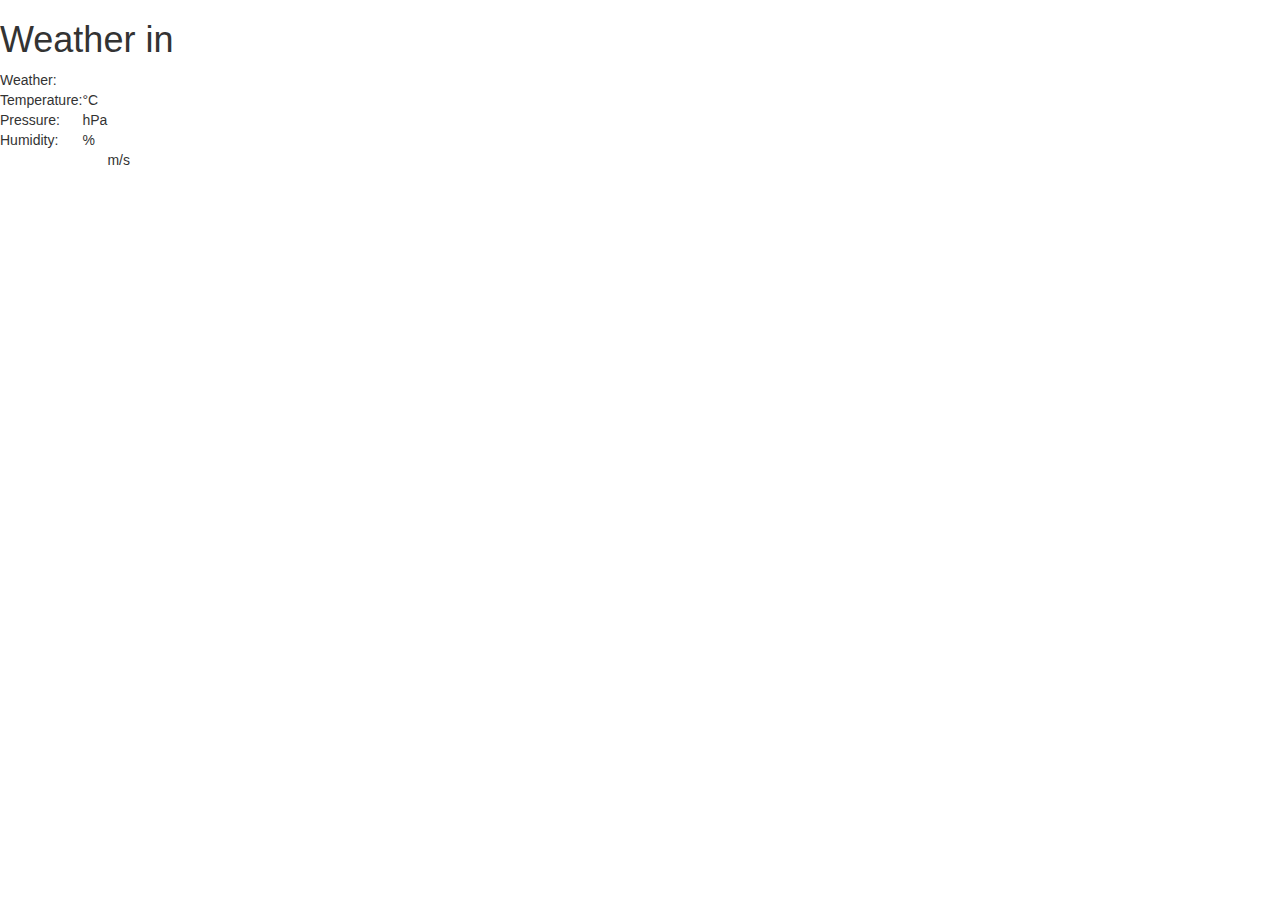
==== index.html @ 7e6baf2a "First commit" ====
<!DOCTYPE html>
<html>
<head>
  <meta charset="utf-8">
  <title>FCC: Local Weather App</title>
  <link href="css/weather-icons-wind.min.css" type="text/css" rel="stylesheet" />
  <link href="css/weather-icons.min.css" type="text/css" rel="stylesheet" />
  <link href="css/styles.css" type="text/css" rel="stylesheet" />
  <link rel="stylesheet" href="https://maxcdn.bootstrapcdn.com/bootstrap/3.3.7/css/bootstrap.min.css" integrity="sha384-BVYiiSIFeK1dGmJRAkycuHAHRg32OmUcww7on3RYdg4Va+PmSTsz/K68vbdEjh4u" crossorigin="anonymous">
</head>
<body>
  <div>
    <div>
      <i id="weatherIcon"></i>
    </div>
        <h1>Weather in <em id="city"></em></h1>
        <table>
            <tr>
                 <td>Weather:</td><td id="weatherID"></td>
            </tr>
            <tr>
                 <td>Temperature:</td><td id="temp"></td><td>&deg;C</td>
            </tr>
            <tr>
                 <td>Pressure:</td><td id="press"></td><td>hPa</td>
            </tr>
            <tr>
                 <td>Humidity:</td><td id="humid"></td><td>%</td>
            </tr>
            <tr>
                 <td><i id="windIcon"></i><td><td id="windSpeed"></td><td>m/s</td>
            </tr>
        </table>
</div>



<script src="main.js"></script>
</body>
</html>
---- css/weather-icons-wind.min.css ----
@font-face{font-family:weathericons;src:url(../font/weathericons-regular-webfont.eot);src:url(../font/weathericons-regular-webfont.eot?#iefix)format('embedded-opentype'),url(../font/weathericons-regular-webfont.woff2)format('woff2'),url(../font/weathericons-regular-webfont.woff)format('woff'),url(../font/weathericons-regular-webfont.ttf)format('truetype'),url(../font/weathericons-regular-webfont.svg#weather_iconsregular)format('svg');font-weight:400;font-style:normal}.wi{display:inline-block;font-family:weathericons;font-style:normal;font-weight:400;line-height:1;-webkit-font-smoothing:antialiased;-moz-osx-font-smoothing:grayscale}.wi-fw{text-align:center;width:1.4em}.wi-rotate-90{filter:progid:DXImageTransform.Microsoft.BasicImage(rotation=1);-webkit-transform:rotate(90deg);-ms-transform:rotate(90deg);transform:rotate(90deg)}.wi-rotate-180{filter:progid:DXImageTransform.Microsoft.BasicImage(rotation=2);-webkit-transform:rotate(180deg);-ms-transform:rotate(180deg);transform:rotate(180deg)}.wi-rotate-270{filter:progid:DXImageTransform.Microsoft.BasicImage(rotation=3);-webkit-transform:rotate(270deg);-ms-transform:rotate(270deg);transform:rotate(270deg)}.wi-flip-horizontal{filter:progid:DXImageTransform.Microsoft.BasicImage(rotation=0, mirror=1);-webkit-transform:scale(-1,1);-ms-transform:scale(-1,1);transform:scale(-1,1)}.wi-flip-vertical{filter:progid:DXImageTransform.Microsoft.BasicImage(rotation=2, mirror=1);-webkit-transform:scale(1,-1);-ms-transform:scale(1,-1);transform:scale(1,-1)}.wi-wind:before{content:"\f0b1"}.wi-wind.towards-0-deg{-webkit-transform:rotate(0);-moz-transform:rotate(0);-ms-transform:rotate(0);-o-transform:rotate(0);transform:rotate(0)}.wi-wind.towards-1-deg{-webkit-transform:rotate(1deg);-moz-transform:rotate(1deg);-ms-transform:rotate(1deg);-o-transform:rotate(1deg);transform:rotate(1deg)}.wi-wind.towards-2-deg{-webkit-transform:rotate(2deg);-moz-transform:rotate(2deg);-ms-transform:rotate(2deg);-o-transform:rotate(2deg);transform:rotate(2deg)}.wi-wind.towards-3-deg{-webkit-transform:rotate(3deg);-moz-transform:rotate(3deg);-ms-transform:rotate(3deg);-o-transform:rotate(3deg);transform:rotate(3deg)}.wi-wind.towards-4-deg{-webkit-transform:rotate(4deg);-moz-transform:rotate(4deg);-ms-transform:rotate(4deg);-o-transform:rotate(4deg);transform:rotate(4deg)}.wi-wind.towards-5-deg{-webkit-transform:rotate(5deg);-moz-transform:rotate(5deg);-ms-transform:rotate(5deg);-o-transform:rotate(5deg);transform:rotate(5deg)}.wi-wind.towards-6-deg{-webkit-transform:rotate(6deg);-moz-transform:rotate(6deg);-ms-transform:rotate(6deg);-o-transform:rotate(6deg);transform:rotate(6deg)}.wi-wind.towards-7-deg{-webkit-transform:rotate(7deg);-moz-transform:rotate(7deg);-ms-transform:rotate(7deg);-o-transform:rotate(7deg);transform:rotate(7deg)}.wi-wind.towards-8-deg{-webkit-transform:rotate(8deg);-moz-transform:rotate(8deg);-ms-transform:rotate(8deg);-o-transform:rotate(8deg);transform:rotate(8deg)}.wi-wind.towards-9-deg{-webkit-transform:rotate(9deg);-moz-transform:rotate(9deg);-ms-transform:rotate(9deg);-o-transform:rotate(9deg);transform:rotate(9deg)}.wi-wind.towards-10-deg{-webkit-transform:rotate(10deg);-moz-transform:rotate(10deg);-ms-transform:rotate(10deg);-o-transform:rotate(10deg);transform:rotate(10deg)}.wi-wind.towards-11-deg{-webkit-transform:rotate(11deg);-moz-transform:rotate(11deg);-ms-transform:rotate(11deg);-o-transform:rotate(11deg);transform:rotate(11deg)}.wi-wind.towards-12-deg{-webkit-transform:rotate(12deg);-moz-transform:rotate(12deg);-ms-transform:rotate(12deg);-o-transform:rotate(12deg);transform:rotate(12deg)}.wi-wind.towards-13-deg{-webkit-transform:rotate(13deg);-moz-transform:rotate(13deg);-ms-transform:rotate(13deg);-o-transform:rotate(13deg);transform:rotate(13deg)}.wi-wind.towards-14-deg{-webkit-transform:rotate(14deg);-moz-transform:rotate(14deg);-ms-transform:rotate(14deg);-o-transform:rotate(14deg);transform:rotate(14deg)}.wi-wind.towards-15-deg{-webkit-transform:rotate(15deg);-moz-transform:rotate(15deg);-ms-transform:rotate(15deg);-o-transform:rotate(15deg);transform:rotate(15deg)}.wi-wind.towards-16-deg{-webkit-transform:rotate(16deg);-moz-transform:rotate(16deg);-ms-transform:rotate(16deg);-o-transform:rotate(16deg);transform:rotate(16deg)}.wi-wind.towards-17-deg{-webkit-transform:rotate(17deg);-moz-transform:rotate(17deg);-ms-transform:rotate(17deg);-o-transform:rotate(17deg);transform:rotate(17deg)}.wi-wind.towards-18-deg{-webkit-transform:rotate(18deg);-moz-transform:rotate(18deg);-ms-transform:rotate(18deg);-o-transform:rotate(18deg);transform:rotate(18deg)}.wi-wind.towards-19-deg{-webkit-transform:rotate(19deg);-moz-transform:rotate(19deg);-ms-transform:rotate(19deg);-o-transform:rotate(19deg);transform:rotate(19deg)}.wi-wind.towards-20-deg{-webkit-transform:rotate(20deg);-moz-transform:rotate(20deg);-ms-transform:rotate(20deg);-o-transform:rotate(20deg);transform:rotate(20deg)}.wi-wind.towards-21-deg{-webkit-transform:rotate(21deg);-moz-transform:rotate(21deg);-ms-transform:rotate(21deg);-o-transform:rotate(21deg);transform:rotate(21deg)}.wi-wind.towards-22-deg{-webkit-transform:rotate(22deg);-moz-transform:rotate(22deg);-ms-transform:rotate(22deg);-o-transform:rotate(22deg);transform:rotate(22deg)}.wi-wind.towards-23-deg{-webkit-transform:rotate(23deg);-moz-transform:rotate(23deg);-ms-transform:rotate(23deg);-o-transform:rotate(23deg);transform:rotate(23deg)}.wi-wind.towards-24-deg{-webkit-transform:rotate(24deg);-moz-transform:rotate(24deg);-ms-transform:rotate(24deg);-o-transform:rotate(24deg);transform:rotate(24deg)}.wi-wind.towards-25-deg{-webkit-transform:rotate(25deg);-moz-transform:rotate(25deg);-ms-transform:rotate(25deg);-o-transform:rotate(25deg);transform:rotate(25deg)}.wi-wind.towards-26-deg{-webkit-transform:rotate(26deg);-moz-transform:rotate(26deg);-ms-transform:rotate(26deg);-o-transform:rotate(26deg);transform:rotate(26deg)}.wi-wind.towards-27-deg{-webkit-transform:rotate(27deg);-moz-transform:rotate(27deg);-ms-transform:rotate(27deg);-o-transform:rotate(27deg);transform:rotate(27deg)}.wi-wind.towards-28-deg{-webkit-transform:rotate(28deg);-moz-transform:rotate(28deg);-ms-transform:rotate(28deg);-o-transform:rotate(28deg);transform:rotate(28deg)}.wi-wind.towards-29-deg{-webkit-transform:rotate(29deg);-moz-transform:rotate(29deg);-ms-transform:rotate(29deg);-o-transform:rotate(29deg);transform:rotate(29deg)}.wi-wind.towards-30-deg{-webkit-transform:rotate(30deg);-moz-transform:rotate(30deg);-ms-transform:rotate(30deg);-o-transform:rotate(30deg);transform:rotate(30deg)}.wi-wind.towards-31-deg{-webkit-transform:rotate(31deg);-moz-transform:rotate(31deg);-ms-transform:rotate(31deg);-o-transform:rotate(31deg);transform:rotate(31deg)}.wi-wind.towards-32-deg{-webkit-transform:rotate(32deg);-moz-transform:rotate(32deg);-ms-transform:rotate(32deg);-o-transform:rotate(32deg);transform:rotate(32deg)}.wi-wind.towards-33-deg{-webkit-transform:rotate(33deg);-moz-transform:rotate(33deg);-ms-transform:rotate(33deg);-o-transform:rotate(33deg);transform:rotate(33deg)}.wi-wind.towards-34-deg{-webkit-transform:rotate(34deg);-moz-transform:rotate(34deg);-ms-transform:rotate(34deg);-o-transform:rotate(34deg);transform:rotate(34deg)}.wi-wind.towards-35-deg{-webkit-transform:rotate(35deg);-moz-transform:rotate(35deg);-ms-transform:rotate(35deg);-o-transform:rotate(35deg);transform:rotate(35deg)}.wi-wind.towards-36-deg{-webkit-transform:rotate(36deg);-moz-transform:rotate(36deg);-ms-transform:rotate(36deg);-o-transform:rotate(36deg);transform:rotate(36deg)}.wi-wind.towards-37-deg{-webkit-transform:rotate(37deg);-moz-transform:rotate(37deg);-ms-transform:rotate(37deg);-o-transform:rotate(37deg);transform:rotate(37deg)}.wi-wind.towards-38-deg{-webkit-transform:rotate(38deg);-moz-transform:rotate(38deg);-ms-transform:rotate(38deg);-o-transform:rotate(38deg);transform:rotate(38deg)}.wi-wind.towards-39-deg{-webkit-transform:rotate(39deg);-moz-transform:rotate(39deg);-ms-transform:rotate(39deg);-o-transform:rotate(39deg);transform:rotate(39deg)}.wi-wind.towards-40-deg{-webkit-transform:rotate(40deg);-moz-transform:rotate(40deg);-ms-transform:rotate(40deg);-o-transform:rotate(40deg);transform:rotate(40deg)}.wi-wind.towards-41-deg{-webkit-transform:rotate(41deg);-moz-transform:rotate(41deg);-ms-transform:rotate(41deg);-o-transform:rotate(41deg);transform:rotate(41deg)}.wi-wind.towards-42-deg{-webkit-transform:rotate(42deg);-moz-transform:rotate(42deg);-ms-transform:rotate(42deg);-o-transform:rotate(42deg);transform:rotate(42deg)}.wi-wind.towards-43-deg{-webkit-transform:rotate(43deg);-moz-transform:rotate(43deg);-ms-transform:rotate(43deg);-o-transform:rotate(43deg);transform:rotate(43deg)}.wi-wind.towards-44-deg{-webkit-transform:rotate(44deg);-moz-transform:rotate(44deg);-ms-transform:rotate(44deg);-o-transform:rotate(44deg);transform:rotate(44deg)}.wi-wind.towards-45-deg{-webkit-transform:rotate(45deg);-moz-transform:rotate(45deg);-ms-transform:rotate(45deg);-o-transform:rotate(45deg);transform:rotate(45deg)}.wi-wind.towards-46-deg{-webkit-transform:rotate(46deg);-moz-transform:rotate(46deg);-ms-transform:rotate(46deg);-o-transform:rotate(46deg);transform:rotate(46deg)}.wi-wind.towards-47-deg{-webkit-transform:rotate(47deg);-moz-transform:rotate(47deg);-ms-transform:rotate(47deg);-o-transform:rotate(47deg);transform:rotate(47deg)}.wi-wind.towards-48-deg{-webkit-transform:rotate(48deg);-moz-transform:rotate(48deg);-ms-transform:rotate(48deg);-o-transform:rotate(48deg);transform:rotate(48deg)}.wi-wind.towards-49-deg{-webkit-transform:rotate(49deg);-moz-transform:rotate(49deg);-ms-transform:rotate(49deg);-o-transform:rotate(49deg);transform:rotate(49deg)}.wi-wind.towards-50-deg{-webkit-transform:rotate(50deg);-moz-transform:rotate(50deg);-ms-transform:rotate(50deg);-o-transform:rotate(50deg);transform:rotate(50deg)}.wi-wind.towards-51-deg{-webkit-transform:rotate(51deg);-moz-transform:rotate(51deg);-ms-transform:rotate(51deg);-o-transform:rotate(51deg);transform:rotate(51deg)}.wi-wind.towards-52-deg{-webkit-transform:rotate(52deg);-moz-transform:rotate(52deg);-ms-transform:rotate(52deg);-o-transform:rotate(52deg);transform:rotate(52deg)}.wi-wind.towards-53-deg{-webkit-transform:rotate(53deg);-moz-transform:rotate(53deg);-ms-transform:rotate(53deg);-o-transform:rotate(53deg);transform:rotate(53deg)}.wi-wind.towards-54-deg{-webkit-transform:rotate(54deg);-moz-transform:rotate(54deg);-ms-transform:rotate(54deg);-o-transform:rotate(54deg);transform:rotate(54deg)}.wi-wind.towards-55-deg{-webkit-transform:rotate(55deg);-moz-transform:rotate(55deg);-ms-transform:rotate(55deg);-o-transform:rotate(55deg);transform:rotate(55deg)}.wi-wind.towards-56-deg{-webkit-transform:rotate(56deg);-moz-transform:rotate(56deg);-ms-transform:rotate(56deg);-o-transform:rotate(56deg);transform:rotate(56deg)}.wi-wind.towards-57-deg{-webkit-transform:rotate(57deg);-moz-transform:rotate(57deg);-ms-transform:rotate(57deg);-o-transform:rotate(57deg);transform:rotate(57deg)}.wi-wind.towards-58-deg{-webkit-transform:rotate(58deg);-moz-transform:rotate(58deg);-ms-transform:rotate(58deg);-o-transform:rotate(58deg);transform:rotate(58deg)}.wi-wind.towards-59-deg{-webkit-transform:rotate(59deg);-moz-transform:rotate(59deg);-ms-transform:rotate(59deg);-o-transform:rotate(59deg);transform:rotate(59deg)}.wi-wind.towards-60-deg{-webkit-transform:rotate(60deg);-moz-transform:rotate(60deg);-ms-transform:rotate(60deg);-o-transform:rotate(60deg);transform:rotate(60deg)}.wi-wind.towards-61-deg{-webkit-transform:rotate(61deg);-moz-transform:rotate(61deg);-ms-transform:rotate(61deg);-o-transform:rotate(61deg);transform:rotate(61deg)}.wi-wind.towards-62-deg{-webkit-transform:rotate(62deg);-moz-transform:rotate(62deg);-ms-transform:rotate(62deg);-o-transform:rotate(62deg);transform:rotate(62deg)}.wi-wind.towards-63-deg{-webkit-transform:rotate(63deg);-moz-transform:rotate(63deg);-ms-transform:rotate(63deg);-o-transform:rotate(63deg);transform:rotate(63deg)}.wi-wind.towards-64-deg{-webkit-transform:rotate(64deg);-moz-transform:rotate(64deg);-ms-transform:rotate(64deg);-o-transform:rotate(64deg);transform:rotate(64deg)}.wi-wind.towards-65-deg{-webkit-transform:rotate(65deg);-moz-transform:rotate(65deg);-ms-transform:rotate(65deg);-o-transform:rotate(65deg);transform:rotate(65deg)}.wi-wind.towards-66-deg{-webkit-transform:rotate(66deg);-moz-transform:rotate(66deg);-ms-transform:rotate(66deg);-o-transform:rotate(66deg);transform:rotate(66deg)}.wi-wind.towards-67-deg{-webkit-transform:rotate(67deg);-moz-transform:rotate(67deg);-ms-transform:rotate(67deg);-o-transform:rotate(67deg);transform:rotate(67deg)}.wi-wind.towards-68-deg{-webkit-transform:rotate(68deg);-moz-transform:rotate(68deg);-ms-transform:rotate(68deg);-o-transform:rotate(68deg);transform:rotate(68deg)}.wi-wind.towards-69-deg{-webkit-transform:rotate(69deg);-moz-transform:rotate(69deg);-ms-transform:rotate(69deg);-o-transform:rotate(69deg);transform:rotate(69deg)}.wi-wind.towards-70-deg{-webkit-transform:rotate(70deg);-moz-transform:rotate(70deg);-ms-transform:rotate(70deg);-o-transform:rotate(70deg);transform:rotate(70deg)}.wi-wind.towards-71-deg{-webkit-transform:rotate(71deg);-moz-transform:rotate(71deg);-ms-transform:rotate(71deg);-o-transform:rotate(71deg);transform:rotate(71deg)}.wi-wind.towards-72-deg{-webkit-transform:rotate(72deg);-moz-transform:rotate(72deg);-ms-transform:rotate(72deg);-o-transform:rotate(72deg);transform:rotate(72deg)}.wi-wind.towards-73-deg{-webkit-transform:rotate(73deg);-moz-transform:rotate(73deg);-ms-transform:rotate(73deg);-o-transform:rotate(73deg);transform:rotate(73deg)}.wi-wind.towards-74-deg{-webkit-transform:rotate(74deg);-moz-transform:rotate(74deg);-ms-transform:rotate(74deg);-o-transform:rotate(74deg);transform:rotate(74deg)}.wi-wind.towards-75-deg{-webkit-transform:rotate(75deg);-moz-transform:rotate(75deg);-ms-transform:rotate(75deg);-o-transform:rotate(75deg);transform:rotate(75deg)}.wi-wind.towards-76-deg{-webkit-transform:rotate(76deg);-moz-transform:rotate(76deg);-ms-transform:rotate(76deg);-o-transform:rotate(76deg);transform:rotate(76deg)}.wi-wind.towards-77-deg{-webkit-transform:rotate(77deg);-moz-transform:rotate(77deg);-ms-transform:rotate(77deg);-o-transform:rotate(77deg);transform:rotate(77deg)}.wi-wind.towards-78-deg{-webkit-transform:rotate(78deg);-moz-transform:rotate(78deg);-ms-transform:rotate(78deg);-o-transform:rotate(78deg);transform:rotate(78deg)}.wi-wind.towards-79-deg{-webkit-transform:rotate(79deg);-moz-transform:rotate(79deg);-ms-transform:rotate(79deg);-o-transform:rotate(79deg);transform:rotate(79deg)}.wi-wind.towards-80-deg{-webkit-transform:rotate(80deg);-moz-transform:rotate(80deg);-ms-transform:rotate(80deg);-o-transform:rotate(80deg);transform:rotate(80deg)}.wi-wind.towards-81-deg{-webkit-transform:rotate(81deg);-moz-transform:rotate(81deg);-ms-transform:rotate(81deg);-o-transform:rotate(81deg);transform:rotate(81deg)}.wi-wind.towards-82-deg{-webkit-transform:rotate(82deg);-moz-transform:rotate(82deg);-ms-transform:rotate(82deg);-o-transform:rotate(82deg);transform:rotate(82deg)}.wi-wind.towards-83-deg{-webkit-transform:rotate(83deg);-moz-transform:rotate(83deg);-ms-transform:rotate(83deg);-o-transform:rotate(83deg);transform:rotate(83deg)}.wi-wind.towards-84-deg{-webkit-transform:rotate(84deg);-moz-transform:rotate(84deg);-ms-transform:rotate(84deg);-o-transform:rotate(84deg);transform:rotate(84deg)}.wi-wind.towards-85-deg{-webkit-transform:rotate(85deg);-moz-transform:rotate(85deg);-ms-transform:rotate(85deg);-o-transform:rotate(85deg);transform:rotate(85deg)}.wi-wind.towards-86-deg{-webkit-transform:rotate(86deg);-moz-transform:rotate(86deg);-ms-transform:rotate(86deg);-o-transform:rotate(86deg);transform:rotate(86deg)}.wi-wind.towards-87-deg{-webkit-transform:rotate(87deg);-moz-transform:rotate(87deg);-ms-transform:rotate(87deg);-o-transform:rotate(87deg);transform:rotate(87deg)}.wi-wind.towards-88-deg{-webkit-transform:rotate(88deg);-moz-transform:rotate(88deg);-ms-transform:rotate(88deg);-o-transform:rotate(88deg);transform:rotate(88deg)}.wi-wind.towards-89-deg{-webkit-transform:rotate(89deg);-moz-transform:rotate(89deg);-ms-transform:rotate(89deg);-o-transform:rotate(89deg);transform:rotate(89deg)}.wi-wind.towards-90-deg{-webkit-transform:rotate(90deg);-moz-transform:rotate(90deg);-ms-transform:rotate(90deg);-o-transform:rotate(90deg);transform:rotate(90deg)}.wi-wind.towards-91-deg{-webkit-transform:rotate(91deg);-moz-transform:rotate(91deg);-ms-transform:rotate(91deg);-o-transform:rotate(91deg);transform:rotate(91deg)}.wi-wind.towards-92-deg{-webkit-transform:rotate(92deg);-moz-transform:rotate(92deg);-ms-transform:rotate(92deg);-o-transform:rotate(92deg);transform:rotate(92deg)}.wi-wind.towards-93-deg{-webkit-transform:rotate(93deg);-moz-transform:rotate(93deg);-ms-transform:rotate(93deg);-o-transform:rotate(93deg);transform:rotate(93deg)}.wi-wind.towards-94-deg{-webkit-transform:rotate(94deg);-moz-transform:rotate(94deg);-ms-transform:rotate(94deg);-o-transform:rotate(94deg);transform:rotate(94deg)}.wi-wind.towards-95-deg{-webkit-transform:rotate(95deg);-moz-transform:rotate(95deg);-ms-transform:rotate(95deg);-o-transform:rotate(95deg);transform:rotate(95deg)}.wi-wind.towards-96-deg{-webkit-transform:rotate(96deg);-moz-transform:rotate(96deg);-ms-transform:rotate(96deg);-o-transform:rotate(96deg);transform:rotate(96deg)}.wi-wind.towards-97-deg{-webkit-transform:rotate(97deg);-moz-transform:rotate(97deg);-ms-transform:rotate(97deg);-o-transform:rotate(97deg);transform:rotate(97deg)}.wi-wind.towards-98-deg{-webkit-transform:rotate(98deg);-moz-transform:rotate(98deg);-ms-transform:rotate(98deg);-o-transform:rotate(98deg);transform:rotate(98deg)}.wi-wind.towards-99-deg{-webkit-transform:rotate(99deg);-moz-transform:rotate(99deg);-ms-transform:rotate(99deg);-o-transform:rotate(99deg);transform:rotate(99deg)}.wi-wind.towards-100-deg{-webkit-transform:rotate(100deg);-moz-transform:rotate(100deg);-ms-transform:rotate(100deg);-o-transform:rotate(100deg);transform:rotate(100deg)}.wi-wind.towards-101-deg{-webkit-transform:rotate(101deg);-moz-transform:rotate(101deg);-ms-transform:rotate(101deg);-o-transform:rotate(101deg);transform:rotate(101deg)}.wi-wind.towards-102-deg{-webkit-transform:rotate(102deg);-moz-transform:rotate(102deg);-ms-transform:rotate(102deg);-o-transform:rotate(102deg);transform:rotate(102deg)}.wi-wind.towards-103-deg{-webkit-transform:rotate(103deg);-moz-transform:rotate(103deg);-ms-transform:rotate(103deg);-o-transform:rotate(103deg);transform:rotate(103deg)}.wi-wind.towards-104-deg{-webkit-transform:rotate(104deg);-moz-transform:rotate(104deg);-ms-transform:rotate(104deg);-o-transform:rotate(104deg);transform:rotate(104deg)}.wi-wind.towards-105-deg{-webkit-transform:rotate(105deg);-moz-transform:rotate(105deg);-ms-transform:rotate(105deg);-o-transform:rotate(105deg);transform:rotate(105deg)}.wi-wind.towards-106-deg{-webkit-transform:rotate(106deg);-moz-transform:rotate(106deg);-ms-transform:rotate(106deg);-o-transform:rotate(106deg);transform:rotate(106deg)}.wi-wind.towards-107-deg{-webkit-transform:rotate(107deg);-moz-transform:rotate(107deg);-ms-transform:rotate(107deg);-o-transform:rotate(107deg);transform:rotate(107deg)}.wi-wind.towards-108-deg{-webkit-transform:rotate(108deg);-moz-transform:rotate(108deg);-ms-transform:rotate(108deg);-o-transform:rotate(108deg);transform:rotate(108deg)}.wi-wind.towards-109-deg{-webkit-transform:rotate(109deg);-moz-transform:rotate(109deg);-ms-transform:rotate(109deg);-o-transform:rotate(109deg);transform:rotate(109deg)}.wi-wind.towards-110-deg{-webkit-transform:rotate(110deg);-moz-transform:rotate(110deg);-ms-transform:rotate(110deg);-o-transform:rotate(110deg);transform:rotate(110deg)}.wi-wind.towards-111-deg{-webkit-transform:rotate(111deg);-moz-transform:rotate(111deg);-ms-transform:rotate(111deg);-o-transform:rotate(111deg);transform:rotate(111deg)}.wi-wind.towards-112-deg{-webkit-transform:rotate(112deg);-moz-transform:rotate(112deg);-ms-transform:rotate(112deg);-o-transform:rotate(112deg);transform:rotate(112deg)}.wi-wind.towards-113-deg{-webkit-transform:rotate(113deg);-moz-transform:rotate(113deg);-ms-transform:rotate(113deg);-o-transform:rotate(113deg);transform:rotate(113deg)}.wi-wind.towards-114-deg{-webkit-transform:rotate(114deg);-moz-transform:rotate(114deg);-ms-transform:rotate(114deg);-o-transform:rotate(114deg);transform:rotate(114deg)}.wi-wind.towards-115-deg{-webkit-transform:rotate(115deg);-moz-transform:rotate(115deg);-ms-transform:rotate(115deg);-o-transform:rotate(115deg);transform:rotate(115deg)}.wi-wind.towards-116-deg{-webkit-transform:rotate(116deg);-moz-transform:rotate(116deg);-ms-transform:rotate(116deg);-o-transform:rotate(116deg);transform:rotate(116deg)}.wi-wind.towards-117-deg{-webkit-transform:rotate(117deg);-moz-transform:rotate(117deg);-ms-transform:rotate(117deg);-o-transform:rotate(117deg);transform:rotate(117deg)}.wi-wind.towards-118-deg{-webkit-transform:rotate(118deg);-moz-transform:rotate(118deg);-ms-transform:rotate(118deg);-o-transform:rotate(118deg);transform:rotate(118deg)}.wi-wind.towards-119-deg{-webkit-transform:rotate(119deg);-moz-transform:rotate(119deg);-ms-transform:rotate(119deg);-o-transform:rotate(119deg);transform:rotate(119deg)}.wi-wind.towards-120-deg{-webkit-transform:rotate(120deg);-moz-transform:rotate(120deg);-ms-transform:rotate(120deg);-o-transform:rotate(120deg);transform:rotate(120deg)}.wi-wind.towards-121-deg{-webkit-transform:rotate(121deg);-moz-transform:rotate(121deg);-ms-transform:rotate(121deg);-o-transform:rotate(121deg);transform:rotate(121deg)}.wi-wind.towards-122-deg{-webkit-transform:rotate(122deg);-moz-transform:rotate(122deg);-ms-transform:rotate(122deg);-o-transform:rotate(122deg);transform:rotate(122deg)}.wi-wind.towards-123-deg{-webkit-transform:rotate(123deg);-moz-transform:rotate(123deg);-ms-transform:rotate(123deg);-o-transform:rotate(123deg);transform:rotate(123deg)}.wi-wind.towards-124-deg{-webkit-transform:rotate(124deg);-moz-transform:rotate(124deg);-ms-transform:rotate(124deg);-o-transform:rotate(124deg);transform:rotate(124deg)}.wi-wind.towards-125-deg{-webkit-transform:rotate(125deg);-moz-transform:rotate(125deg);-ms-transform:rotate(125deg);-o-transform:rotate(125deg);transform:rotate(125deg)}.wi-wind.towards-126-deg{-webkit-transform:rotate(126deg);-moz-transform:rotate(126deg);-ms-transform:rotate(126deg);-o-transform:rotate(126deg);transform:rotate(126deg)}.wi-wind.towards-127-deg{-webkit-transform:rotate(127deg);-moz-transform:rotate(127deg);-ms-transform:rotate(127deg);-o-transform:rotate(127deg);transform:rotate(127deg)}.wi-wind.towards-128-deg{-webkit-transform:rotate(128deg);-moz-transform:rotate(128deg);-ms-transform:rotate(128deg);-o-transform:rotate(128deg);transform:rotate(128deg)}.wi-wind.towards-129-deg{-webkit-transform:rotate(129deg);-moz-transform:rotate(129deg);-ms-transform:rotate(129deg);-o-transform:rotate(129deg);transform:rotate(129deg)}.wi-wind.towards-130-deg{-webkit-transform:rotate(130deg);-moz-transform:rotate(130deg);-ms-transform:rotate(130deg);-o-transform:rotate(130deg);transform:rotate(130deg)}.wi-wind.towards-131-deg{-webkit-transform:rotate(131deg);-moz-transform:rotate(131deg);-ms-transform:rotate(131deg);-o-transform:rotate(131deg);transform:rotate(131deg)}.wi-wind.towards-132-deg{-webkit-transform:rotate(132deg);-moz-transform:rotate(132deg);-ms-transform:rotate(132deg);-o-transform:rotate(132deg);transform:rotate(132deg)}.wi-wind.towards-133-deg{-webkit-transform:rotate(133deg);-moz-transform:rotate(133deg);-ms-transform:rotate(133deg);-o-transform:rotate(133deg);transform:rotate(133deg)}.wi-wind.towards-134-deg{-webkit-transform:rotate(134deg);-moz-transform:rotate(134deg);-ms-transform:rotate(134deg);-o-transform:rotate(134deg);transform:rotate(134deg)}.wi-wind.towards-135-deg{-webkit-transform:rotate(135deg);-moz-transform:rotate(135deg);-ms-transform:rotate(135deg);-o-transform:rotate(135deg);transform:rotate(135deg)}.wi-wind.towards-136-deg{-webkit-transform:rotate(136deg);-moz-transform:rotate(136deg);-ms-transform:rotate(136deg);-o-transform:rotate(136deg);transform:rotate(136deg)}.wi-wind.towards-137-deg{-webkit-transform:rotate(137deg);-moz-transform:rotate(137deg);-ms-transform:rotate(137deg);-o-transform:rotate(137deg);transform:rotate(137deg)}.wi-wind.towards-138-deg{-webkit-transform:rotate(138deg);-moz-transform:rotate(138deg);-ms-transform:rotate(138deg);-o-transform:rotate(138deg);transform:rotate(138deg)}.wi-wind.towards-139-deg{-webkit-transform:rotate(139deg);-moz-transform:rotate(139deg);-ms-transform:rotate(139deg);-o-transform:rotate(139deg);transform:rotate(139deg)}.wi-wind.towards-140-deg{-webkit-transform:rotate(140deg);-moz-transform:rotate(140deg);-ms-transform:rotate(140deg);-o-transform:rotate(140deg);transform:rotate(140deg)}.wi-wind.towards-141-deg{-webkit-transform:rotate(141deg);-moz-transform:rotate(141deg);-ms-transform:rotate(141deg);-o-transform:rotate(141deg);transform:rotate(141deg)}.wi-wind.towards-142-deg{-webkit-transform:rotate(142deg);-moz-transform:rotate(142deg);-ms-transform:rotate(142deg);-o-transform:rotate(142deg);transform:rotate(142deg)}.wi-wind.towards-143-deg{-webkit-transform:rotate(143deg);-moz-transform:rotate(143deg);-ms-transform:rotate(143deg);-o-transform:rotate(143deg);transform:rotate(143deg)}.wi-wind.towards-144-deg{-webkit-transform:rotate(144deg);-moz-transform:rotate(144deg);-ms-transform:rotate(144deg);-o-transform:rotate(144deg);transform:rotate(144deg)}.wi-wind.towards-145-deg{-webkit-transform:rotate(145deg);-moz-transform:rotate(145deg);-ms-transform:rotate(145deg);-o-transform:rotate(145deg);transform:rotate(145deg)}.wi-wind.towards-146-deg{-webkit-transform:rotate(146deg);-moz-transform:rotate(146deg);-ms-transform:rotate(146deg);-o-transform:rotate(146deg);transform:rotate(146deg)}.wi-wind.towards-147-deg{-webkit-transform:rotate(147deg);-moz-transform:rotate(147deg);-ms-transform:rotate(147deg);-o-transform:rotate(147deg);transform:rotate(147deg)}.wi-wind.towards-148-deg{-webkit-transform:rotate(148deg);-moz-transform:rotate(148deg);-ms-transform:rotate(148deg);-o-transform:rotate(148deg);transform:rotate(148deg)}.wi-wind.towards-149-deg{-webkit-transform:rotate(149deg);-moz-transform:rotate(149deg);-ms-transform:rotate(149deg);-o-transform:rotate(149deg);transform:rotate(149deg)}.wi-wind.towards-150-deg{-webkit-transform:rotate(150deg);-moz-transform:rotate(150deg);-ms-transform:rotate(150deg);-o-transform:rotate(150deg);transform:rotate(150deg)}.wi-wind.towards-151-deg{-webkit-transform:rotate(151deg);-moz-transform:rotate(151deg);-ms-transform:rotate(151deg);-o-transform:rotate(151deg);transform:rotate(151deg)}.wi-wind.towards-152-deg{-webkit-transform:rotate(152deg);-moz-transform:rotate(152deg);-ms-transform:rotate(152deg);-o-transform:rotate(152deg);transform:rotate(152deg)}.wi-wind.towards-153-deg{-webkit-transform:rotate(153deg);-moz-transform:rotate(153deg);-ms-transform:rotate(153deg);-o-transform:rotate(153deg);transform:rotate(153deg)}.wi-wind.towards-154-deg{-webkit-transform:rotate(154deg);-moz-transform:rotate(154deg);-ms-transform:rotate(154deg);-o-transform:rotate(154deg);transform:rotate(154deg)}.wi-wind.towards-155-deg{-webkit-transform:rotate(155deg);-moz-transform:rotate(155deg);-ms-transform:rotate(155deg);-o-transform:rotate(155deg);transform:rotate(155deg)}.wi-wind.towards-156-deg{-webkit-transform:rotate(156deg);-moz-transform:rotate(156deg);-ms-transform:rotate(156deg);-o-transform:rotate(156deg);transform:rotate(156deg)}.wi-wind.towards-157-deg{-webkit-transform:rotate(157deg);-moz-transform:rotate(157deg);-ms-transform:rotate(157deg);-o-transform:rotate(157deg);transform:rotate(157deg)}.wi-wind.towards-158-deg{-webkit-transform:rotate(158deg);-moz-transform:rotate(158deg);-ms-transform:rotate(158deg);-o-transform:rotate(158deg);transform:rotate(158deg)}.wi-wind.towards-159-deg{-webkit-transform:rotate(159deg);-moz-transform:rotate(159deg);-ms-transform:rotate(159deg);-o-transform:rotate(159deg);transform:rotate(159deg)}.wi-wind.towards-160-deg{-webkit-transform:rotate(160deg);-moz-transform:rotate(160deg);-ms-transform:rotate(160deg);-o-transform:rotate(160deg);transform:rotate(160deg)}.wi-wind.towards-161-deg{-webkit-transform:rotate(161deg);-moz-transform:rotate(161deg);-ms-transform:rotate(161deg);-o-transform:rotate(161deg);transform:rotate(161deg)}.wi-wind.towards-162-deg{-webkit-transform:rotate(162deg);-moz-transform:rotate(162deg);-ms-transform:rotate(162deg);-o-transform:rotate(162deg);transform:rotate(162deg)}.wi-wind.towards-163-deg{-webkit-transform:rotate(163deg);-moz-transform:rotate(163deg);-ms-transform:rotate(163deg);-o-transform:rotate(163deg);transform:rotate(163deg)}.wi-wind.towards-164-deg{-webkit-transform:rotate(164deg);-moz-transform:rotate(164deg);-ms-transform:rotate(164deg);-o-transform:rotate(164deg);transform:rotate(164deg)}.wi-wind.towards-165-deg{-webkit-transform:rotate(165deg);-moz-transform:rotate(165deg);-ms-transform:rotate(165deg);-o-transform:rotate(165deg);transform:rotate(165deg)}.wi-wind.towards-166-deg{-webkit-transform:rotate(166deg);-moz-transform:rotate(166deg);-ms-transform:rotate(166deg);-o-transform:rotate(166deg);transform:rotate(166deg)}.wi-wind.towards-167-deg{-webkit-transform:rotate(167deg);-moz-transform:rotate(167deg);-ms-transform:rotate(167deg);-o-transform:rotate(167deg);transform:rotate(167deg)}.wi-wind.towards-168-deg{-webkit-transform:rotate(168deg);-moz-transform:rotate(168deg);-ms-transform:rotate(168deg);-o-transform:rotate(168deg);transform:rotate(168deg)}.wi-wind.towards-169-deg{-webkit-transform:rotate(169deg);-moz-transform:rotate(169deg);-ms-transform:rotate(169deg);-o-transform:rotate(169deg);transform:rotate(169deg)}.wi-wind.towards-170-deg{-webkit-transform:rotate(170deg);-moz-transform:rotate(170deg);-ms-transform:rotate(170deg);-o-transform:rotate(170deg);transform:rotate(170deg)}.wi-wind.towards-171-deg{-webkit-transform:rotate(171deg);-moz-transform:rotate(171deg);-ms-transform:rotate(171deg);-o-transform:rotate(171deg);transform:rotate(171deg)}.wi-wind.towards-172-deg{-webkit-transform:rotate(172deg);-moz-transform:rotate(172deg);-ms-transform:rotate(172deg);-o-transform:rotate(172deg);transform:rotate(172deg)}.wi-wind.towards-173-deg{-webkit-transform:rotate(173deg);-moz-transform:rotate(173deg);-ms-transform:rotate(173deg);-o-transform:rotate(173deg);transform:rotate(173deg)}.wi-wind.towards-174-deg{-webkit-transform:rotate(174deg);-moz-transform:rotate(174deg);-ms-transform:rotate(174deg);-o-transform:rotate(174deg);transform:rotate(174deg)}.wi-wind.towards-175-deg{-webkit-transform:rotate(175deg);-moz-transform:rotate(175deg);-ms-transform:rotate(175deg);-o-transform:rotate(175deg);transform:rotate(175deg)}.wi-wind.towards-176-deg{-webkit-transform:rotate(176deg);-moz-transform:rotate(176deg);-ms-transform:rotate(176deg);-o-transform:rotate(176deg);transform:rotate(176deg)}.wi-wind.towards-177-deg{-webkit-transform:rotate(177deg);-moz-transform:rotate(177deg);-ms-transform:rotate(177deg);-o-transform:rotate(177deg);transform:rotate(177deg)}.wi-wind.towards-178-deg{-webkit-transform:rotate(178deg);-moz-transform:rotate(178deg);-ms-transform:rotate(178deg);-o-transform:rotate(178deg);transform:rotate(178deg)}.wi-wind.towards-179-deg{-webkit-transform:rotate(179deg);-moz-transform:rotate(179deg);-ms-transform:rotate(179deg);-o-transform:rotate(179deg);transform:rotate(179deg)}.wi-wind.towards-180-deg{-webkit-transform:rotate(180deg);-moz-transform:rotate(180deg);-ms-transform:rotate(180deg);-o-transform:rotate(180deg);transform:rotate(180deg)}.wi-wind.towards-181-deg{-webkit-transform:rotate(181deg);-moz-transform:rotate(181deg);-ms-transform:rotate(181deg);-o-transform:rotate(181deg);transform:rotate(181deg)}.wi-wind.towards-182-deg{-webkit-transform:rotate(182deg);-moz-transform:rotate(182deg);-ms-transform:rotate(182deg);-o-transform:rotate(182deg);transform:rotate(182deg)}.wi-wind.towards-183-deg{-webkit-transform:rotate(183deg);-moz-transform:rotate(183deg);-ms-transform:rotate(183deg);-o-transform:rotate(183deg);transform:rotate(183deg)}.wi-wind.towards-184-deg{-webkit-transform:rotate(184deg);-moz-transform:rotate(184deg);-ms-transform:rotate(184deg);-o-transform:rotate(184deg);transform:rotate(184deg)}.wi-wind.towards-185-deg{-webkit-transform:rotate(185deg);-moz-transform:rotate(185deg);-ms-transform:rotate(185deg);-o-transform:rotate(185deg);transform:rotate(185deg)}.wi-wind.towards-186-deg{-webkit-transform:rotate(186deg);-moz-transform:rotate(186deg);-ms-transform:rotate(186deg);-o-transform:rotate(186deg);transform:rotate(186deg)}.wi-wind.towards-187-deg{-webkit-transform:rotate(187deg);-moz-transform:rotate(187deg);-ms-transform:rotate(187deg);-o-transform:rotate(187deg);transform:rotate(187deg)}.wi-wind.towards-188-deg{-webkit-transform:rotate(188deg);-moz-transform:rotate(188deg);-ms-transform:rotate(188deg);-o-transform:rotate(188deg);transform:rotate(188deg)}.wi-wind.towards-189-deg{-webkit-transform:rotate(189deg);-moz-transform:rotate(189deg);-ms-transform:rotate(189deg);-o-transform:rotate(189deg);transform:rotate(189deg)}.wi-wind.towards-190-deg{-webkit-transform:rotate(190deg);-moz-transform:rotate(190deg);-ms-transform:rotate(190deg);-o-transform:rotate(190deg);transform:rotate(190deg)}.wi-wind.towards-191-deg{-webkit-transform:rotate(191deg);-moz-transform:rotate(191deg);-ms-transform:rotate(191deg);-o-transform:rotate(191deg);transform:rotate(191deg)}.wi-wind.towards-192-deg{-webkit-transform:rotate(192deg);-moz-transform:rotate(192deg);-ms-transform:rotate(192deg);-o-transform:rotate(192deg);transform:rotate(192deg)}.wi-wind.towards-193-deg{-webkit-transform:rotate(193deg);-moz-transform:rotate(193deg);-ms-transform:rotate(193deg);-o-transform:rotate(193deg);transform:rotate(193deg)}.wi-wind.towards-194-deg{-webkit-transform:rotate(194deg);-moz-transform:rotate(194deg);-ms-transform:rotate(194deg);-o-transform:rotate(194deg);transform:rotate(194deg)}.wi-wind.towards-195-deg{-webkit-transform:rotate(195deg);-moz-transform:rotate(195deg);-ms-transform:rotate(195deg);-o-transform:rotate(195deg);transform:rotate(195deg)}.wi-wind.towards-196-deg{-webkit-transform:rotate(196deg);-moz-transform:rotate(196deg);-ms-transform:rotate(196deg);-o-transform:rotate(196deg);transform:rotate(196deg)}.wi-wind.towards-197-deg{-webkit-transform:rotate(197deg);-moz-transform:rotate(197deg);-ms-transform:rotate(197deg);-o-transform:rotate(197deg);transform:rotate(197deg)}.wi-wind.towards-198-deg{-webkit-transform:rotate(198deg);-moz-transform:rotate(198deg);-ms-transform:rotate(198deg);-o-transform:rotate(198deg);transform:rotate(198deg)}.wi-wind.towards-199-deg{-webkit-transform:rotate(199deg);-moz-transform:rotate(199deg);-ms-transform:rotate(199deg);-o-transform:rotate(199deg);transform:rotate(199deg)}.wi-wind.towards-200-deg{-webkit-transform:rotate(200deg);-moz-transform:rotate(200deg);-ms-transform:rotate(200deg);-o-transform:rotate(200deg);transform:rotate(200deg)}.wi-wind.towards-201-deg{-webkit-transform:rotate(201deg);-moz-transform:rotate(201deg);-ms-transform:rotate(201deg);-o-transform:rotate(201deg);transform:rotate(201deg)}.wi-wind.towards-202-deg{-webkit-transform:rotate(202deg);-moz-transform:rotate(202deg);-ms-transform:rotate(202deg);-o-transform:rotate(202deg);transform:rotate(202deg)}.wi-wind.towards-203-deg{-webkit-transform:rotate(203deg);-moz-transform:rotate(203deg);-ms-transform:rotate(203deg);-o-transform:rotate(203deg);transform:rotate(203deg)}.wi-wind.towards-204-deg{-webkit-transform:rotate(204deg);-moz-transform:rotate(204deg);-ms-transform:rotate(204deg);-o-transform:rotate(204deg);transform:rotate(204deg)}.wi-wind.towards-205-deg{-webkit-transform:rotate(205deg);-moz-transform:rotate(205deg);-ms-transform:rotate(205deg);-o-transform:rotate(205deg);transform:rotate(205deg)}.wi-wind.towards-206-deg{-webkit-transform:rotate(206deg);-moz-transform:rotate(206deg);-ms-transform:rotate(206deg);-o-transform:rotate(206deg);transform:rotate(206deg)}.wi-wind.towards-207-deg{-webkit-transform:rotate(207deg);-moz-transform:rotate(207deg);-ms-transform:rotate(207deg);-o-transform:rotate(207deg);transform:rotate(207deg)}.wi-wind.towards-208-deg{-webkit-transform:rotate(208deg);-moz-transform:rotate(208deg);-ms-transform:rotate(208deg);-o-transform:rotate(208deg);transform:rotate(208deg)}.wi-wind.towards-209-deg{-webkit-transform:rotate(209deg);-moz-transform:rotate(209deg);-ms-transform:rotate(209deg);-o-transform:rotate(209deg);transform:rotate(209deg)}.wi-wind.towards-210-deg{-webkit-transform:rotate(210deg);-moz-transform:rotate(210deg);-ms-transform:rotate(210deg);-o-transform:rotate(210deg);transform:rotate(210deg)}.wi-wind.towards-211-deg{-webkit-transform:rotate(211deg);-moz-transform:rotate(211deg);-ms-transform:rotate(211deg);-o-transform:rotate(211deg);transform:rotate(211deg)}.wi-wind.towards-212-deg{-webkit-transform:rotate(212deg);-moz-transform:rotate(212deg);-ms-transform:rotate(212deg);-o-transform:rotate(212deg);transform:rotate(212deg)}.wi-wind.towards-213-deg{-webkit-transform:rotate(213deg);-moz-transform:rotate(213deg);-ms-transform:rotate(213deg);-o-transform:rotate(213deg);transform:rotate(213deg)}.wi-wind.towards-214-deg{-webkit-transform:rotate(214deg);-moz-transform:rotate(214deg);-ms-transform:rotate(214deg);-o-transform:rotate(214deg);transform:rotate(214deg)}.wi-wind.towards-215-deg{-webkit-transform:rotate(215deg);-moz-transform:rotate(215deg);-ms-transform:rotate(215deg);-o-transform:rotate(215deg);transform:rotate(215deg)}.wi-wind.towards-216-deg{-webkit-transform:rotate(216deg);-moz-transform:rotate(216deg);-ms-transform:rotate(216deg);-o-transform:rotate(216deg);transform:rotate(216deg)}.wi-wind.towards-217-deg{-webkit-transform:rotate(217deg);-moz-transform:rotate(217deg);-ms-transform:rotate(217deg);-o-transform:rotate(217deg);transform:rotate(217deg)}.wi-wind.towards-218-deg{-webkit-transform:rotate(218deg);-moz-transform:rotate(218deg);-ms-transform:rotate(218deg);-o-transform:rotate(218deg);transform:rotate(218deg)}.wi-wind.towards-219-deg{-webkit-transform:rotate(219deg);-moz-transform:rotate(219deg);-ms-transform:rotate(219deg);-o-transform:rotate(219deg);transform:rotate(219deg)}.wi-wind.towards-220-deg{-webkit-transform:rotate(220deg);-moz-transform:rotate(220deg);-ms-transform:rotate(220deg);-o-transform:rotate(220deg);transform:rotate(220deg)}.wi-wind.towards-221-deg{-webkit-transform:rotate(221deg);-moz-transform:rotate(221deg);-ms-transform:rotate(221deg);-o-transform:rotate(221deg);transform:rotate(221deg)}.wi-wind.towards-222-deg{-webkit-transform:rotate(222deg);-moz-transform:rotate(222deg);-ms-transform:rotate(222deg);-o-transform:rotate(222deg);transform:rotate(222deg)}.wi-wind.towards-223-deg{-webkit-transform:rotate(223deg);-moz-transform:rotate(223deg);-ms-transform:rotate(223deg);-o-transform:rotate(223deg);transform:rotate(223deg)}.wi-wind.towards-224-deg{-webkit-transform:rotate(224deg);-moz-transform:rotate(224deg);-ms-transform:rotate(224deg);-o-transform:rotate(224deg);transform:rotate(224deg)}.wi-wind.towards-225-deg{-webkit-transform:rotate(225deg);-moz-transform:rotate(225deg);-ms-transform:rotate(225deg);-o-transform:rotate(225deg);transform:rotate(225deg)}.wi-wind.towards-226-deg{-webkit-transform:rotate(226deg);-moz-transform:rotate(226deg);-ms-transform:rotate(226deg);-o-transform:rotate(226deg);transform:rotate(226deg)}.wi-wind.towards-227-deg{-webkit-transform:rotate(227deg);-moz-transform:rotate(227deg);-ms-transform:rotate(227deg);-o-transform:rotate(227deg);transform:rotate(227deg)}.wi-wind.towards-228-deg{-webkit-transform:rotate(228deg);-moz-transform:rotate(228deg);-ms-transform:rotate(228deg);-o-transform:rotate(228deg);transform:rotate(228deg)}.wi-wind.towards-229-deg{-webkit-transform:rotate(229deg);-moz-transform:rotate(229deg);-ms-transform:rotate(229deg);-o-transform:rotate(229deg);transform:rotate(229deg)}.wi-wind.towards-230-deg{-webkit-transform:rotate(230deg);-moz-transform:rotate(230deg);-ms-transform:rotate(230deg);-o-transform:rotate(230deg);transform:rotate(230deg)}.wi-wind.towards-231-deg{-webkit-transform:rotate(231deg);-moz-transform:rotate(231deg);-ms-transform:rotate(231deg);-o-transform:rotate(231deg);transform:rotate(231deg)}.wi-wind.towards-232-deg{-webkit-transform:rotate(232deg);-moz-transform:rotate(232deg);-ms-transform:rotate(232deg);-o-transform:rotate(232deg);transform:rotate(232deg)}.wi-wind.towards-233-deg{-webkit-transform:rotate(233deg);-moz-transform:rotate(233deg);-ms-transform:rotate(233deg);-o-transform:rotate(233deg);transform:rotate(233deg)}.wi-wind.towards-234-deg{-webkit-transform:rotate(234deg);-moz-transform:rotate(234deg);-ms-transform:rotate(234deg);-o-transform:rotate(234deg);transform:rotate(234deg)}.wi-wind.towards-235-deg{-webkit-transform:rotate(235deg);-moz-transform:rotate(235deg);-ms-transform:rotate(235deg);-o-transform:rotate(235deg);transform:rotate(235deg)}.wi-wind.towards-236-deg{-webkit-transform:rotate(236deg);-moz-transform:rotate(236deg);-ms-transform:rotate(236deg);-o-transform:rotate(236deg);transform:rotate(236deg)}.wi-wind.towards-237-deg{-webkit-transform:rotate(237deg);-moz-transform:rotate(237deg);-ms-transform:rotate(237deg);-o-transform:rotate(237deg);transform:rotate(237deg)}.wi-wind.towards-238-deg{-webkit-transform:rotate(238deg);-moz-transform:rotate(238deg);-ms-transform:rotate(238deg);-o-transform:rotate(238deg);transform:rotate(238deg)}.wi-wind.towards-239-deg{-webkit-transform:rotate(239deg);-moz-transform:rotate(239deg);-ms-transform:rotate(239deg);-o-transform:rotate(239deg);transform:rotate(239deg)}.wi-wind.towards-240-deg{-webkit-transform:rotate(240deg);-moz-transform:rotate(240deg);-ms-transform:rotate(240deg);-o-transform:rotate(240deg);transform:rotate(240deg)}.wi-wind.towards-241-deg{-webkit-transform:rotate(241deg);-moz-transform:rotate(241deg);-ms-transform:rotate(241deg);-o-transform:rotate(241deg);transform:rotate(241deg)}.wi-wind.towards-242-deg{-webkit-transform:rotate(242deg);-moz-transform:rotate(242deg);-ms-transform:rotate(242deg);-o-transform:rotate(242deg);transform:rotate(242deg)}.wi-wind.towards-243-deg{-webkit-transform:rotate(243deg);-moz-transform:rotate(243deg);-ms-transform:rotate(243deg);-o-transform:rotate(243deg);transform:rotate(243deg)}.wi-wind.towards-244-deg{-webkit-transform:rotate(244deg);-moz-transform:rotate(244deg);-ms-transform:rotate(244deg);-o-transform:rotate(244deg);transform:rotate(244deg)}.wi-wind.towards-245-deg{-webkit-transform:rotate(245deg);-moz-transform:rotate(245deg);-ms-transform:rotate(245deg);-o-transform:rotate(245deg);transform:rotate(245deg)}.wi-wind.towards-246-deg{-webkit-transform:rotate(246deg);-moz-transform:rotate(246deg);-ms-transform:rotate(246deg);-o-transform:rotate(246deg);transform:rotate(246deg)}.wi-wind.towards-247-deg{-webkit-transform:rotate(247deg);-moz-transform:rotate(247deg);-ms-transform:rotate(247deg);-o-transform:rotate(247deg);transform:rotate(247deg)}.wi-wind.towards-248-deg{-webkit-transform:rotate(248deg);-moz-transform:rotate(248deg);-ms-transform:rotate(248deg);-o-transform:rotate(248deg);transform:rotate(248deg)}.wi-wind.towards-249-deg{-webkit-transform:rotate(249deg);-moz-transform:rotate(249deg);-ms-transform:rotate(249deg);-o-transform:rotate(249deg);transform:rotate(249deg)}.wi-wind.towards-250-deg{-webkit-transform:rotate(250deg);-moz-transform:rotate(250deg);-ms-transform:rotate(250deg);-o-transform:rotate(250deg);transform:rotate(250deg)}.wi-wind.towards-251-deg{-webkit-transform:rotate(251deg);-moz-transform:rotate(251deg);-ms-transform:rotate(251deg);-o-transform:rotate(251deg);transform:rotate(251deg)}.wi-wind.towards-252-deg{-webkit-transform:rotate(252deg);-moz-transform:rotate(252deg);-ms-transform:rotate(252deg);-o-transform:rotate(252deg);transform:rotate(252deg)}.wi-wind.towards-253-deg{-webkit-transform:rotate(253deg);-moz-transform:rotate(253deg);-ms-transform:rotate(253deg);-o-transform:rotate(253deg);transform:rotate(253deg)}.wi-wind.towards-254-deg{-webkit-transform:rotate(254deg);-moz-transform:rotate(254deg);-ms-transform:rotate(254deg);-o-transform:rotate(254deg);transform:rotate(254deg)}.wi-wind.towards-255-deg{-webkit-transform:rotate(255deg);-moz-transform:rotate(255deg);-ms-transform:rotate(255deg);-o-transform:rotate(255deg);transform:rotate(255deg)}.wi-wind.towards-256-deg{-webkit-transform:rotate(256deg);-moz-transform:rotate(256deg);-ms-transform:rotate(256deg);-o-transform:rotate(256deg);transform:rotate(256deg)}.wi-wind.towards-257-deg{-webkit-transform:rotate(257deg);-moz-transform:rotate(257deg);-ms-transform:rotate(257deg);-o-transform:rotate(257deg);transform:rotate(257deg)}.wi-wind.towards-258-deg{-webkit-transform:rotate(258deg);-moz-transform:rotate(258deg);-ms-transform:rotate(258deg);-o-transform:rotate(258deg);transform:rotate(258deg)}.wi-wind.towards-259-deg{-webkit-transform:rotate(259deg);-moz-transform:rotate(259deg);-ms-transform:rotate(259deg);-o-transform:rotate(259deg);transform:rotate(259deg)}.wi-wind.towards-260-deg{-webkit-transform:rotate(260deg);-moz-transform:rotate(260deg);-ms-transform:rotate(260deg);-o-transform:rotate(260deg);transform:rotate(260deg)}.wi-wind.towards-261-deg{-webkit-transform:rotate(261deg);-moz-transform:rotate(261deg);-ms-transform:rotate(261deg);-o-transform:rotate(261deg);transform:rotate(261deg)}.wi-wind.towards-262-deg{-webkit-transform:rotate(262deg);-moz-transform:rotate(262deg);-ms-transform:rotate(262deg);-o-transform:rotate(262deg);transform:rotate(262deg)}.wi-wind.towards-263-deg{-webkit-transform:rotate(263deg);-moz-transform:rotate(263deg);-ms-transform:rotate(263deg);-o-transform:rotate(263deg);transform:rotate(263deg)}.wi-wind.towards-264-deg{-webkit-transform:rotate(264deg);-moz-transform:rotate(264deg);-ms-transform:rotate(264deg);-o-transform:rotate(264deg);transform:rotate(264deg)}.wi-wind.towards-265-deg{-webkit-transform:rotate(265deg);-moz-transform:rotate(265deg);-ms-transform:rotate(265deg);-o-transform:rotate(265deg);transform:rotate(265deg)}.wi-wind.towards-266-deg{-webkit-transform:rotate(266deg);-moz-transform:rotate(266deg);-ms-transform:rotate(266deg);-o-transform:rotate(266deg);transform:rotate(266deg)}.wi-wind.towards-267-deg{-webkit-transform:rotate(267deg);-moz-transform:rotate(267deg);-ms-transform:rotate(267deg);-o-transform:rotate(267deg);transform:rotate(267deg)}.wi-wind.towards-268-deg{-webkit-transform:rotate(268deg);-moz-transform:rotate(268deg);-ms-transform:rotate(268deg);-o-transform:rotate(268deg);transform:rotate(268deg)}.wi-wind.towards-269-deg{-webkit-transform:rotate(269deg);-moz-transform:rotate(269deg);-ms-transform:rotate(269deg);-o-transform:rotate(269deg);transform:rotate(269deg)}.wi-wind.towards-270-deg{-webkit-transform:rotate(270deg);-moz-transform:rotate(270deg);-ms-transform:rotate(270deg);-o-transform:rotate(270deg);transform:rotate(270deg)}.wi-wind.towards-271-deg{-webkit-transform:rotate(271deg);-moz-transform:rotate(271deg);-ms-transform:rotate(271deg);-o-transform:rotate(271deg);transform:rotate(271deg)}.wi-wind.towards-272-deg{-webkit-transform:rotate(272deg);-moz-transform:rotate(272deg);-ms-transform:rotate(272deg);-o-transform:rotate(272deg);transform:rotate(272deg)}.wi-wind.towards-273-deg{-webkit-transform:rotate(273deg);-moz-transform:rotate(273deg);-ms-transform:rotate(273deg);-o-transform:rotate(273deg);transform:rotate(273deg)}.wi-wind.towards-274-deg{-webkit-transform:rotate(274deg);-moz-transform:rotate(274deg);-ms-transform:rotate(274deg);-o-transform:rotate(274deg);transform:rotate(274deg)}.wi-wind.towards-275-deg{-webkit-transform:rotate(275deg);-moz-transform:rotate(275deg);-ms-transform:rotate(275deg);-o-transform:rotate(275deg);transform:rotate(275deg)}.wi-wind.towards-276-deg{-webkit-transform:rotate(276deg);-moz-transform:rotate(276deg);-ms-transform:rotate(276deg);-o-transform:rotate(276deg);transform:rotate(276deg)}.wi-wind.towards-277-deg{-webkit-transform:rotate(277deg);-moz-transform:rotate(277deg);-ms-transform:rotate(277deg);-o-transform:rotate(277deg);transform:rotate(277deg)}.wi-wind.towards-278-deg{-webkit-transform:rotate(278deg);-moz-transform:rotate(278deg);-ms-transform:rotate(278deg);-o-transform:rotate(278deg);transform:rotate(278deg)}.wi-wind.towards-279-deg{-webkit-transform:rotate(279deg);-moz-transform:rotate(279deg);-ms-transform:rotate(279deg);-o-transform:rotate(279deg);transform:rotate(279deg)}.wi-wind.towards-280-deg{-webkit-transform:rotate(280deg);-moz-transform:rotate(280deg);-ms-transform:rotate(280deg);-o-transform:rotate(280deg);transform:rotate(280deg)}.wi-wind.towards-281-deg{-webkit-transform:rotate(281deg);-moz-transform:rotate(281deg);-ms-transform:rotate(281deg);-o-transform:rotate(281deg);transform:rotate(281deg)}.wi-wind.towards-282-deg{-webkit-transform:rotate(282deg);-moz-transform:rotate(282deg);-ms-transform:rotate(282deg);-o-transform:rotate(282deg);transform:rotate(282deg)}.wi-wind.towards-283-deg{-webkit-transform:rotate(283deg);-moz-transform:rotate(283deg);-ms-transform:rotate(283deg);-o-transform:rotate(283deg);transform:rotate(283deg)}.wi-wind.towards-284-deg{-webkit-transform:rotate(284deg);-moz-transform:rotate(284deg);-ms-transform:rotate(284deg);-o-transform:rotate(284deg);transform:rotate(284deg)}.wi-wind.towards-285-deg{-webkit-transform:rotate(285deg);-moz-transform:rotate(285deg);-ms-transform:rotate(285deg);-o-transform:rotate(285deg);transform:rotate(285deg)}.wi-wind.towards-286-deg{-webkit-transform:rotate(286deg);-moz-transform:rotate(286deg);-ms-transform:rotate(286deg);-o-transform:rotate(286deg);transform:rotate(286deg)}.wi-wind.towards-287-deg{-webkit-transform:rotate(287deg);-moz-transform:rotate(287deg);-ms-transform:rotate(287deg);-o-transform:rotate(287deg);transform:rotate(287deg)}.wi-wind.towards-288-deg{-webkit-transform:rotate(288deg);-moz-transform:rotate(288deg);-ms-transform:rotate(288deg);-o-transform:rotate(288deg);transform:rotate(288deg)}.wi-wind.towards-289-deg{-webkit-transform:rotate(289deg);-moz-transform:rotate(289deg);-ms-transform:rotate(289deg);-o-transform:rotate(289deg);transform:rotate(289deg)}.wi-wind.towards-290-deg{-webkit-transform:rotate(290deg);-moz-transform:rotate(290deg);-ms-transform:rotate(290deg);-o-transform:rotate(290deg);transform:rotate(290deg)}.wi-wind.towards-291-deg{-webkit-transform:rotate(291deg);-moz-transform:rotate(291deg);-ms-transform:rotate(291deg);-o-transform:rotate(291deg);transform:rotate(291deg)}.wi-wind.towards-292-deg{-webkit-transform:rotate(292deg);-moz-transform:rotate(292deg);-ms-transform:rotate(292deg);-o-transform:rotate(292deg);transform:rotate(292deg)}.wi-wind.towards-293-deg{-webkit-transform:rotate(293deg);-moz-transform:rotate(293deg);-ms-transform:rotate(293deg);-o-transform:rotate(293deg);transform:rotate(293deg)}.wi-wind.towards-294-deg{-webkit-transform:rotate(294deg);-moz-transform:rotate(294deg);-ms-transform:rotate(294deg);-o-transform:rotate(294deg);transform:rotate(294deg)}.wi-wind.towards-295-deg{-webkit-transform:rotate(295deg);-moz-transform:rotate(295deg);-ms-transform:rotate(295deg);-o-transform:rotate(295deg);transform:rotate(295deg)}.wi-wind.towards-296-deg{-webkit-transform:rotate(296deg);-moz-transform:rotate(296deg);-ms-transform:rotate(296deg);-o-transform:rotate(296deg);transform:rotate(296deg)}.wi-wind.towards-297-deg{-webkit-transform:rotate(297deg);-moz-transform:rotate(297deg);-ms-transform:rotate(297deg);-o-transform:rotate(297deg);transform:rotate(297deg)}.wi-wind.towards-298-deg{-webkit-transform:rotate(298deg);-moz-transform:rotate(298deg);-ms-transform:rotate(298deg);-o-transform:rotate(298deg);transform:rotate(298deg)}.wi-wind.towards-299-deg{-webkit-transform:rotate(299deg);-moz-transform:rotate(299deg);-ms-transform:rotate(299deg);-o-transform:rotate(299deg);transform:rotate(299deg)}.wi-wind.towards-300-deg{-webkit-transform:rotate(300deg);-moz-transform:rotate(300deg);-ms-transform:rotate(300deg);-o-transform:rotate(300deg);transform:rotate(300deg)}.wi-wind.towards-301-deg{-webkit-transform:rotate(301deg);-moz-transform:rotate(301deg);-ms-transform:rotate(301deg);-o-transform:rotate(301deg);transform:rotate(301deg)}.wi-wind.towards-302-deg{-webkit-transform:rotate(302deg);-moz-transform:rotate(302deg);-ms-transform:rotate(302deg);-o-transform:rotate(302deg);transform:rotate(302deg)}.wi-wind.towards-303-deg{-webkit-transform:rotate(303deg);-moz-transform:rotate(303deg);-ms-transform:rotate(303deg);-o-transform:rotate(303deg);transform:rotate(303deg)}.wi-wind.towards-304-deg{-webkit-transform:rotate(304deg);-moz-transform:rotate(304deg);-ms-transform:rotate(304deg);-o-transform:rotate(304deg);transform:rotate(304deg)}.wi-wind.towards-305-deg{-webkit-transform:rotate(305deg);-moz-transform:rotate(305deg);-ms-transform:rotate(305deg);-o-transform:rotate(305deg);transform:rotate(305deg)}.wi-wind.towards-306-deg{-webkit-transform:rotate(306deg);-moz-transform:rotate(306deg);-ms-transform:rotate(306deg);-o-transform:rotate(306deg);transform:rotate(306deg)}.wi-wind.towards-307-deg{-webkit-transform:rotate(307deg);-moz-transform:rotate(307deg);-ms-transform:rotate(307deg);-o-transform:rotate(307deg);transform:rotate(307deg)}.wi-wind.towards-308-deg{-webkit-transform:rotate(308deg);-moz-transform:rotate(308deg);-ms-transform:rotate(308deg);-o-transform:rotate(308deg);transform:rotate(308deg)}.wi-wind.towards-309-deg{-webkit-transform:rotate(309deg);-moz-transform:rotate(309deg);-ms-transform:rotate(309deg);-o-transform:rotate(309deg);transform:rotate(309deg)}.wi-wind.towards-310-deg{-webkit-transform:rotate(310deg);-moz-transform:rotate(310deg);-ms-transform:rotate(310deg);-o-transform:rotate(310deg);transform:rotate(310deg)}.wi-wind.towards-311-deg{-webkit-transform:rotate(311deg);-moz-transform:rotate(311deg);-ms-transform:rotate(311deg);-o-transform:rotate(311deg);transform:rotate(311deg)}.wi-wind.towards-312-deg{-webkit-transform:rotate(312deg);-moz-transform:rotate(312deg);-ms-transform:rotate(312deg);-o-transform:rotate(312deg);transform:rotate(312deg)}.wi-wind.towards-313-deg{-webkit-transform:rotate(313deg);-moz-transform:rotate(313deg);-ms-transform:rotate(313deg);-o-transform:rotate(313deg);transform:rotate(313deg)}.wi-wind.towards-314-deg{-webkit-transform:rotate(314deg);-moz-transform:rotate(314deg);-ms-transform:rotate(314deg);-o-transform:rotate(314deg);transform:rotate(314deg)}.wi-wind.towards-315-deg{-webkit-transform:rotate(315deg);-moz-transform:rotate(315deg);-ms-transform:rotate(315deg);-o-transform:rotate(315deg);transform:rotate(315deg)}.wi-wind.towards-316-deg{-webkit-transform:rotate(316deg);-moz-transform:rotate(316deg);-ms-transform:rotate(316deg);-o-transform:rotate(316deg);transform:rotate(316deg)}.wi-wind.towards-317-deg{-webkit-transform:rotate(317deg);-moz-transform:rotate(317deg);-ms-transform:rotate(317deg);-o-transform:rotate(317deg);transform:rotate(317deg)}.wi-wind.towards-318-deg{-webkit-transform:rotate(318deg);-moz-transform:rotate(318deg);-ms-transform:rotate(318deg);-o-transform:rotate(318deg);transform:rotate(318deg)}.wi-wind.towards-319-deg{-webkit-transform:rotate(319deg);-moz-transform:rotate(319deg);-ms-transform:rotate(319deg);-o-transform:rotate(319deg);transform:rotate(319deg)}.wi-wind.towards-320-deg{-webkit-transform:rotate(320deg);-moz-transform:rotate(320deg);-ms-transform:rotate(320deg);-o-transform:rotate(320deg);transform:rotate(320deg)}.wi-wind.towards-321-deg{-webkit-transform:rotate(321deg);-moz-transform:rotate(321deg);-ms-transform:rotate(321deg);-o-transform:rotate(321deg);transform:rotate(321deg)}.wi-wind.towards-322-deg{-webkit-transform:rotate(322deg);-moz-transform:rotate(322deg);-ms-transform:rotate(322deg);-o-transform:rotate(322deg);transform:rotate(322deg)}.wi-wind.towards-323-deg{-webkit-transform:rotate(323deg);-moz-transform:rotate(323deg);-ms-transform:rotate(323deg);-o-transform:rotate(323deg);transform:rotate(323deg)}.wi-wind.towards-324-deg{-webkit-transform:rotate(324deg);-moz-transform:rotate(324deg);-ms-transform:rotate(324deg);-o-transform:rotate(324deg);transform:rotate(324deg)}.wi-wind.towards-325-deg{-webkit-transform:rotate(325deg);-moz-transform:rotate(325deg);-ms-transform:rotate(325deg);-o-transform:rotate(325deg);transform:rotate(325deg)}.wi-wind.towards-326-deg{-webkit-transform:rotate(326deg);-moz-transform:rotate(326deg);-ms-transform:rotate(326deg);-o-transform:rotate(326deg);transform:rotate(326deg)}.wi-wind.towards-327-deg{-webkit-transform:rotate(327deg);-moz-transform:rotate(327deg);-ms-transform:rotate(327deg);-o-transform:rotate(327deg);transform:rotate(327deg)}.wi-wind.towards-328-deg{-webkit-transform:rotate(328deg);-moz-transform:rotate(328deg);-ms-transform:rotate(328deg);-o-transform:rotate(328deg);transform:rotate(328deg)}.wi-wind.towards-329-deg{-webkit-transform:rotate(329deg);-moz-transform:rotate(329deg);-ms-transform:rotate(329deg);-o-transform:rotate(329deg);transform:rotate(329deg)}.wi-wind.towards-330-deg{-webkit-transform:rotate(330deg);-moz-transform:rotate(330deg);-ms-transform:rotate(330deg);-o-transform:rotate(330deg);transform:rotate(330deg)}.wi-wind.towards-331-deg{-webkit-transform:rotate(331deg);-moz-transform:rotate(331deg);-ms-transform:rotate(331deg);-o-transform:rotate(331deg);transform:rotate(331deg)}.wi-wind.towards-332-deg{-webkit-transform:rotate(332deg);-moz-transform:rotate(332deg);-ms-transform:rotate(332deg);-o-transform:rotate(332deg);transform:rotate(332deg)}.wi-wind.towards-333-deg{-webkit-transform:rotate(333deg);-moz-transform:rotate(333deg);-ms-transform:rotate(333deg);-o-transform:rotate(333deg);transform:rotate(333deg)}.wi-wind.towards-334-deg{-webkit-transform:rotate(334deg);-moz-transform:rotate(334deg);-ms-transform:rotate(334deg);-o-transform:rotate(334deg);transform:rotate(334deg)}.wi-wind.towards-335-deg{-webkit-transform:rotate(335deg);-moz-transform:rotate(335deg);-ms-transform:rotate(335deg);-o-transform:rotate(335deg);transform:rotate(335deg)}.wi-wind.towards-336-deg{-webkit-transform:rotate(336deg);-moz-transform:rotate(336deg);-ms-transform:rotate(336deg);-o-transform:rotate(336deg);transform:rotate(336deg)}.wi-wind.towards-337-deg{-webkit-transform:rotate(337deg);-moz-transform:rotate(337deg);-ms-transform:rotate(337deg);-o-transform:rotate(337deg);transform:rotate(337deg)}.wi-wind.towards-338-deg{-webkit-transform:rotate(338deg);-moz-transform:rotate(338deg);-ms-transform:rotate(338deg);-o-transform:rotate(338deg);transform:rotate(338deg)}.wi-wind.towards-339-deg{-webkit-transform:rotate(339deg);-moz-transform:rotate(339deg);-ms-transform:rotate(339deg);-o-transform:rotate(339deg);transform:rotate(339deg)}.wi-wind.towards-340-deg{-webkit-transform:rotate(340deg);-moz-transform:rotate(340deg);-ms-transform:rotate(340deg);-o-transform:rotate(340deg);transform:rotate(340deg)}.wi-wind.towards-341-deg{-webkit-transform:rotate(341deg);-moz-transform:rotate(341deg);-ms-transform:rotate(341deg);-o-transform:rotate(341deg);transform:rotate(341deg)}.wi-wind.towards-342-deg{-webkit-transform:rotate(342deg);-moz-transform:rotate(342deg);-ms-transform:rotate(342deg);-o-transform:rotate(342deg);transform:rotate(342deg)}.wi-wind.towards-343-deg{-webkit-transform:rotate(343deg);-moz-transform:rotate(343deg);-ms-transform:rotate(343deg);-o-transform:rotate(343deg);transform:rotate(343deg)}.wi-wind.towards-344-deg{-webkit-transform:rotate(344deg);-moz-transform:rotate(344deg);-ms-transform:rotate(344deg);-o-transform:rotate(344deg);transform:rotate(344deg)}.wi-wind.towards-345-deg{-webkit-transform:rotate(345deg);-moz-transform:rotate(345deg);-ms-transform:rotate(345deg);-o-transform:rotate(345deg);transform:rotate(345deg)}.wi-wind.towards-346-deg{-webkit-transform:rotate(346deg);-moz-transform:rotate(346deg);-ms-transform:rotate(346deg);-o-transform:rotate(346deg);transform:rotate(346deg)}.wi-wind.towards-347-deg{-webkit-transform:rotate(347deg);-moz-transform:rotate(347deg);-ms-transform:rotate(347deg);-o-transform:rotate(347deg);transform:rotate(347deg)}.wi-wind.towards-348-deg{-webkit-transform:rotate(348deg);-moz-transform:rotate(348deg);-ms-transform:rotate(348deg);-o-transform:rotate(348deg);transform:rotate(348deg)}.wi-wind.towards-349-deg{-webkit-transform:rotate(349deg);-moz-transform:rotate(349deg);-ms-transform:rotate(349deg);-o-transform:rotate(349deg);transform:rotate(349deg)}.wi-wind.towards-350-deg{-webkit-transform:rotate(350deg);-moz-transform:rotate(350deg);-ms-transform:rotate(350deg);-o-transform:rotate(350deg);transform:rotate(350deg)}.wi-wind.towards-351-deg{-webkit-transform:rotate(351deg);-moz-transform:rotate(351deg);-ms-transform:rotate(351deg);-o-transform:rotate(351deg);transform:rotate(351deg)}.wi-wind.towards-352-deg{-webkit-transform:rotate(352deg);-moz-transform:rotate(352deg);-ms-transform:rotate(352deg);-o-transform:rotate(352deg);transform:rotate(352deg)}.wi-wind.towards-353-deg{-webkit-transform:rotate(353deg);-moz-transform:rotate(353deg);-ms-transform:rotate(353deg);-o-transform:rotate(353deg);transform:rotate(353deg)}.wi-wind.towards-354-deg{-webkit-transform:rotate(354deg);-moz-transform:rotate(354deg);-ms-transform:rotate(354deg);-o-transform:rotate(354deg);transform:rotate(354deg)}.wi-wind.towards-355-deg{-webkit-transform:rotate(355deg);-moz-transform:rotate(355deg);-ms-transform:rotate(355deg);-o-transform:rotate(355deg);transform:rotate(355deg)}.wi-wind.towards-356-deg{-webkit-transform:rotate(356deg);-moz-transform:rotate(356deg);-ms-transform:rotate(356deg);-o-transform:rotate(356deg);transform:rotate(356deg)}.wi-wind.towards-357-deg{-webkit-transform:rotate(357deg);-moz-transform:rotate(357deg);-ms-transform:rotate(357deg);-o-transform:rotate(357deg);transform:rotate(357deg)}.wi-wind.towards-358-deg{-webkit-transform:rotate(358deg);-moz-transform:rotate(358deg);-ms-transform:rotate(358deg);-o-transform:rotate(358deg);transform:rotate(358deg)}.wi-wind.towards-359-deg{-webkit-transform:rotate(359deg);-moz-transform:rotate(359deg);-ms-transform:rotate(359deg);-o-transform:rotate(359deg);transform:rotate(359deg)}.wi-wind.towards-360-deg{-webkit-transform:rotate(0);-moz-transform:rotate(0);-ms-transform:rotate(0);-o-transform:rotate(0);transform:rotate(0)}.wi-wind.from-0-deg{-webkit-transform:rotate(180deg);-moz-transform:rotate(180deg);-ms-transform:rotate(180deg);-o-transform:rotate(180deg);transform:rotate(180deg)}.wi-wind.from-1-deg{-webkit-transform:rotate(181deg);-moz-transform:rotate(181deg);-ms-transform:rotate(181deg);-o-transform:rotate(181deg);transform:rotate(181deg)}.wi-wind.from-2-deg{-webkit-transform:rotate(182deg);-moz-transform:rotate(182deg);-ms-transform:rotate(182deg);-o-transform:rotate(182deg);transform:rotate(182deg)}.wi-wind.from-3-deg{-webkit-transform:rotate(183deg);-moz-transform:rotate(183deg);-ms-transform:rotate(183deg);-o-transform:rotate(183deg);transform:rotate(183deg)}.wi-wind.from-4-deg{-webkit-transform:rotate(184deg);-moz-transform:rotate(184deg);-ms-transform:rotate(184deg);-o-transform:rotate(184deg);transform:rotate(184deg)}.wi-wind.from-5-deg{-webkit-transform:rotate(185deg);-moz-transform:rotate(185deg);-ms-transform:rotate(185deg);-o-transform:rotate(185deg);transform:rotate(185deg)}.wi-wind.from-6-deg{-webkit-transform:rotate(186deg);-moz-transform:rotate(186deg);-ms-transform:rotate(186deg);-o-transform:rotate(186deg);transform:rotate(186deg)}.wi-wind.from-7-deg{-webkit-transform:rotate(187deg);-moz-transform:rotate(187deg);-ms-transform:rotate(187deg);-o-transform:rotate(187deg);transform:rotate(187deg)}.wi-wind.from-8-deg{-webkit-transform:rotate(188deg);-moz-transform:rotate(188deg);-ms-transform:rotate(188deg);-o-transform:rotate(188deg);transform:rotate(188deg)}.wi-wind.from-9-deg{-webkit-transform:rotate(189deg);-moz-transform:rotate(189deg);-ms-transform:rotate(189deg);-o-transform:rotate(189deg);transform:rotate(189deg)}.wi-wind.from-10-deg{-webkit-transform:rotate(190deg);-moz-transform:rotate(190deg);-ms-transform:rotate(190deg);-o-transform:rotate(190deg);transform:rotate(190deg)}.wi-wind.from-11-deg{-webkit-transform:rotate(191deg);-moz-transform:rotate(191deg);-ms-transform:rotate(191deg);-o-transform:rotate(191deg);transform:rotate(191deg)}.wi-wind.from-12-deg{-webkit-transform:rotate(192deg);-moz-transform:rotate(192deg);-ms-transform:rotate(192deg);-o-transform:rotate(192deg);transform:rotate(192deg)}.wi-wind.from-13-deg{-webkit-transform:rotate(193deg);-moz-transform:rotate(193deg);-ms-transform:rotate(193deg);-o-transform:rotate(193deg);transform:rotate(193deg)}.wi-wind.from-14-deg{-webkit-transform:rotate(194deg);-moz-transform:rotate(194deg);-ms-transform:rotate(194deg);-o-transform:rotate(194deg);transform:rotate(194deg)}.wi-wind.from-15-deg{-webkit-transform:rotate(195deg);-moz-transform:rotate(195deg);-ms-transform:rotate(195deg);-o-transform:rotate(195deg);transform:rotate(195deg)}.wi-wind.from-16-deg{-webkit-transform:rotate(196deg);-moz-transform:rotate(196deg);-ms-transform:rotate(196deg);-o-transform:rotate(196deg);transform:rotate(196deg)}.wi-wind.from-17-deg{-webkit-transform:rotate(197deg);-moz-transform:rotate(197deg);-ms-transform:rotate(197deg);-o-transform:rotate(197deg);transform:rotate(197deg)}.wi-wind.from-18-deg{-webkit-transform:rotate(198deg);-moz-transform:rotate(198deg);-ms-transform:rotate(198deg);-o-transform:rotate(198deg);transform:rotate(198deg)}.wi-wind.from-19-deg{-webkit-transform:rotate(199deg);-moz-transform:rotate(199deg);-ms-transform:rotate(199deg);-o-transform:rotate(199deg);transform:rotate(199deg)}.wi-wind.from-20-deg{-webkit-transform:rotate(200deg);-moz-transform:rotate(200deg);-ms-transform:rotate(200deg);-o-transform:rotate(200deg);transform:rotate(200deg)}.wi-wind.from-21-deg{-webkit-transform:rotate(201deg);-moz-transform:rotate(201deg);-ms-transform:rotate(201deg);-o-transform:rotate(201deg);transform:rotate(201deg)}.wi-wind.from-22-deg{-webkit-transform:rotate(202deg);-moz-transform:rotate(202deg);-ms-transform:rotate(202deg);-o-transform:rotate(202deg);transform:rotate(202deg)}.wi-wind.from-23-deg{-webkit-transform:rotate(203deg);-moz-transform:rotate(203deg);-ms-transform:rotate(203deg);-o-transform:rotate(203deg);transform:rotate(203deg)}.wi-wind.from-24-deg{-webkit-transform:rotate(204deg);-moz-transform:rotate(204deg);-ms-transform:rotate(204deg);-o-transform:rotate(204deg);transform:rotate(204deg)}.wi-wind.from-25-deg{-webkit-transform:rotate(205deg);-moz-transform:rotate(205deg);-ms-transform:rotate(205deg);-o-transform:rotate(205deg);transform:rotate(205deg)}.wi-wind.from-26-deg{-webkit-transform:rotate(206deg);-moz-transform:rotate(206deg);-ms-transform:rotate(206deg);-o-transform:rotate(206deg);transform:rotate(206deg)}.wi-wind.from-27-deg{-webkit-transform:rotate(207deg);-moz-transform:rotate(207deg);-ms-transform:rotate(207deg);-o-transform:rotate(207deg);transform:rotate(207deg)}.wi-wind.from-28-deg{-webkit-transform:rotate(208deg);-moz-transform:rotate(208deg);-ms-transform:rotate(208deg);-o-transform:rotate(208deg);transform:rotate(208deg)}.wi-wind.from-29-deg{-webkit-transform:rotate(209deg);-moz-transform:rotate(209deg);-ms-transform:rotate(209deg);-o-transform:rotate(209deg);transform:rotate(209deg)}.wi-wind.from-30-deg{-webkit-transform:rotate(210deg);-moz-transform:rotate(210deg);-ms-transform:rotate(210deg);-o-transform:rotate(210deg);transform:rotate(210deg)}.wi-wind.from-31-deg{-webkit-transform:rotate(211deg);-moz-transform:rotate(211deg);-ms-transform:rotate(211deg);-o-transform:rotate(211deg);transform:rotate(211deg)}.wi-wind.from-32-deg{-webkit-transform:rotate(212deg);-moz-transform:rotate(212deg);-ms-transform:rotate(212deg);-o-transform:rotate(212deg);transform:rotate(212deg)}.wi-wind.from-33-deg{-webkit-transform:rotate(213deg);-moz-transform:rotate(213deg);-ms-transform:rotate(213deg);-o-transform:rotate(213deg);transform:rotate(213deg)}.wi-wind.from-34-deg{-webkit-transform:rotate(214deg);-moz-transform:rotate(214deg);-ms-transform:rotate(214deg);-o-transform:rotate(214deg);transform:rotate(214deg)}.wi-wind.from-35-deg{-webkit-transform:rotate(215deg);-moz-transform:rotate(215deg);-ms-transform:rotate(215deg);-o-transform:rotate(215deg);transform:rotate(215deg)}.wi-wind.from-36-deg{-webkit-transform:rotate(216deg);-moz-transform:rotate(216deg);-ms-transform:rotate(216deg);-o-transform:rotate(216deg);transform:rotate(216deg)}.wi-wind.from-37-deg{-webkit-transform:rotate(217deg);-moz-transform:rotate(217deg);-ms-transform:rotate(217deg);-o-transform:rotate(217deg);transform:rotate(217deg)}.wi-wind.from-38-deg{-webkit-transform:rotate(218deg);-moz-transform:rotate(218deg);-ms-transform:rotate(218deg);-o-transform:rotate(218deg);transform:rotate(218deg)}.wi-wind.from-39-deg{-webkit-transform:rotate(219deg);-moz-transform:rotate(219deg);-ms-transform:rotate(219deg);-o-transform:rotate(219deg);transform:rotate(219deg)}.wi-wind.from-40-deg{-webkit-transform:rotate(220deg);-moz-transform:rotate(220deg);-ms-transform:rotate(220deg);-o-transform:rotate(220deg);transform:rotate(220deg)}.wi-wind.from-41-deg{-webkit-transform:rotate(221deg);-moz-transform:rotate(221deg);-ms-transform:rotate(221deg);-o-transform:rotate(221deg);transform:rotate(221deg)}.wi-wind.from-42-deg{-webkit-transform:rotate(222deg);-moz-transform:rotate(222deg);-ms-transform:rotate(222deg);-o-transform:rotate(222deg);transform:rotate(222deg)}.wi-wind.from-43-deg{-webkit-transform:rotate(223deg);-moz-transform:rotate(223deg);-ms-transform:rotate(223deg);-o-transform:rotate(223deg);transform:rotate(223deg)}.wi-wind.from-44-deg{-webkit-transform:rotate(224deg);-moz-transform:rotate(224deg);-ms-transform:rotate(224deg);-o-transform:rotate(224deg);transform:rotate(224deg)}.wi-wind.from-45-deg{-webkit-transform:rotate(225deg);-moz-transform:rotate(225deg);-ms-transform:rotate(225deg);-o-transform:rotate(225deg);transform:rotate(225deg)}.wi-wind.from-46-deg{-webkit-transform:rotate(226deg);-moz-transform:rotate(226deg);-ms-transform:rotate(226deg);-o-transform:rotate(226deg);transform:rotate(226deg)}.wi-wind.from-47-deg{-webkit-transform:rotate(227deg);-moz-transform:rotate(227deg);-ms-transform:rotate(227deg);-o-transform:rotate(227deg);transform:rotate(227deg)}.wi-wind.from-48-deg{-webkit-transform:rotate(228deg);-moz-transform:rotate(228deg);-ms-transform:rotate(228deg);-o-transform:rotate(228deg);transform:rotate(228deg)}.wi-wind.from-49-deg{-webkit-transform:rotate(229deg);-moz-transform:rotate(229deg);-ms-transform:rotate(229deg);-o-transform:rotate(229deg);transform:rotate(229deg)}.wi-wind.from-50-deg{-webkit-transform:rotate(230deg);-moz-transform:rotate(230deg);-ms-transform:rotate(230deg);-o-transform:rotate(230deg);transform:rotate(230deg)}.wi-wind.from-51-deg{-webkit-transform:rotate(231deg);-moz-transform:rotate(231deg);-ms-transform:rotate(231deg);-o-transform:rotate(231deg);transform:rotate(231deg)}.wi-wind.from-52-deg{-webkit-transform:rotate(232deg);-moz-transform:rotate(232deg);-ms-transform:rotate(232deg);-o-transform:rotate(232deg);transform:rotate(232deg)}.wi-wind.from-53-deg{-webkit-transform:rotate(233deg);-moz-transform:rotate(233deg);-ms-transform:rotate(233deg);-o-transform:rotate(233deg);transform:rotate(233deg)}.wi-wind.from-54-deg{-webkit-transform:rotate(234deg);-moz-transform:rotate(234deg);-ms-transform:rotate(234deg);-o-transform:rotate(234deg);transform:rotate(234deg)}.wi-wind.from-55-deg{-webkit-transform:rotate(235deg);-moz-transform:rotate(235deg);-ms-transform:rotate(235deg);-o-transform:rotate(235deg);transform:rotate(235deg)}.wi-wind.from-56-deg{-webkit-transform:rotate(236deg);-moz-transform:rotate(236deg);-ms-transform:rotate(236deg);-o-transform:rotate(236deg);transform:rotate(236deg)}.wi-wind.from-57-deg{-webkit-transform:rotate(237deg);-moz-transform:rotate(237deg);-ms-transform:rotate(237deg);-o-transform:rotate(237deg);transform:rotate(237deg)}.wi-wind.from-58-deg{-webkit-transform:rotate(238deg);-moz-transform:rotate(238deg);-ms-transform:rotate(238deg);-o-transform:rotate(238deg);transform:rotate(238deg)}.wi-wind.from-59-deg{-webkit-transform:rotate(239deg);-moz-transform:rotate(239deg);-ms-transform:rotate(239deg);-o-transform:rotate(239deg);transform:rotate(239deg)}.wi-wind.from-60-deg{-webkit-transform:rotate(240deg);-moz-transform:rotate(240deg);-ms-transform:rotate(240deg);-o-transform:rotate(240deg);transform:rotate(240deg)}.wi-wind.from-61-deg{-webkit-transform:rotate(241deg);-moz-transform:rotate(241deg);-ms-transform:rotate(241deg);-o-transform:rotate(241deg);transform:rotate(241deg)}.wi-wind.from-62-deg{-webkit-transform:rotate(242deg);-moz-transform:rotate(242deg);-ms-transform:rotate(242deg);-o-transform:rotate(242deg);transform:rotate(242deg)}.wi-wind.from-63-deg{-webkit-transform:rotate(243deg);-moz-transform:rotate(243deg);-ms-transform:rotate(243deg);-o-transform:rotate(243deg);transform:rotate(243deg)}.wi-wind.from-64-deg{-webkit-transform:rotate(244deg);-moz-transform:rotate(244deg);-ms-transform:rotate(244deg);-o-transform:rotate(244deg);transform:rotate(244deg)}.wi-wind.from-65-deg{-webkit-transform:rotate(245deg);-moz-transform:rotate(245deg);-ms-transform:rotate(245deg);-o-transform:rotate(245deg);transform:rotate(245deg)}.wi-wind.from-66-deg{-webkit-transform:rotate(246deg);-moz-transform:rotate(246deg);-ms-transform:rotate(246deg);-o-transform:rotate(246deg);transform:rotate(246deg)}.wi-wind.from-67-deg{-webkit-transform:rotate(247deg);-moz-transform:rotate(247deg);-ms-transform:rotate(247deg);-o-transform:rotate(247deg);transform:rotate(247deg)}.wi-wind.from-68-deg{-webkit-transform:rotate(248deg);-moz-transform:rotate(248deg);-ms-transform:rotate(248deg);-o-transform:rotate(248deg);transform:rotate(248deg)}.wi-wind.from-69-deg{-webkit-transform:rotate(249deg);-moz-transform:rotate(249deg);-ms-transform:rotate(249deg);-o-transform:rotate(249deg);transform:rotate(249deg)}.wi-wind.from-70-deg{-webkit-transform:rotate(250deg);-moz-transform:rotate(250deg);-ms-transform:rotate(250deg);-o-transform:rotate(250deg);transform:rotate(250deg)}.wi-wind.from-71-deg{-webkit-transform:rotate(251deg);-moz-transform:rotate(251deg);-ms-transform:rotate(251deg);-o-transform:rotate(251deg);transform:rotate(251deg)}.wi-wind.from-72-deg{-webkit-transform:rotate(252deg);-moz-transform:rotate(252deg);-ms-transform:rotate(252deg);-o-transform:rotate(252deg);transform:rotate(252deg)}.wi-wind.from-73-deg{-webkit-transform:rotate(253deg);-moz-transform:rotate(253deg);-ms-transform:rotate(253deg);-o-transform:rotate(253deg);transform:rotate(253deg)}.wi-wind.from-74-deg{-webkit-transform:rotate(254deg);-moz-transform:rotate(254deg);-ms-transform:rotate(254deg);-o-transform:rotate(254deg);transform:rotate(254deg)}.wi-wind.from-75-deg{-webkit-transform:rotate(255deg);-moz-transform:rotate(255deg);-ms-transform:rotate(255deg);-o-transform:rotate(255deg);transform:rotate(255deg)}.wi-wind.from-76-deg{-webkit-transform:rotate(256deg);-moz-transform:rotate(256deg);-ms-transform:rotate(256deg);-o-transform:rotate(256deg);transform:rotate(256deg)}.wi-wind.from-77-deg{-webkit-transform:rotate(257deg);-moz-transform:rotate(257deg);-ms-transform:rotate(257deg);-o-transform:rotate(257deg);transform:rotate(257deg)}.wi-wind.from-78-deg{-webkit-transform:rotate(258deg);-moz-transform:rotate(258deg);-ms-transform:rotate(258deg);-o-transform:rotate(258deg);transform:rotate(258deg)}.wi-wind.from-79-deg{-webkit-transform:rotate(259deg);-moz-transform:rotate(259deg);-ms-transform:rotate(259deg);-o-transform:rotate(259deg);transform:rotate(259deg)}.wi-wind.from-80-deg{-webkit-transform:rotate(260deg);-moz-transform:rotate(260deg);-ms-transform:rotate(260deg);-o-transform:rotate(260deg);transform:rotate(260deg)}.wi-wind.from-81-deg{-webkit-transform:rotate(261deg);-moz-transform:rotate(261deg);-ms-transform:rotate(261deg);-o-transform:rotate(261deg);transform:rotate(261deg)}.wi-wind.from-82-deg{-webkit-transform:rotate(262deg);-moz-transform:rotate(262deg);-ms-transform:rotate(262deg);-o-transform:rotate(262deg);transform:rotate(262deg)}.wi-wind.from-83-deg{-webkit-transform:rotate(263deg);-moz-transform:rotate(263deg);-ms-transform:rotate(263deg);-o-transform:rotate(263deg);transform:rotate(263deg)}.wi-wind.from-84-deg{-webkit-transform:rotate(264deg);-moz-transform:rotate(264deg);-ms-transform:rotate(264deg);-o-transform:rotate(264deg);transform:rotate(264deg)}.wi-wind.from-85-deg{-webkit-transform:rotate(265deg);-moz-transform:rotate(265deg);-ms-transform:rotate(265deg);-o-transform:rotate(265deg);transform:rotate(265deg)}.wi-wind.from-86-deg{-webkit-transform:rotate(266deg);-moz-transform:rotate(266deg);-ms-transform:rotate(266deg);-o-transform:rotate(266deg);transform:rotate(266deg)}.wi-wind.from-87-deg{-webkit-transform:rotate(267deg);-moz-transform:rotate(267deg);-ms-transform:rotate(267deg);-o-transform:rotate(267deg);transform:rotate(267deg)}.wi-wind.from-88-deg{-webkit-transform:rotate(268deg);-moz-transform:rotate(268deg);-ms-transform:rotate(268deg);-o-transform:rotate(268deg);transform:rotate(268deg)}.wi-wind.from-89-deg{-webkit-transform:rotate(269deg);-moz-transform:rotate(269deg);-ms-transform:rotate(269deg);-o-transform:rotate(269deg);transform:rotate(269deg)}.wi-wind.from-90-deg{-webkit-transform:rotate(270deg);-moz-transform:rotate(270deg);-ms-transform:rotate(270deg);-o-transform:rotate(270deg);transform:rotate(270deg)}.wi-wind.from-91-deg{-webkit-transform:rotate(271deg);-moz-transform:rotate(271deg);-ms-transform:rotate(271deg);-o-transform:rotate(271deg);transform:rotate(271deg)}.wi-wind.from-92-deg{-webkit-transform:rotate(272deg);-moz-transform:rotate(272deg);-ms-transform:rotate(272deg);-o-transform:rotate(272deg);transform:rotate(272deg)}.wi-wind.from-93-deg{-webkit-transform:rotate(273deg);-moz-transform:rotate(273deg);-ms-transform:rotate(273deg);-o-transform:rotate(273deg);transform:rotate(273deg)}.wi-wind.from-94-deg{-webkit-transform:rotate(274deg);-moz-transform:rotate(274deg);-ms-transform:rotate(274deg);-o-transform:rotate(274deg);transform:rotate(274deg)}.wi-wind.from-95-deg{-webkit-transform:rotate(275deg);-moz-transform:rotate(275deg);-ms-transform:rotate(275deg);-o-transform:rotate(275deg);transform:rotate(275deg)}.wi-wind.from-96-deg{-webkit-transform:rotate(276deg);-moz-transform:rotate(276deg);-ms-transform:rotate(276deg);-o-transform:rotate(276deg);transform:rotate(276deg)}.wi-wind.from-97-deg{-webkit-transform:rotate(277deg);-moz-transform:rotate(277deg);-ms-transform:rotate(277deg);-o-transform:rotate(277deg);transform:rotate(277deg)}.wi-wind.from-98-deg{-webkit-transform:rotate(278deg);-moz-transform:rotate(278deg);-ms-transform:rotate(278deg);-o-transform:rotate(278deg);transform:rotate(278deg)}.wi-wind.from-99-deg{-webkit-transform:rotate(279deg);-moz-transform:rotate(279deg);-ms-transform:rotate(279deg);-o-transform:rotate(279deg);transform:rotate(279deg)}.wi-wind.from-100-deg{-webkit-transform:rotate(280deg);-moz-transform:rotate(280deg);-ms-transform:rotate(280deg);-o-transform:rotate(280deg);transform:rotate(280deg)}.wi-wind.from-101-deg{-webkit-transform:rotate(281deg);-moz-transform:rotate(281deg);-ms-transform:rotate(281deg);-o-transform:rotate(281deg);transform:rotate(281deg)}.wi-wind.from-102-deg{-webkit-transform:rotate(282deg);-moz-transform:rotate(282deg);-ms-transform:rotate(282deg);-o-transform:rotate(282deg);transform:rotate(282deg)}.wi-wind.from-103-deg{-webkit-transform:rotate(283deg);-moz-transform:rotate(283deg);-ms-transform:rotate(283deg);-o-transform:rotate(283deg);transform:rotate(283deg)}.wi-wind.from-104-deg{-webkit-transform:rotate(284deg);-moz-transform:rotate(284deg);-ms-transform:rotate(284deg);-o-transform:rotate(284deg);transform:rotate(284deg)}.wi-wind.from-105-deg{-webkit-transform:rotate(285deg);-moz-transform:rotate(285deg);-ms-transform:rotate(285deg);-o-transform:rotate(285deg);transform:rotate(285deg)}.wi-wind.from-106-deg{-webkit-transform:rotate(286deg);-moz-transform:rotate(286deg);-ms-transform:rotate(286deg);-o-transform:rotate(286deg);transform:rotate(286deg)}.wi-wind.from-107-deg{-webkit-transform:rotate(287deg);-moz-transform:rotate(287deg);-ms-transform:rotate(287deg);-o-transform:rotate(287deg);transform:rotate(287deg)}.wi-wind.from-108-deg{-webkit-transform:rotate(288deg);-moz-transform:rotate(288deg);-ms-transform:rotate(288deg);-o-transform:rotate(288deg);transform:rotate(288deg)}.wi-wind.from-109-deg{-webkit-transform:rotate(289deg);-moz-transform:rotate(289deg);-ms-transform:rotate(289deg);-o-transform:rotate(289deg);transform:rotate(289deg)}.wi-wind.from-110-deg{-webkit-transform:rotate(290deg);-moz-transform:rotate(290deg);-ms-transform:rotate(290deg);-o-transform:rotate(290deg);transform:rotate(290deg)}.wi-wind.from-111-deg{-webkit-transform:rotate(291deg);-moz-transform:rotate(291deg);-ms-transform:rotate(291deg);-o-transform:rotate(291deg);transform:rotate(291deg)}.wi-wind.from-112-deg{-webkit-transform:rotate(292deg);-moz-transform:rotate(292deg);-ms-transform:rotate(292deg);-o-transform:rotate(292deg);transform:rotate(292deg)}.wi-wind.from-113-deg{-webkit-transform:rotate(293deg);-moz-transform:rotate(293deg);-ms-transform:rotate(293deg);-o-transform:rotate(293deg);transform:rotate(293deg)}.wi-wind.from-114-deg{-webkit-transform:rotate(294deg);-moz-transform:rotate(294deg);-ms-transform:rotate(294deg);-o-transform:rotate(294deg);transform:rotate(294deg)}.wi-wind.from-115-deg{-webkit-transform:rotate(295deg);-moz-transform:rotate(295deg);-ms-transform:rotate(295deg);-o-transform:rotate(295deg);transform:rotate(295deg)}.wi-wind.from-116-deg{-webkit-transform:rotate(296deg);-moz-transform:rotate(296deg);-ms-transform:rotate(296deg);-o-transform:rotate(296deg);transform:rotate(296deg)}.wi-wind.from-117-deg{-webkit-transform:rotate(297deg);-moz-transform:rotate(297deg);-ms-transform:rotate(297deg);-o-transform:rotate(297deg);transform:rotate(297deg)}.wi-wind.from-118-deg{-webkit-transform:rotate(298deg);-moz-transform:rotate(298deg);-ms-transform:rotate(298deg);-o-transform:rotate(298deg);transform:rotate(298deg)}.wi-wind.from-119-deg{-webkit-transform:rotate(299deg);-moz-transform:rotate(299deg);-ms-transform:rotate(299deg);-o-transform:rotate(299deg);transform:rotate(299deg)}.wi-wind.from-120-deg{-webkit-transform:rotate(300deg);-moz-transform:rotate(300deg);-ms-transform:rotate(300deg);-o-transform:rotate(300deg);transform:rotate(300deg)}.wi-wind.from-121-deg{-webkit-transform:rotate(301deg);-moz-transform:rotate(301deg);-ms-transform:rotate(301deg);-o-transform:rotate(301deg);transform:rotate(301deg)}.wi-wind.from-122-deg{-webkit-transform:rotate(302deg);-moz-transform:rotate(302deg);-ms-transform:rotate(302deg);-o-transform:rotate(302deg);transform:rotate(302deg)}.wi-wind.from-123-deg{-webkit-transform:rotate(303deg);-moz-transform:rotate(303deg);-ms-transform:rotate(303deg);-o-transform:rotate(303deg);transform:rotate(303deg)}.wi-wind.from-124-deg{-webkit-transform:rotate(304deg);-moz-transform:rotate(304deg);-ms-transform:rotate(304deg);-o-transform:rotate(304deg);transform:rotate(304deg)}.wi-wind.from-125-deg{-webkit-transform:rotate(305deg);-moz-transform:rotate(305deg);-ms-transform:rotate(305deg);-o-transform:rotate(305deg);transform:rotate(305deg)}.wi-wind.from-126-deg{-webkit-transform:rotate(306deg);-moz-transform:rotate(306deg);-ms-transform:rotate(306deg);-o-transform:rotate(306deg);transform:rotate(306deg)}.wi-wind.from-127-deg{-webkit-transform:rotate(307deg);-moz-transform:rotate(307deg);-ms-transform:rotate(307deg);-o-transform:rotate(307deg);transform:rotate(307deg)}.wi-wind.from-128-deg{-webkit-transform:rotate(308deg);-moz-transform:rotate(308deg);-ms-transform:rotate(308deg);-o-transform:rotate(308deg);transform:rotate(308deg)}.wi-wind.from-129-deg{-webkit-transform:rotate(309deg);-moz-transform:rotate(309deg);-ms-transform:rotate(309deg);-o-transform:rotate(309deg);transform:rotate(309deg)}.wi-wind.from-130-deg{-webkit-transform:rotate(310deg);-moz-transform:rotate(310deg);-ms-transform:rotate(310deg);-o-transform:rotate(310deg);transform:rotate(310deg)}.wi-wind.from-131-deg{-webkit-transform:rotate(311deg);-moz-transform:rotate(311deg);-ms-transform:rotate(311deg);-o-transform:rotate(311deg);transform:rotate(311deg)}.wi-wind.from-132-deg{-webkit-transform:rotate(312deg);-moz-transform:rotate(312deg);-ms-transform:rotate(312deg);-o-transform:rotate(312deg);transform:rotate(312deg)}.wi-wind.from-133-deg{-webkit-transform:rotate(313deg);-moz-transform:rotate(313deg);-ms-transform:rotate(313deg);-o-transform:rotate(313deg);transform:rotate(313deg)}.wi-wind.from-134-deg{-webkit-transform:rotate(314deg);-moz-transform:rotate(314deg);-ms-transform:rotate(314deg);-o-transform:rotate(314deg);transform:rotate(314deg)}.wi-wind.from-135-deg{-webkit-transform:rotate(315deg);-moz-transform:rotate(315deg);-ms-transform:rotate(315deg);-o-transform:rotate(315deg);transform:rotate(315deg)}.wi-wind.from-136-deg{-webkit-transform:rotate(316deg);-moz-transform:rotate(316deg);-ms-transform:rotate(316deg);-o-transform:rotate(316deg);transform:rotate(316deg)}.wi-wind.from-137-deg{-webkit-transform:rotate(317deg);-moz-transform:rotate(317deg);-ms-transform:rotate(317deg);-o-transform:rotate(317deg);transform:rotate(317deg)}.wi-wind.from-138-deg{-webkit-transform:rotate(318deg);-moz-transform:rotate(318deg);-ms-transform:rotate(318deg);-o-transform:rotate(318deg);transform:rotate(318deg)}.wi-wind.from-139-deg{-webkit-transform:rotate(319deg);-moz-transform:rotate(319deg);-ms-transform:rotate(319deg);-o-transform:rotate(319deg);transform:rotate(319deg)}.wi-wind.from-140-deg{-webkit-transform:rotate(320deg);-moz-transform:rotate(320deg);-ms-transform:rotate(320deg);-o-transform:rotate(320deg);transform:rotate(320deg)}.wi-wind.from-141-deg{-webkit-transform:rotate(321deg);-moz-transform:rotate(321deg);-ms-transform:rotate(321deg);-o-transform:rotate(321deg);transform:rotate(321deg)}.wi-wind.from-142-deg{-webkit-transform:rotate(322deg);-moz-transform:rotate(322deg);-ms-transform:rotate(322deg);-o-transform:rotate(322deg);transform:rotate(322deg)}.wi-wind.from-143-deg{-webkit-transform:rotate(323deg);-moz-transform:rotate(323deg);-ms-transform:rotate(323deg);-o-transform:rotate(323deg);transform:rotate(323deg)}.wi-wind.from-144-deg{-webkit-transform:rotate(324deg);-moz-transform:rotate(324deg);-ms-transform:rotate(324deg);-o-transform:rotate(324deg);transform:rotate(324deg)}.wi-wind.from-145-deg{-webkit-transform:rotate(325deg);-moz-transform:rotate(325deg);-ms-transform:rotate(325deg);-o-transform:rotate(325deg);transform:rotate(325deg)}.wi-wind.from-146-deg{-webkit-transform:rotate(326deg);-moz-transform:rotate(326deg);-ms-transform:rotate(326deg);-o-transform:rotate(326deg);transform:rotate(326deg)}.wi-wind.from-147-deg{-webkit-transform:rotate(327deg);-moz-transform:rotate(327deg);-ms-transform:rotate(327deg);-o-transform:rotate(327deg);transform:rotate(327deg)}.wi-wind.from-148-deg{-webkit-transform:rotate(328deg);-moz-transform:rotate(328deg);-ms-transform:rotate(328deg);-o-transform:rotate(328deg);transform:rotate(328deg)}.wi-wind.from-149-deg{-webkit-transform:rotate(329deg);-moz-transform:rotate(329deg);-ms-transform:rotate(329deg);-o-transform:rotate(329deg);transform:rotate(329deg)}.wi-wind.from-150-deg{-webkit-transform:rotate(330deg);-moz-transform:rotate(330deg);-ms-transform:rotate(330deg);-o-transform:rotate(330deg);transform:rotate(330deg)}.wi-wind.from-151-deg{-webkit-transform:rotate(331deg);-moz-transform:rotate(331deg);-ms-transform:rotate(331deg);-o-transform:rotate(331deg);transform:rotate(331deg)}.wi-wind.from-152-deg{-webkit-transform:rotate(332deg);-moz-transform:rotate(332deg);-ms-transform:rotate(332deg);-o-transform:rotate(332deg);transform:rotate(332deg)}.wi-wind.from-153-deg{-webkit-transform:rotate(333deg);-moz-transform:rotate(333deg);-ms-transform:rotate(333deg);-o-transform:rotate(333deg);transform:rotate(333deg)}.wi-wind.from-154-deg{-webkit-transform:rotate(334deg);-moz-transform:rotate(334deg);-ms-transform:rotate(334deg);-o-transform:rotate(334deg);transform:rotate(334deg)}.wi-wind.from-155-deg{-webkit-transform:rotate(335deg);-moz-transform:rotate(335deg);-ms-transform:rotate(335deg);-o-transform:rotate(335deg);transform:rotate(335deg)}.wi-wind.from-156-deg{-webkit-transform:rotate(336deg);-moz-transform:rotate(336deg);-ms-transform:rotate(336deg);-o-transform:rotate(336deg);transform:rotate(336deg)}.wi-wind.from-157-deg{-webkit-transform:rotate(337deg);-moz-transform:rotate(337deg);-ms-transform:rotate(337deg);-o-transform:rotate(337deg);transform:rotate(337deg)}.wi-wind.from-158-deg{-webkit-transform:rotate(338deg);-moz-transform:rotate(338deg);-ms-transform:rotate(338deg);-o-transform:rotate(338deg);transform:rotate(338deg)}.wi-wind.from-159-deg{-webkit-transform:rotate(339deg);-moz-transform:rotate(339deg);-ms-transform:rotate(339deg);-o-transform:rotate(339deg);transform:rotate(339deg)}.wi-wind.from-160-deg{-webkit-transform:rotate(340deg);-moz-transform:rotate(340deg);-ms-transform:rotate(340deg);-o-transform:rotate(340deg);transform:rotate(340deg)}.wi-wind.from-161-deg{-webkit-transform:rotate(341deg);-moz-transform:rotate(341deg);-ms-transform:rotate(341deg);-o-transform:rotate(341deg);transform:rotate(341deg)}.wi-wind.from-162-deg{-webkit-transform:rotate(342deg);-moz-transform:rotate(342deg);-ms-transform:rotate(342deg);-o-transform:rotate(342deg);transform:rotate(342deg)}.wi-wind.from-163-deg{-webkit-transform:rotate(343deg);-moz-transform:rotate(343deg);-ms-transform:rotate(343deg);-o-transform:rotate(343deg);transform:rotate(343deg)}.wi-wind.from-164-deg{-webkit-transform:rotate(344deg);-moz-transform:rotate(344deg);-ms-transform:rotate(344deg);-o-transform:rotate(344deg);transform:rotate(344deg)}.wi-wind.from-165-deg{-webkit-transform:rotate(345deg);-moz-transform:rotate(345deg);-ms-transform:rotate(345deg);-o-transform:rotate(345deg);transform:rotate(345deg)}.wi-wind.from-166-deg{-webkit-transform:rotate(346deg);-moz-transform:rotate(346deg);-ms-transform:rotate(346deg);-o-transform:rotate(346deg);transform:rotate(346deg)}.wi-wind.from-167-deg{-webkit-transform:rotate(347deg);-moz-transform:rotate(347deg);-ms-transform:rotate(347deg);-o-transform:rotate(347deg);transform:rotate(347deg)}.wi-wind.from-168-deg{-webkit-transform:rotate(348deg);-moz-transform:rotate(348deg);-ms-transform:rotate(348deg);-o-transform:rotate(348deg);transform:rotate(348deg)}.wi-wind.from-169-deg{-webkit-transform:rotate(349deg);-moz-transform:rotate(349deg);-ms-transform:rotate(349deg);-o-transform:rotate(349deg);transform:rotate(349deg)}.wi-wind.from-170-deg{-webkit-transform:rotate(350deg);-moz-transform:rotate(350deg);-ms-transform:rotate(350deg);-o-transform:rotate(350deg);transform:rotate(350deg)}.wi-wind.from-171-deg{-webkit-transform:rotate(351deg);-moz-transform:rotate(351deg);-ms-transform:rotate(351deg);-o-transform:rotate(351deg);transform:rotate(351deg)}.wi-wind.from-172-deg{-webkit-transform:rotate(352deg);-moz-transform:rotate(352deg);-ms-transform:rotate(352deg);-o-transform:rotate(352deg);transform:rotate(352deg)}.wi-wind.from-173-deg{-webkit-transform:rotate(353deg);-moz-transform:rotate(353deg);-ms-transform:rotate(353deg);-o-transform:rotate(353deg);transform:rotate(353deg)}.wi-wind.from-174-deg{-webkit-transform:rotate(354deg);-moz-transform:rotate(354deg);-ms-transform:rotate(354deg);-o-transform:rotate(354deg);transform:rotate(354deg)}.wi-wind.from-175-deg{-webkit-transform:rotate(355deg);-moz-transform:rotate(355deg);-ms-transform:rotate(355deg);-o-transform:rotate(355deg);transform:rotate(355deg)}.wi-wind.from-176-deg{-webkit-transform:rotate(356deg);-moz-transform:rotate(356deg);-ms-transform:rotate(356deg);-o-transform:rotate(356deg);transform:rotate(356deg)}.wi-wind.from-177-deg{-webkit-transform:rotate(357deg);-moz-transform:rotate(357deg);-ms-transform:rotate(357deg);-o-transform:rotate(357deg);transform:rotate(357deg)}.wi-wind.from-178-deg{-webkit-transform:rotate(358deg);-moz-transform:rotate(358deg);-ms-transform:rotate(358deg);-o-transform:rotate(358deg);transform:rotate(358deg)}.wi-wind.from-179-deg{-webkit-transform:rotate(359deg);-moz-transform:rotate(359deg);-ms-transform:rotate(359deg);-o-transform:rotate(359deg);transform:rotate(359deg)}.wi-wind.from-180-deg{-webkit-transform:rotate(0);-moz-transform:rotate(0);-ms-transform:rotate(0);-o-transform:rotate(0);transform:rotate(0)}.wi-wind.from-181-deg{-webkit-transform:rotate(1deg);-moz-transform:rotate(1deg);-ms-transform:rotate(1deg);-o-transform:rotate(1deg);transform:rotate(1deg)}.wi-wind.from-182-deg{-webkit-transform:rotate(2deg);-moz-transform:rotate(2deg);-ms-transform:rotate(2deg);-o-transform:rotate(2deg);transform:rotate(2deg)}.wi-wind.from-183-deg{-webkit-transform:rotate(3deg);-moz-transform:rotate(3deg);-ms-transform:rotate(3deg);-o-transform:rotate(3deg);transform:rotate(3deg)}.wi-wind.from-184-deg{-webkit-transform:rotate(4deg);-moz-transform:rotate(4deg);-ms-transform:rotate(4deg);-o-transform:rotate(4deg);transform:rotate(4deg)}.wi-wind.from-185-deg{-webkit-transform:rotate(5deg);-moz-transform:rotate(5deg);-ms-transform:rotate(5deg);-o-transform:rotate(5deg);transform:rotate(5deg)}.wi-wind.from-186-deg{-webkit-transform:rotate(6deg);-moz-transform:rotate(6deg);-ms-transform:rotate(6deg);-o-transform:rotate(6deg);transform:rotate(6deg)}.wi-wind.from-187-deg{-webkit-transform:rotate(7deg);-moz-transform:rotate(7deg);-ms-transform:rotate(7deg);-o-transform:rotate(7deg);transform:rotate(7deg)}.wi-wind.from-188-deg{-webkit-transform:rotate(8deg);-moz-transform:rotate(8deg);-ms-transform:rotate(8deg);-o-transform:rotate(8deg);transform:rotate(8deg)}.wi-wind.from-189-deg{-webkit-transform:rotate(9deg);-moz-transform:rotate(9deg);-ms-transform:rotate(9deg);-o-transform:rotate(9deg);transform:rotate(9deg)}.wi-wind.from-190-deg{-webkit-transform:rotate(10deg);-moz-transform:rotate(10deg);-ms-transform:rotate(10deg);-o-transform:rotate(10deg);transform:rotate(10deg)}.wi-wind.from-191-deg{-webkit-transform:rotate(11deg);-moz-transform:rotate(11deg);-ms-transform:rotate(11deg);-o-transform:rotate(11deg);transform:rotate(11deg)}.wi-wind.from-192-deg{-webkit-transform:rotate(12deg);-moz-transform:rotate(12deg);-ms-transform:rotate(12deg);-o-transform:rotate(12deg);transform:rotate(12deg)}.wi-wind.from-193-deg{-webkit-transform:rotate(13deg);-moz-transform:rotate(13deg);-ms-transform:rotate(13deg);-o-transform:rotate(13deg);transform:rotate(13deg)}.wi-wind.from-194-deg{-webkit-transform:rotate(14deg);-moz-transform:rotate(14deg);-ms-transform:rotate(14deg);-o-transform:rotate(14deg);transform:rotate(14deg)}.wi-wind.from-195-deg{-webkit-transform:rotate(15deg);-moz-transform:rotate(15deg);-ms-transform:rotate(15deg);-o-transform:rotate(15deg);transform:rotate(15deg)}.wi-wind.from-196-deg{-webkit-transform:rotate(16deg);-moz-transform:rotate(16deg);-ms-transform:rotate(16deg);-o-transform:rotate(16deg);transform:rotate(16deg)}.wi-wind.from-197-deg{-webkit-transform:rotate(17deg);-moz-transform:rotate(17deg);-ms-transform:rotate(17deg);-o-transform:rotate(17deg);transform:rotate(17deg)}.wi-wind.from-198-deg{-webkit-transform:rotate(18deg);-moz-transform:rotate(18deg);-ms-transform:rotate(18deg);-o-transform:rotate(18deg);transform:rotate(18deg)}.wi-wind.from-199-deg{-webkit-transform:rotate(19deg);-moz-transform:rotate(19deg);-ms-transform:rotate(19deg);-o-transform:rotate(19deg);transform:rotate(19deg)}.wi-wind.from-200-deg{-webkit-transform:rotate(20deg);-moz-transform:rotate(20deg);-ms-transform:rotate(20deg);-o-transform:rotate(20deg);transform:rotate(20deg)}.wi-wind.from-201-deg{-webkit-transform:rotate(21deg);-moz-transform:rotate(21deg);-ms-transform:rotate(21deg);-o-transform:rotate(21deg);transform:rotate(21deg)}.wi-wind.from-202-deg{-webkit-transform:rotate(22deg);-moz-transform:rotate(22deg);-ms-transform:rotate(22deg);-o-transform:rotate(22deg);transform:rotate(22deg)}.wi-wind.from-203-deg{-webkit-transform:rotate(23deg);-moz-transform:rotate(23deg);-ms-transform:rotate(23deg);-o-transform:rotate(23deg);transform:rotate(23deg)}.wi-wind.from-204-deg{-webkit-transform:rotate(24deg);-moz-transform:rotate(24deg);-ms-transform:rotate(24deg);-o-transform:rotate(24deg);transform:rotate(24deg)}.wi-wind.from-205-deg{-webkit-transform:rotate(25deg);-moz-transform:rotate(25deg);-ms-transform:rotate(25deg);-o-transform:rotate(25deg);transform:rotate(25deg)}.wi-wind.from-206-deg{-webkit-transform:rotate(26deg);-moz-transform:rotate(26deg);-ms-transform:rotate(26deg);-o-transform:rotate(26deg);transform:rotate(26deg)}.wi-wind.from-207-deg{-webkit-transform:rotate(27deg);-moz-transform:rotate(27deg);-ms-transform:rotate(27deg);-o-transform:rotate(27deg);transform:rotate(27deg)}.wi-wind.from-208-deg{-webkit-transform:rotate(28deg);-moz-transform:rotate(28deg);-ms-transform:rotate(28deg);-o-transform:rotate(28deg);transform:rotate(28deg)}.wi-wind.from-209-deg{-webkit-transform:rotate(29deg);-moz-transform:rotate(29deg);-ms-transform:rotate(29deg);-o-transform:rotate(29deg);transform:rotate(29deg)}.wi-wind.from-210-deg{-webkit-transform:rotate(30deg);-moz-transform:rotate(30deg);-ms-transform:rotate(30deg);-o-transform:rotate(30deg);transform:rotate(30deg)}.wi-wind.from-211-deg{-webkit-transform:rotate(31deg);-moz-transform:rotate(31deg);-ms-transform:rotate(31deg);-o-transform:rotate(31deg);transform:rotate(31deg)}.wi-wind.from-212-deg{-webkit-transform:rotate(32deg);-moz-transform:rotate(32deg);-ms-transform:rotate(32deg);-o-transform:rotate(32deg);transform:rotate(32deg)}.wi-wind.from-213-deg{-webkit-transform:rotate(33deg);-moz-transform:rotate(33deg);-ms-transform:rotate(33deg);-o-transform:rotate(33deg);transform:rotate(33deg)}.wi-wind.from-214-deg{-webkit-transform:rotate(34deg);-moz-transform:rotate(34deg);-ms-transform:rotate(34deg);-o-transform:rotate(34deg);transform:rotate(34deg)}.wi-wind.from-215-deg{-webkit-transform:rotate(35deg);-moz-transform:rotate(35deg);-ms-transform:rotate(35deg);-o-transform:rotate(35deg);transform:rotate(35deg)}.wi-wind.from-216-deg{-webkit-transform:rotate(36deg);-moz-transform:rotate(36deg);-ms-transform:rotate(36deg);-o-transform:rotate(36deg);transform:rotate(36deg)}.wi-wind.from-217-deg{-webkit-transform:rotate(37deg);-moz-transform:rotate(37deg);-ms-transform:rotate(37deg);-o-transform:rotate(37deg);transform:rotate(37deg)}.wi-wind.from-218-deg{-webkit-transform:rotate(38deg);-moz-transform:rotate(38deg);-ms-transform:rotate(38deg);-o-transform:rotate(38deg);transform:rotate(38deg)}.wi-wind.from-219-deg{-webkit-transform:rotate(39deg);-moz-transform:rotate(39deg);-ms-transform:rotate(39deg);-o-transform:rotate(39deg);transform:rotate(39deg)}.wi-wind.from-220-deg{-webkit-transform:rotate(40deg);-moz-transform:rotate(40deg);-ms-transform:rotate(40deg);-o-transform:rotate(40deg);transform:rotate(40deg)}.wi-wind.from-221-deg{-webkit-transform:rotate(41deg);-moz-transform:rotate(41deg);-ms-transform:rotate(41deg);-o-transform:rotate(41deg);transform:rotate(41deg)}.wi-wind.from-222-deg{-webkit-transform:rotate(42deg);-moz-transform:rotate(42deg);-ms-transform:rotate(42deg);-o-transform:rotate(42deg);transform:rotate(42deg)}.wi-wind.from-223-deg{-webkit-transform:rotate(43deg);-moz-transform:rotate(43deg);-ms-transform:rotate(43deg);-o-transform:rotate(43deg);transform:rotate(43deg)}.wi-wind.from-224-deg{-webkit-transform:rotate(44deg);-moz-transform:rotate(44deg);-ms-transform:rotate(44deg);-o-transform:rotate(44deg);transform:rotate(44deg)}.wi-wind.from-225-deg{-webkit-transform:rotate(45deg);-moz-transform:rotate(45deg);-ms-transform:rotate(45deg);-o-transform:rotate(45deg);transform:rotate(45deg)}.wi-wind.from-226-deg{-webkit-transform:rotate(46deg);-moz-transform:rotate(46deg);-ms-transform:rotate(46deg);-o-transform:rotate(46deg);transform:rotate(46deg)}.wi-wind.from-227-deg{-webkit-transform:rotate(47deg);-moz-transform:rotate(47deg);-ms-transform:rotate(47deg);-o-transform:rotate(47deg);transform:rotate(47deg)}.wi-wind.from-228-deg{-webkit-transform:rotate(48deg);-moz-transform:rotate(48deg);-ms-transform:rotate(48deg);-o-transform:rotate(48deg);transform:rotate(48deg)}.wi-wind.from-229-deg{-webkit-transform:rotate(49deg);-moz-transform:rotate(49deg);-ms-transform:rotate(49deg);-o-transform:rotate(49deg);transform:rotate(49deg)}.wi-wind.from-230-deg{-webkit-transform:rotate(50deg);-moz-transform:rotate(50deg);-ms-transform:rotate(50deg);-o-transform:rotate(50deg);transform:rotate(50deg)}.wi-wind.from-231-deg{-webkit-transform:rotate(51deg);-moz-transform:rotate(51deg);-ms-transform:rotate(51deg);-o-transform:rotate(51deg);transform:rotate(51deg)}.wi-wind.from-232-deg{-webkit-transform:rotate(52deg);-moz-transform:rotate(52deg);-ms-transform:rotate(52deg);-o-transform:rotate(52deg);transform:rotate(52deg)}.wi-wind.from-233-deg{-webkit-transform:rotate(53deg);-moz-transform:rotate(53deg);-ms-transform:rotate(53deg);-o-transform:rotate(53deg);transform:rotate(53deg)}.wi-wind.from-234-deg{-webkit-transform:rotate(54deg);-moz-transform:rotate(54deg);-ms-transform:rotate(54deg);-o-transform:rotate(54deg);transform:rotate(54deg)}.wi-wind.from-235-deg{-webkit-transform:rotate(55deg);-moz-transform:rotate(55deg);-ms-transform:rotate(55deg);-o-transform:rotate(55deg);transform:rotate(55deg)}.wi-wind.from-236-deg{-webkit-transform:rotate(56deg);-moz-transform:rotate(56deg);-ms-transform:rotate(56deg);-o-transform:rotate(56deg);transform:rotate(56deg)}.wi-wind.from-237-deg{-webkit-transform:rotate(57deg);-moz-transform:rotate(57deg);-ms-transform:rotate(57deg);-o-transform:rotate(57deg);transform:rotate(57deg)}.wi-wind.from-238-deg{-webkit-transform:rotate(58deg);-moz-transform:rotate(58deg);-ms-transform:rotate(58deg);-o-transform:rotate(58deg);transform:rotate(58deg)}.wi-wind.from-239-deg{-webkit-transform:rotate(59deg);-moz-transform:rotate(59deg);-ms-transform:rotate(59deg);-o-transform:rotate(59deg);transform:rotate(59deg)}.wi-wind.from-240-deg{-webkit-transform:rotate(60deg);-moz-transform:rotate(60deg);-ms-transform:rotate(60deg);-o-transform:rotate(60deg);transform:rotate(60deg)}.wi-wind.from-241-deg{-webkit-transform:rotate(61deg);-moz-transform:rotate(61deg);-ms-transform:rotate(61deg);-o-transform:rotate(61deg);transform:rotate(61deg)}.wi-wind.from-242-deg{-webkit-transform:rotate(62deg);-moz-transform:rotate(62deg);-ms-transform:rotate(62deg);-o-transform:rotate(62deg);transform:rotate(62deg)}.wi-wind.from-243-deg{-webkit-transform:rotate(63deg);-moz-transform:rotate(63deg);-ms-transform:rotate(63deg);-o-transform:rotate(63deg);transform:rotate(63deg)}.wi-wind.from-244-deg{-webkit-transform:rotate(64deg);-moz-transform:rotate(64deg);-ms-transform:rotate(64deg);-o-transform:rotate(64deg);transform:rotate(64deg)}.wi-wind.from-245-deg{-webkit-transform:rotate(65deg);-moz-transform:rotate(65deg);-ms-transform:rotate(65deg);-o-transform:rotate(65deg);transform:rotate(65deg)}.wi-wind.from-246-deg{-webkit-transform:rotate(66deg);-moz-transform:rotate(66deg);-ms-transform:rotate(66deg);-o-transform:rotate(66deg);transform:rotate(66deg)}.wi-wind.from-247-deg{-webkit-transform:rotate(67deg);-moz-transform:rotate(67deg);-ms-transform:rotate(67deg);-o-transform:rotate(67deg);transform:rotate(67deg)}.wi-wind.from-248-deg{-webkit-transform:rotate(68deg);-moz-transform:rotate(68deg);-ms-transform:rotate(68deg);-o-transform:rotate(68deg);transform:rotate(68deg)}.wi-wind.from-249-deg{-webkit-transform:rotate(69deg);-moz-transform:rotate(69deg);-ms-transform:rotate(69deg);-o-transform:rotate(69deg);transform:rotate(69deg)}.wi-wind.from-250-deg{-webkit-transform:rotate(70deg);-moz-transform:rotate(70deg);-ms-transform:rotate(70deg);-o-transform:rotate(70deg);transform:rotate(70deg)}.wi-wind.from-251-deg{-webkit-transform:rotate(71deg);-moz-transform:rotate(71deg);-ms-transform:rotate(71deg);-o-transform:rotate(71deg);transform:rotate(71deg)}.wi-wind.from-252-deg{-webkit-transform:rotate(72deg);-moz-transform:rotate(72deg);-ms-transform:rotate(72deg);-o-transform:rotate(72deg);transform:rotate(72deg)}.wi-wind.from-253-deg{-webkit-transform:rotate(73deg);-moz-transform:rotate(73deg);-ms-transform:rotate(73deg);-o-transform:rotate(73deg);transform:rotate(73deg)}.wi-wind.from-254-deg{-webkit-transform:rotate(74deg);-moz-transform:rotate(74deg);-ms-transform:rotate(74deg);-o-transform:rotate(74deg);transform:rotate(74deg)}.wi-wind.from-255-deg{-webkit-transform:rotate(75deg);-moz-transform:rotate(75deg);-ms-transform:rotate(75deg);-o-transform:rotate(75deg);transform:rotate(75deg)}.wi-wind.from-256-deg{-webkit-transform:rotate(76deg);-moz-transform:rotate(76deg);-ms-transform:rotate(76deg);-o-transform:rotate(76deg);transform:rotate(76deg)}.wi-wind.from-257-deg{-webkit-transform:rotate(77deg);-moz-transform:rotate(77deg);-ms-transform:rotate(77deg);-o-transform:rotate(77deg);transform:rotate(77deg)}.wi-wind.from-258-deg{-webkit-transform:rotate(78deg);-moz-transform:rotate(78deg);-ms-transform:rotate(78deg);-o-transform:rotate(78deg);transform:rotate(78deg)}.wi-wind.from-259-deg{-webkit-transform:rotate(79deg);-moz-transform:rotate(79deg);-ms-transform:rotate(79deg);-o-transform:rotate(79deg);transform:rotate(79deg)}.wi-wind.from-260-deg{-webkit-transform:rotate(80deg);-moz-transform:rotate(80deg);-ms-transform:rotate(80deg);-o-transform:rotate(80deg);transform:rotate(80deg)}.wi-wind.from-261-deg{-webkit-transform:rotate(81deg);-moz-transform:rotate(81deg);-ms-transform:rotate(81deg);-o-transform:rotate(81deg);transform:rotate(81deg)}.wi-wind.from-262-deg{-webkit-transform:rotate(82deg);-moz-transform:rotate(82deg);-ms-transform:rotate(82deg);-o-transform:rotate(82deg);transform:rotate(82deg)}.wi-wind.from-263-deg{-webkit-transform:rotate(83deg);-moz-transform:rotate(83deg);-ms-transform:rotate(83deg);-o-transform:rotate(83deg);transform:rotate(83deg)}.wi-wind.from-264-deg{-webkit-transform:rotate(84deg);-moz-transform:rotate(84deg);-ms-transform:rotate(84deg);-o-transform:rotate(84deg);transform:rotate(84deg)}.wi-wind.from-265-deg{-webkit-transform:rotate(85deg);-moz-transform:rotate(85deg);-ms-transform:rotate(85deg);-o-transform:rotate(85deg);transform:rotate(85deg)}.wi-wind.from-266-deg{-webkit-transform:rotate(86deg);-moz-transform:rotate(86deg);-ms-transform:rotate(86deg);-o-transform:rotate(86deg);transform:rotate(86deg)}.wi-wind.from-267-deg{-webkit-transform:rotate(87deg);-moz-transform:rotate(87deg);-ms-transform:rotate(87deg);-o-transform:rotate(87deg);transform:rotate(87deg)}.wi-wind.from-268-deg{-webkit-transform:rotate(88deg);-moz-transform:rotate(88deg);-ms-transform:rotate(88deg);-o-transform:rotate(88deg);transform:rotate(88deg)}.wi-wind.from-269-deg{-webkit-transform:rotate(89deg);-moz-transform:rotate(89deg);-ms-transform:rotate(89deg);-o-transform:rotate(89deg);transform:rotate(89deg)}.wi-wind.from-270-deg{-webkit-transform:rotate(90deg);-moz-transform:rotate(90deg);-ms-transform:rotate(90deg);-o-transform:rotate(90deg);transform:rotate(90deg)}.wi-wind.from-271-deg{-webkit-transform:rotate(91deg);-moz-transform:rotate(91deg);-ms-transform:rotate(91deg);-o-transform:rotate(91deg);transform:rotate(91deg)}.wi-wind.from-272-deg{-webkit-transform:rotate(92deg);-moz-transform:rotate(92deg);-ms-transform:rotate(92deg);-o-transform:rotate(92deg);transform:rotate(92deg)}.wi-wind.from-273-deg{-webkit-transform:rotate(93deg);-moz-transform:rotate(93deg);-ms-transform:rotate(93deg);-o-transform:rotate(93deg);transform:rotate(93deg)}.wi-wind.from-274-deg{-webkit-transform:rotate(94deg);-moz-transform:rotate(94deg);-ms-transform:rotate(94deg);-o-transform:rotate(94deg);transform:rotate(94deg)}.wi-wind.from-275-deg{-webkit-transform:rotate(95deg);-moz-transform:rotate(95deg);-ms-transform:rotate(95deg);-o-transform:rotate(95deg);transform:rotate(95deg)}.wi-wind.from-276-deg{-webkit-transform:rotate(96deg);-moz-transform:rotate(96deg);-ms-transform:rotate(96deg);-o-transform:rotate(96deg);transform:rotate(96deg)}.wi-wind.from-277-deg{-webkit-transform:rotate(97deg);-moz-transform:rotate(97deg);-ms-transform:rotate(97deg);-o-transform:rotate(97deg);transform:rotate(97deg)}.wi-wind.from-278-deg{-webkit-transform:rotate(98deg);-moz-transform:rotate(98deg);-ms-transform:rotate(98deg);-o-transform:rotate(98deg);transform:rotate(98deg)}.wi-wind.from-279-deg{-webkit-transform:rotate(99deg);-moz-transform:rotate(99deg);-ms-transform:rotate(99deg);-o-transform:rotate(99deg);transform:rotate(99deg)}.wi-wind.from-280-deg{-webkit-transform:rotate(100deg);-moz-transform:rotate(100deg);-ms-transform:rotate(100deg);-o-transform:rotate(100deg);transform:rotate(100deg)}.wi-wind.from-281-deg{-webkit-transform:rotate(101deg);-moz-transform:rotate(101deg);-ms-transform:rotate(101deg);-o-transform:rotate(101deg);transform:rotate(101deg)}.wi-wind.from-282-deg{-webkit-transform:rotate(102deg);-moz-transform:rotate(102deg);-ms-transform:rotate(102deg);-o-transform:rotate(102deg);transform:rotate(102deg)}.wi-wind.from-283-deg{-webkit-transform:rotate(103deg);-moz-transform:rotate(103deg);-ms-transform:rotate(103deg);-o-transform:rotate(103deg);transform:rotate(103deg)}.wi-wind.from-284-deg{-webkit-transform:rotate(104deg);-moz-transform:rotate(104deg);-ms-transform:rotate(104deg);-o-transform:rotate(104deg);transform:rotate(104deg)}.wi-wind.from-285-deg{-webkit-transform:rotate(105deg);-moz-transform:rotate(105deg);-ms-transform:rotate(105deg);-o-transform:rotate(105deg);transform:rotate(105deg)}.wi-wind.from-286-deg{-webkit-transform:rotate(106deg);-moz-transform:rotate(106deg);-ms-transform:rotate(106deg);-o-transform:rotate(106deg);transform:rotate(106deg)}.wi-wind.from-287-deg{-webkit-transform:rotate(107deg);-moz-transform:rotate(107deg);-ms-transform:rotate(107deg);-o-transform:rotate(107deg);transform:rotate(107deg)}.wi-wind.from-288-deg{-webkit-transform:rotate(108deg);-moz-transform:rotate(108deg);-ms-transform:rotate(108deg);-o-transform:rotate(108deg);transform:rotate(108deg)}.wi-wind.from-289-deg{-webkit-transform:rotate(109deg);-moz-transform:rotate(109deg);-ms-transform:rotate(109deg);-o-transform:rotate(109deg);transform:rotate(109deg)}.wi-wind.from-290-deg{-webkit-transform:rotate(110deg);-moz-transform:rotate(110deg);-ms-transform:rotate(110deg);-o-transform:rotate(110deg);transform:rotate(110deg)}.wi-wind.from-291-deg{-webkit-transform:rotate(111deg);-moz-transform:rotate(111deg);-ms-transform:rotate(111deg);-o-transform:rotate(111deg);transform:rotate(111deg)}.wi-wind.from-292-deg{-webkit-transform:rotate(112deg);-moz-transform:rotate(112deg);-ms-transform:rotate(112deg);-o-transform:rotate(112deg);transform:rotate(112deg)}.wi-wind.from-293-deg{-webkit-transform:rotate(113deg);-moz-transform:rotate(113deg);-ms-transform:rotate(113deg);-o-transform:rotate(113deg);transform:rotate(113deg)}.wi-wind.from-294-deg{-webkit-transform:rotate(114deg);-moz-transform:rotate(114deg);-ms-transform:rotate(114deg);-o-transform:rotate(114deg);transform:rotate(114deg)}.wi-wind.from-295-deg{-webkit-transform:rotate(115deg);-moz-transform:rotate(115deg);-ms-transform:rotate(115deg);-o-transform:rotate(115deg);transform:rotate(115deg)}.wi-wind.from-296-deg{-webkit-transform:rotate(116deg);-moz-transform:rotate(116deg);-ms-transform:rotate(116deg);-o-transform:rotate(116deg);transform:rotate(116deg)}.wi-wind.from-297-deg{-webkit-transform:rotate(117deg);-moz-transform:rotate(117deg);-ms-transform:rotate(117deg);-o-transform:rotate(117deg);transform:rotate(117deg)}.wi-wind.from-298-deg{-webkit-transform:rotate(118deg);-moz-transform:rotate(118deg);-ms-transform:rotate(118deg);-o-transform:rotate(118deg);transform:rotate(118deg)}.wi-wind.from-299-deg{-webkit-transform:rotate(119deg);-moz-transform:rotate(119deg);-ms-transform:rotate(119deg);-o-transform:rotate(119deg);transform:rotate(119deg)}.wi-wind.from-300-deg{-webkit-transform:rotate(120deg);-moz-transform:rotate(120deg);-ms-transform:rotate(120deg);-o-transform:rotate(120deg);transform:rotate(120deg)}.wi-wind.from-301-deg{-webkit-transform:rotate(121deg);-moz-transform:rotate(121deg);-ms-transform:rotate(121deg);-o-transform:rotate(121deg);transform:rotate(121deg)}.wi-wind.from-302-deg{-webkit-transform:rotate(122deg);-moz-transform:rotate(122deg);-ms-transform:rotate(122deg);-o-transform:rotate(122deg);transform:rotate(122deg)}.wi-wind.from-303-deg{-webkit-transform:rotate(123deg);-moz-transform:rotate(123deg);-ms-transform:rotate(123deg);-o-transform:rotate(123deg);transform:rotate(123deg)}.wi-wind.from-304-deg{-webkit-transform:rotate(124deg);-moz-transform:rotate(124deg);-ms-transform:rotate(124deg);-o-transform:rotate(124deg);transform:rotate(124deg)}.wi-wind.from-305-deg{-webkit-transform:rotate(125deg);-moz-transform:rotate(125deg);-ms-transform:rotate(125deg);-o-transform:rotate(125deg);transform:rotate(125deg)}.wi-wind.from-306-deg{-webkit-transform:rotate(126deg);-moz-transform:rotate(126deg);-ms-transform:rotate(126deg);-o-transform:rotate(126deg);transform:rotate(126deg)}.wi-wind.from-307-deg{-webkit-transform:rotate(127deg);-moz-transform:rotate(127deg);-ms-transform:rotate(127deg);-o-transform:rotate(127deg);transform:rotate(127deg)}.wi-wind.from-308-deg{-webkit-transform:rotate(128deg);-moz-transform:rotate(128deg);-ms-transform:rotate(128deg);-o-transform:rotate(128deg);transform:rotate(128deg)}.wi-wind.from-309-deg{-webkit-transform:rotate(129deg);-moz-transform:rotate(129deg);-ms-transform:rotate(129deg);-o-transform:rotate(129deg);transform:rotate(129deg)}.wi-wind.from-310-deg{-webkit-transform:rotate(130deg);-moz-transform:rotate(130deg);-ms-transform:rotate(130deg);-o-transform:rotate(130deg);transform:rotate(130deg)}.wi-wind.from-311-deg{-webkit-transform:rotate(131deg);-moz-transform:rotate(131deg);-ms-transform:rotate(131deg);-o-transform:rotate(131deg);transform:rotate(131deg)}.wi-wind.from-312-deg{-webkit-transform:rotate(132deg);-moz-transform:rotate(132deg);-ms-transform:rotate(132deg);-o-transform:rotate(132deg);transform:rotate(132deg)}.wi-wind.from-313-deg{-webkit-transform:rotate(133deg);-moz-transform:rotate(133deg);-ms-transform:rotate(133deg);-o-transform:rotate(133deg);transform:rotate(133deg)}.wi-wind.from-314-deg{-webkit-transform:rotate(134deg);-moz-transform:rotate(134deg);-ms-transform:rotate(134deg);-o-transform:rotate(134deg);transform:rotate(134deg)}.wi-wind.from-315-deg{-webkit-transform:rotate(135deg);-moz-transform:rotate(135deg);-ms-transform:rotate(135deg);-o-transform:rotate(135deg);transform:rotate(135deg)}.wi-wind.from-316-deg{-webkit-transform:rotate(136deg);-moz-transform:rotate(136deg);-ms-transform:rotate(136deg);-o-transform:rotate(136deg);transform:rotate(136deg)}.wi-wind.from-317-deg{-webkit-transform:rotate(137deg);-moz-transform:rotate(137deg);-ms-transform:rotate(137deg);-o-transform:rotate(137deg);transform:rotate(137deg)}.wi-wind.from-318-deg{-webkit-transform:rotate(138deg);-moz-transform:rotate(138deg);-ms-transform:rotate(138deg);-o-transform:rotate(138deg);transform:rotate(138deg)}.wi-wind.from-319-deg{-webkit-transform:rotate(139deg);-moz-transform:rotate(139deg);-ms-transform:rotate(139deg);-o-transform:rotate(139deg);transform:rotate(139deg)}.wi-wind.from-320-deg{-webkit-transform:rotate(140deg);-moz-transform:rotate(140deg);-ms-transform:rotate(140deg);-o-transform:rotate(140deg);transform:rotate(140deg)}.wi-wind.from-321-deg{-webkit-transform:rotate(141deg);-moz-transform:rotate(141deg);-ms-transform:rotate(141deg);-o-transform:rotate(141deg);transform:rotate(141deg)}.wi-wind.from-322-deg{-webkit-transform:rotate(142deg);-moz-transform:rotate(142deg);-ms-transform:rotate(142deg);-o-transform:rotate(142deg);transform:rotate(142deg)}.wi-wind.from-323-deg{-webkit-transform:rotate(143deg);-moz-transform:rotate(143deg);-ms-transform:rotate(143deg);-o-transform:rotate(143deg);transform:rotate(143deg)}.wi-wind.from-324-deg{-webkit-transform:rotate(144deg);-moz-transform:rotate(144deg);-ms-transform:rotate(144deg);-o-transform:rotate(144deg);transform:rotate(144deg)}.wi-wind.from-325-deg{-webkit-transform:rotate(145deg);-moz-transform:rotate(145deg);-ms-transform:rotate(145deg);-o-transform:rotate(145deg);transform:rotate(145deg)}.wi-wind.from-326-deg{-webkit-transform:rotate(146deg);-moz-transform:rotate(146deg);-ms-transform:rotate(146deg);-o-transform:rotate(146deg);transform:rotate(146deg)}.wi-wind.from-327-deg{-webkit-transform:rotate(147deg);-moz-transform:rotate(147deg);-ms-transform:rotate(147deg);-o-transform:rotate(147deg);transform:rotate(147deg)}.wi-wind.from-328-deg{-webkit-transform:rotate(148deg);-moz-transform:rotate(148deg);-ms-transform:rotate(148deg);-o-transform:rotate(148deg);transform:rotate(148deg)}.wi-wind.from-329-deg{-webkit-transform:rotate(149deg);-moz-transform:rotate(149deg);-ms-transform:rotate(149deg);-o-transform:rotate(149deg);transform:rotate(149deg)}.wi-wind.from-330-deg{-webkit-transform:rotate(150deg);-moz-transform:rotate(150deg);-ms-transform:rotate(150deg);-o-transform:rotate(150deg);transform:rotate(150deg)}.wi-wind.from-331-deg{-webkit-transform:rotate(151deg);-moz-transform:rotate(151deg);-ms-transform:rotate(151deg);-o-transform:rotate(151deg);transform:rotate(151deg)}.wi-wind.from-332-deg{-webkit-transform:rotate(152deg);-moz-transform:rotate(152deg);-ms-transform:rotate(152deg);-o-transform:rotate(152deg);transform:rotate(152deg)}.wi-wind.from-333-deg{-webkit-transform:rotate(153deg);-moz-transform:rotate(153deg);-ms-transform:rotate(153deg);-o-transform:rotate(153deg);transform:rotate(153deg)}.wi-wind.from-334-deg{-webkit-transform:rotate(154deg);-moz-transform:rotate(154deg);-ms-transform:rotate(154deg);-o-transform:rotate(154deg);transform:rotate(154deg)}.wi-wind.from-335-deg{-webkit-transform:rotate(155deg);-moz-transform:rotate(155deg);-ms-transform:rotate(155deg);-o-transform:rotate(155deg);transform:rotate(155deg)}.wi-wind.from-336-deg{-webkit-transform:rotate(156deg);-moz-transform:rotate(156deg);-ms-transform:rotate(156deg);-o-transform:rotate(156deg);transform:rotate(156deg)}.wi-wind.from-337-deg{-webkit-transform:rotate(157deg);-moz-transform:rotate(157deg);-ms-transform:rotate(157deg);-o-transform:rotate(157deg);transform:rotate(157deg)}.wi-wind.from-338-deg{-webkit-transform:rotate(158deg);-moz-transform:rotate(158deg);-ms-transform:rotate(158deg);-o-transform:rotate(158deg);transform:rotate(158deg)}.wi-wind.from-339-deg{-webkit-transform:rotate(159deg);-moz-transform:rotate(159deg);-ms-transform:rotate(159deg);-o-transform:rotate(159deg);transform:rotate(159deg)}.wi-wind.from-340-deg{-webkit-transform:rotate(160deg);-moz-transform:rotate(160deg);-ms-transform:rotate(160deg);-o-transform:rotate(160deg);transform:rotate(160deg)}.wi-wind.from-341-deg{-webkit-transform:rotate(161deg);-moz-transform:rotate(161deg);-ms-transform:rotate(161deg);-o-transform:rotate(161deg);transform:rotate(161deg)}.wi-wind.from-342-deg{-webkit-transform:rotate(162deg);-moz-transform:rotate(162deg);-ms-transform:rotate(162deg);-o-transform:rotate(162deg);transform:rotate(162deg)}.wi-wind.from-343-deg{-webkit-transform:rotate(163deg);-moz-transform:rotate(163deg);-ms-transform:rotate(163deg);-o-transform:rotate(163deg);transform:rotate(163deg)}.wi-wind.from-344-deg{-webkit-transform:rotate(164deg);-moz-transform:rotate(164deg);-ms-transform:rotate(164deg);-o-transform:rotate(164deg);transform:rotate(164deg)}.wi-wind.from-345-deg{-webkit-transform:rotate(165deg);-moz-transform:rotate(165deg);-ms-transform:rotate(165deg);-o-transform:rotate(165deg);transform:rotate(165deg)}.wi-wind.from-346-deg{-webkit-transform:rotate(166deg);-moz-transform:rotate(166deg);-ms-transform:rotate(166deg);-o-transform:rotate(166deg);transform:rotate(166deg)}.wi-wind.from-347-deg{-webkit-transform:rotate(167deg);-moz-transform:rotate(167deg);-ms-transform:rotate(167deg);-o-transform:rotate(167deg);transform:rotate(167deg)}.wi-wind.from-348-deg{-webkit-transform:rotate(168deg);-moz-transform:rotate(168deg);-ms-transform:rotate(168deg);-o-transform:rotate(168deg);transform:rotate(168deg)}.wi-wind.from-349-deg{-webkit-transform:rotate(169deg);-moz-transform:rotate(169deg);-ms-transform:rotate(169deg);-o-transform:rotate(169deg);transform:rotate(169deg)}.wi-wind.from-350-deg{-webkit-transform:rotate(170deg);-moz-transform:rotate(170deg);-ms-transform:rotate(170deg);-o-transform:rotate(170deg);transform:rotate(170deg)}.wi-wind.from-351-deg{-webkit-transform:rotate(171deg);-moz-transform:rotate(171deg);-ms-transform:rotate(171deg);-o-transform:rotate(171deg);transform:rotate(171deg)}.wi-wind.from-352-deg{-webkit-transform:rotate(172deg);-moz-transform:rotate(172deg);-ms-transform:rotate(172deg);-o-transform:rotate(172deg);transform:rotate(172deg)}.wi-wind.from-353-deg{-webkit-transform:rotate(173deg);-moz-transform:rotate(173deg);-ms-transform:rotate(173deg);-o-transform:rotate(173deg);transform:rotate(173deg)}.wi-wind.from-354-deg{-webkit-transform:rotate(174deg);-moz-transform:rotate(174deg);-ms-transform:rotate(174deg);-o-transform:rotate(174deg);transform:rotate(174deg)}.wi-wind.from-355-deg{-webkit-transform:rotate(175deg);-moz-transform:rotate(175deg);-ms-transform:rotate(175deg);-o-transform:rotate(175deg);transform:rotate(175deg)}.wi-wind.from-356-deg{-webkit-transform:rotate(176deg);-moz-transform:rotate(176deg);-ms-transform:rotate(176deg);-o-transform:rotate(176deg);transform:rotate(176deg)}.wi-wind.from-357-deg{-webkit-transform:rotate(177deg);-moz-transform:rotate(177deg);-ms-transform:rotate(177deg);-o-transform:rotate(177deg);transform:rotate(177deg)}.wi-wind.from-358-deg{-webkit-transform:rotate(178deg);-moz-transform:rotate(178deg);-ms-transform:rotate(178deg);-o-transform:rotate(178deg);transform:rotate(178deg)}.wi-wind.from-359-deg{-webkit-transform:rotate(179deg);-moz-transform:rotate(179deg);-ms-transform:rotate(179deg);-o-transform:rotate(179deg);transform:rotate(179deg)}.wi-wind.from-360-deg{-webkit-transform:rotate(180deg);-moz-transform:rotate(180deg);-ms-transform:rotate(180deg);-o-transform:rotate(180deg);transform:rotate(180deg)}.wi-towards-n{-webkit-transform:rotate(0);-moz-transform:rotate(0);-ms-transform:rotate(0);-o-transform:rotate(0);transform:rotate(0)}.wi-towards-nne{-webkit-transform:rotate(23deg);-moz-transform:rotate(23deg);-ms-transform:rotate(23deg);-o-transform:rotate(23deg);transform:rotate(23deg)}.wi-towards-ne{-webkit-transform:rotate(45deg);-moz-transform:rotate(45deg);-ms-transform:rotate(45deg);-o-transform:rotate(45deg);transform:rotate(45deg)}.wi-towards-ene{-webkit-transform:rotate(68deg);-moz-transform:rotate(68deg);-ms-transform:rotate(68deg);-o-transform:rotate(68deg);transform:rotate(68deg)}.wi-towards-e{-webkit-transform:rotate(90deg);-moz-transform:rotate(90deg);-ms-transform:rotate(90deg);-o-transform:rotate(90deg);transform:rotate(90deg)}.wi-towards-ese{-webkit-transform:rotate(113deg);-moz-transform:rotate(113deg);-ms-transform:rotate(113deg);-o-transform:rotate(113deg);transform:rotate(113deg)}.wi-towards-se{-webkit-transform:rotate(135deg);-moz-transform:rotate(135deg);-ms-transform:rotate(135deg);-o-transform:rotate(135deg);transform:rotate(135deg)}.wi-towards-sse{-webkit-transform:rotate(158deg);-moz-transform:rotate(158deg);-ms-transform:rotate(158deg);-o-transform:rotate(158deg);transform:rotate(158deg)}.wi-towards-s{-webkit-transform:rotate(180deg);-moz-transform:rotate(180deg);-ms-transform:rotate(180deg);-o-transform:rotate(180deg);transform:rotate(180deg)}.wi-towards-ssw{-webkit-transform:rotate(203deg);-moz-transform:rotate(203deg);-ms-transform:rotate(203deg);-o-transform:rotate(203deg);transform:rotate(203deg)}.wi-towards-sw{-webkit-transform:rotate(225deg);-moz-transform:rotate(225deg);-ms-transform:rotate(225deg);-o-transform:rotate(225deg);transform:rotate(225deg)}.wi-towards-wsw{-webkit-transform:rotate(248deg);-moz-transform:rotate(248deg);-ms-transform:rotate(248deg);-o-transform:rotate(248deg);transform:rotate(248deg)}.wi-towards-w{-webkit-transform:rotate(270deg);-moz-transform:rotate(270deg);-ms-transform:rotate(270deg);-o-transform:rotate(270deg);transform:rotate(270deg)}.wi-towards-wnw{-webkit-transform:rotate(293deg);-moz-transform:rotate(293deg);-ms-transform:rotate(293deg);-o-transform:rotate(293deg);transform:rotate(293deg)}.wi-towards-nw{-webkit-transform:rotate(313deg);-moz-transform:rotate(313deg);-ms-transform:rotate(313deg);-o-transform:rotate(313deg);transform:rotate(313deg)}.wi-towards-nnw{-webkit-transform:rotate(336deg);-moz-transform:rotate(336deg);-ms-transform:rotate(336deg);-o-transform:rotate(336deg);transform:rotate(336deg)}.wi-from-n{-webkit-transform:rotate(180deg);-moz-transform:rotate(180deg);-ms-transform:rotate(180deg);-o-transform:rotate(180deg);transform:rotate(180deg)}.wi-from-nne{-webkit-transform:rotate(203deg);-moz-transform:rotate(203deg);-ms-transform:rotate(203deg);-o-transform:rotate(203deg);transform:rotate(203deg)}.wi-from-ne{-webkit-transform:rotate(225deg);-moz-transform:rotate(225deg);-ms-transform:rotate(225deg);-o-transform:rotate(225deg);transform:rotate(225deg)}.wi-from-ene{-webkit-transform:rotate(248deg);-moz-transform:rotate(248deg);-ms-transform:rotate(248deg);-o-transform:rotate(248deg);transform:rotate(248deg)}.wi-from-e{-webkit-transform:rotate(270deg);-moz-transform:rotate(270deg);-ms-transform:rotate(270deg);-o-transform:rotate(270deg);transform:rotate(270deg)}.wi-from-ese{-webkit-transform:rotate(293deg);-moz-transform:rotate(293deg);-ms-transform:rotate(293deg);-o-transform:rotate(293deg);transform:rotate(293deg)}.wi-from-se{-webkit-transform:rotate(315deg);-moz-transform:rotate(315deg);-ms-transform:rotate(315deg);-o-transform:rotate(315deg);transform:rotate(315deg)}.wi-from-sse{-webkit-transform:rotate(338deg);-moz-transform:rotate(338deg);-ms-transform:rotate(338deg);-o-transform:rotate(338deg);transform:rotate(338deg)}.wi-from-s{-webkit-transform:rotate(0);-moz-transform:rotate(0);-ms-transform:rotate(0);-o-transform:rotate(0);transform:rotate(0)}.wi-from-ssw{-webkit-transform:rotate(23deg);-moz-transform:rotate(23deg);-ms-transform:rotate(23deg);-o-transform:rotate(23deg);transform:rotate(23deg)}.wi-from-sw{-webkit-transform:rotate(45deg);-moz-transform:rotate(45deg);-ms-transform:rotate(45deg);-o-transform:rotate(45deg);transform:rotate(45deg)}.wi-from-wsw{-webkit-transform:rotate(68deg);-moz-transform:rotate(68deg);-ms-transform:rotate(68deg);-o-transform:rotate(68deg);transform:rotate(68deg)}.wi-from-w{-webkit-transform:rotate(90deg);-moz-transform:rotate(90deg);-ms-transform:rotate(90deg);-o-transform:rotate(90deg);transform:rotate(90deg)}.wi-from-wnw{-webkit-transform:rotate(113deg);-moz-transform:rotate(113deg);-ms-transform:rotate(113deg);-o-transform:rotate(113deg);transform:rotate(113deg)}.wi-from-nw{-webkit-transform:rotate(133deg);-moz-transform:rotate(133deg);-ms-transform:rotate(133deg);-o-transform:rotate(133deg);transform:rotate(133deg)}.wi-from-nnw{-webkit-transform:rotate(156deg);-moz-transform:rotate(156deg);-ms-transform:rotate(156deg);-o-transform:rotate(156deg);transform:rotate(156deg)}
---- css/weather-icons.min.css ----
/*!
 *  Weather Icons 2.0
 *  Updated August 1, 2015
 *  Weather themed icons for Bootstrap
 *  Author - Erik Flowers - erik@helloerik.com
 *  Email: erik@helloerik.com
 *  Twitter: http://twitter.com/Erik_UX
 *  ------------------------------------------------------------------------------
 *  Maintained at http://erikflowers.github.io/weather-icons
 *
 *  License
 *  ------------------------------------------------------------------------------
 *  - Font licensed under SIL OFL 1.1 -
 *    http://scripts.sil.org/OFL
 *  - CSS, SCSS and LESS are licensed under MIT License -
 *    http://opensource.org/licenses/mit-license.html
 *  - Documentation licensed under CC BY 3.0 -
 *    http://creativecommons.org/licenses/by/3.0/
 *  - Inspired by and works great as a companion with Font Awesome
 *    "Font Awesome by Dave Gandy - http://fontawesome.io"
 *//*!
 *  Weather Icons 2.0
 *  Updated August 1, 2015
 *  Weather themed icons for Bootstrap
 *  Author - Erik Flowers - erik@helloerik.com
 *  Email: erik@helloerik.com
 *  Twitter: http://twitter.com/Erik_UX
 *  ------------------------------------------------------------------------------
 *  Maintained at http://erikflowers.github.io/weather-icons
 *
 *  License
 *  ------------------------------------------------------------------------------
 *  - Font licensed under SIL OFL 1.1 -
 *    http://scripts.sil.org/OFL
 *  - CSS, SCSS and LESS are licensed under MIT License -
 *    http://opensource.org/licenses/mit-license.html
 *  - Documentation licensed under CC BY 3.0 -
 *    http://creativecommons.org/licenses/by/3.0/
 *  - Inspired by and works great as a companion with Font Awesome
 *    "Font Awesome by Dave Gandy - http://fontawesome.io"
 */@font-face{font-family:weathericons;src:url(../font/weathericons-regular-webfont.eot);src:url(../font/weathericons-regular-webfont.eot?#iefix) format('embedded-opentype'),url(../font/weathericons-regular-webfont.woff2) format('woff2'),url(../font/weathericons-regular-webfont.woff) format('woff'),url(../font/weathericons-regular-webfont.ttf) format('truetype'),url(../font/weathericons-regular-webfont.svg#weather_iconsregular) format('svg');font-weight:400;font-style:normal}.wi{display:inline-block;font-family:weathericons;font-style:normal;font-weight:400;line-height:1;-webkit-font-smoothing:antialiased;-moz-osx-font-smoothing:grayscale}.wi-fw{text-align:center;width:1.4em}.wi-rotate-90{filter:progid:DXImageTransform.Microsoft.BasicImage(rotation=1);-webkit-transform:rotate(90deg);-ms-transform:rotate(90deg);transform:rotate(90deg)}.wi-rotate-180{filter:progid:DXImageTransform.Microsoft.BasicImage(rotation=2);-webkit-transform:rotate(180deg);-ms-transform:rotate(180deg);transform:rotate(180deg)}.wi-rotate-270{filter:progid:DXImageTransform.Microsoft.BasicImage(rotation=3);-webkit-transform:rotate(270deg);-ms-transform:rotate(270deg);transform:rotate(270deg)}.wi-flip-horizontal{filter:progid:DXImageTransform.Microsoft.BasicImage(rotation=0, mirror=1);-webkit-transform:scale(-1,1);-ms-transform:scale(-1,1);transform:scale(-1,1)}.wi-flip-vertical{filter:progid:DXImageTransform.Microsoft.BasicImage(rotation=2, mirror=1);-webkit-transform:scale(1,-1);-ms-transform:scale(1,-1);transform:scale(1,-1)}.wi-day-sunny:before{content:"\f00d"}.wi-day-cloudy:before{content:"\f002"}.wi-day-cloudy-gusts:before{content:"\f000"}.wi-day-cloudy-windy:before{content:"\f001"}.wi-day-fog:before{content:"\f003"}.wi-day-hail:before{content:"\f004"}.wi-day-haze:before{content:"\f0b6"}.wi-day-lightning:before{content:"\f005"}.wi-day-rain:before{content:"\f008"}.wi-day-rain-mix:before{content:"\f006"}.wi-day-rain-wind:before{content:"\f007"}.wi-day-showers:before{content:"\f009"}.wi-day-sleet:before{content:"\f0b2"}.wi-day-sleet-storm:before{content:"\f068"}.wi-day-snow:before{content:"\f00a"}.wi-day-snow-thunderstorm:before{content:"\f06b"}.wi-day-snow-wind:before{content:"\f065"}.wi-day-sprinkle:before{content:"\f00b"}.wi-day-storm-showers:before{content:"\f00e"}.wi-day-sunny-overcast:before{content:"\f00c"}.wi-day-thunderstorm:before{content:"\f010"}.wi-day-windy:before{content:"\f085"}.wi-solar-eclipse:before{content:"\f06e"}.wi-hot:before{content:"\f072"}.wi-day-cloudy-high:before{content:"\f07d"}.wi-day-light-wind:before{content:"\f0c4"}.wi-night-clear:before{content:"\f02e"}.wi-night-alt-cloudy:before{content:"\f086"}.wi-night-alt-cloudy-gusts:before{content:"\f022"}.wi-night-alt-cloudy-windy:before{content:"\f023"}.wi-night-alt-hail:before{content:"\f024"}.wi-night-alt-lightning:before{content:"\f025"}.wi-night-alt-rain:before{content:"\f028"}.wi-night-alt-rain-mix:before{content:"\f026"}.wi-night-alt-rain-wind:before{content:"\f027"}.wi-night-alt-showers:before{content:"\f029"}.wi-night-alt-sleet:before{content:"\f0b4"}.wi-night-alt-sleet-storm:before{content:"\f06a"}.wi-night-alt-snow:before{content:"\f02a"}.wi-night-alt-snow-thunderstorm:before{content:"\f06d"}.wi-night-alt-snow-wind:before{content:"\f067"}.wi-night-alt-sprinkle:before{content:"\f02b"}.wi-night-alt-storm-showers:before{content:"\f02c"}.wi-night-alt-thunderstorm:before{content:"\f02d"}.wi-night-cloudy:before{content:"\f031"}.wi-night-cloudy-gusts:before{content:"\f02f"}.wi-night-cloudy-windy:before{content:"\f030"}.wi-night-fog:before{content:"\f04a"}.wi-night-hail:before{content:"\f032"}.wi-night-lightning:before{content:"\f033"}.wi-night-partly-cloudy:before{content:"\f083"}.wi-night-rain:before{content:"\f036"}.wi-night-rain-mix:before{content:"\f034"}.wi-night-rain-wind:before{content:"\f035"}.wi-night-showers:before{content:"\f037"}.wi-night-sleet:before{content:"\f0b3"}.wi-night-sleet-storm:before{content:"\f069"}.wi-night-snow:before{content:"\f038"}.wi-night-snow-thunderstorm:before{content:"\f06c"}.wi-night-snow-wind:before{content:"\f066"}.wi-night-sprinkle:before{content:"\f039"}.wi-night-storm-showers:before{content:"\f03a"}.wi-night-thunderstorm:before{content:"\f03b"}.wi-lunar-eclipse:before{content:"\f070"}.wi-stars:before{content:"\f077"}.wi-storm-showers:before{content:"\f01d"}.wi-thunderstorm:before{content:"\f01e"}.wi-night-alt-cloudy-high:before{content:"\f07e"}.wi-night-cloudy-high:before{content:"\f080"}.wi-night-alt-partly-cloudy:before{content:"\f081"}.wi-cloud:before{content:"\f041"}.wi-cloudy:before{content:"\f013"}.wi-cloudy-gusts:before{content:"\f011"}.wi-cloudy-windy:before{content:"\f012"}.wi-fog:before{content:"\f014"}.wi-hail:before{content:"\f015"}.wi-rain:before{content:"\f019"}.wi-rain-mix:before{content:"\f017"}.wi-rain-wind:before{content:"\f018"}.wi-showers:before{content:"\f01a"}.wi-sleet:before{content:"\f0b5"}.wi-snow:before{content:"\f01b"}.wi-sprinkle:before{content:"\f01c"}.wi-storm-showers:before{content:"\f01d"}.wi-thunderstorm:before{content:"\f01e"}.wi-snow-wind:before{content:"\f064"}.wi-snow:before{content:"\f01b"}.wi-smog:before{content:"\f074"}.wi-smoke:before{content:"\f062"}.wi-lightning:before{content:"\f016"}.wi-raindrops:before{content:"\f04e"}.wi-raindrop:before{content:"\f078"}.wi-dust:before{content:"\f063"}.wi-snowflake-cold:before{content:"\f076"}.wi-windy:before{content:"\f021"}.wi-strong-wind:before{content:"\f050"}.wi-sandstorm:before{content:"\f082"}.wi-earthquake:before{content:"\f0c6"}.wi-fire:before{content:"\f0c7"}.wi-flood:before{content:"\f07c"}.wi-meteor:before{content:"\f071"}.wi-tsunami:before{content:"\f0c5"}.wi-volcano:before{content:"\f0c8"}.wi-hurricane:before{content:"\f073"}.wi-tornado:before{content:"\f056"}.wi-small-craft-advisory:before{content:"\f0cc"}.wi-gale-warning:before{content:"\f0cd"}.wi-storm-warning:before{content:"\f0ce"}.wi-hurricane-warning:before{content:"\f0cf"}.wi-wind-direction:before{content:"\f0b1"}.wi-alien:before{content:"\f075"}.wi-celsius:before{content:"\f03c"}.wi-fahrenheit:before{content:"\f045"}.wi-degrees:before{content:"\f042"}.wi-thermometer:before{content:"\f055"}.wi-thermometer-exterior:before{content:"\f053"}.wi-thermometer-internal:before{content:"\f054"}.wi-cloud-down:before{content:"\f03d"}.wi-cloud-up:before{content:"\f040"}.wi-cloud-refresh:before{content:"\f03e"}.wi-horizon:before{content:"\f047"}.wi-horizon-alt:before{content:"\f046"}.wi-sunrise:before{content:"\f051"}.wi-sunset:before{content:"\f052"}.wi-moonrise:before{content:"\f0c9"}.wi-moonset:before{content:"\f0ca"}.wi-refresh:before{content:"\f04c"}.wi-refresh-alt:before{content:"\f04b"}.wi-umbrella:before{content:"\f084"}.wi-barometer:before{content:"\f079"}.wi-humidity:before{content:"\f07a"}.wi-na:before{content:"\f07b"}.wi-train:before{content:"\f0cb"}.wi-moon-new:before{content:"\f095"}.wi-moon-waxing-crescent-1:before{content:"\f096"}.wi-moon-waxing-crescent-2:before{content:"\f097"}.wi-moon-waxing-crescent-3:before{content:"\f098"}.wi-moon-waxing-crescent-4:before{content:"\f099"}.wi-moon-waxing-crescent-5:before{content:"\f09a"}.wi-moon-waxing-crescent-6:before{content:"\f09b"}.wi-moon-first-quarter:before{content:"\f09c"}.wi-moon-waxing-gibbous-1:before{content:"\f09d"}.wi-moon-waxing-gibbous-2:before{content:"\f09e"}.wi-moon-waxing-gibbous-3:before{content:"\f09f"}.wi-moon-waxing-gibbous-4:before{content:"\f0a0"}.wi-moon-waxing-gibbous-5:before{content:"\f0a1"}.wi-moon-waxing-gibbous-6:before{content:"\f0a2"}.wi-moon-full:before{content:"\f0a3"}.wi-moon-waning-gibbous-1:before{content:"\f0a4"}.wi-moon-waning-gibbous-2:before{content:"\f0a5"}.wi-moon-waning-gibbous-3:before{content:"\f0a6"}.wi-moon-waning-gibbous-4:before{content:"\f0a7"}.wi-moon-waning-gibbous-5:before{content:"\f0a8"}.wi-moon-waning-gibbous-6:before{content:"\f0a9"}.wi-moon-third-quarter:before{content:"\f0aa"}.wi-moon-waning-crescent-1:before{content:"\f0ab"}.wi-moon-waning-crescent-2:before{content:"\f0ac"}.wi-moon-waning-crescent-3:before{content:"\f0ad"}.wi-moon-waning-crescent-4:before{content:"\f0ae"}.wi-moon-waning-crescent-5:before{content:"\f0af"}.wi-moon-waning-crescent-6:before{content:"\f0b0"}.wi-moon-alt-new:before{content:"\f0eb"}.wi-moon-alt-waxing-crescent-1:before{content:"\f0d0"}.wi-moon-alt-waxing-crescent-2:before{content:"\f0d1"}.wi-moon-alt-waxing-crescent-3:before{content:"\f0d2"}.wi-moon-alt-waxing-crescent-4:before{content:"\f0d3"}.wi-moon-alt-waxing-crescent-5:before{content:"\f0d4"}.wi-moon-alt-waxing-crescent-6:before{content:"\f0d5"}.wi-moon-alt-first-quarter:before{content:"\f0d6"}.wi-moon-alt-waxing-gibbous-1:before{content:"\f0d7"}.wi-moon-alt-waxing-gibbous-2:before{content:"\f0d8"}.wi-moon-alt-waxing-gibbous-3:before{content:"\f0d9"}.wi-moon-alt-waxing-gibbous-4:before{content:"\f0da"}.wi-moon-alt-waxing-gibbous-5:before{content:"\f0db"}.wi-moon-alt-waxing-gibbous-6:before{content:"\f0dc"}.wi-moon-alt-full:before{content:"\f0dd"}.wi-moon-alt-waning-gibbous-1:before{content:"\f0de"}.wi-moon-alt-waning-gibbous-2:before{content:"\f0df"}.wi-moon-alt-waning-gibbous-3:before{content:"\f0e0"}.wi-moon-alt-waning-gibbous-4:before{content:"\f0e1"}.wi-moon-alt-waning-gibbous-5:before{content:"\f0e2"}.wi-moon-alt-waning-gibbous-6:before{content:"\f0e3"}.wi-moon-alt-third-quarter:before{content:"\f0e4"}.wi-moon-alt-waning-crescent-1:before{content:"\f0e5"}.wi-moon-alt-waning-crescent-2:before{content:"\f0e6"}.wi-moon-alt-waning-crescent-3:before{content:"\f0e7"}.wi-moon-alt-waning-crescent-4:before{content:"\f0e8"}.wi-moon-alt-waning-crescent-5:before{content:"\f0e9"}.wi-moon-alt-waning-crescent-6:before{content:"\f0ea"}.wi-moon-0:before{content:"\f095"}.wi-moon-1:before{content:"\f096"}.wi-moon-2:before{content:"\f097"}.wi-moon-3:before{content:"\f098"}.wi-moon-4:before{content:"\f099"}.wi-moon-5:before{content:"\f09a"}.wi-moon-6:before{content:"\f09b"}.wi-moon-7:before{content:"\f09c"}.wi-moon-8:before{content:"\f09d"}.wi-moon-9:before{content:"\f09e"}.wi-moon-10:before{content:"\f09f"}.wi-moon-11:before{content:"\f0a0"}.wi-moon-12:before{content:"\f0a1"}.wi-moon-13:before{content:"\f0a2"}.wi-moon-14:before{content:"\f0a3"}.wi-moon-15:before{content:"\f0a4"}.wi-moon-16:before{content:"\f0a5"}.wi-moon-17:before{content:"\f0a6"}.wi-moon-18:before{content:"\f0a7"}.wi-moon-19:before{content:"\f0a8"}.wi-moon-20:before{content:"\f0a9"}.wi-moon-21:before{content:"\f0aa"}.wi-moon-22:before{content:"\f0ab"}.wi-moon-23:before{content:"\f0ac"}.wi-moon-24:before{content:"\f0ad"}.wi-moon-25:before{content:"\f0ae"}.wi-moon-26:before{content:"\f0af"}.wi-moon-27:before{content:"\f0b0"}.wi-time-1:before{content:"\f08a"}.wi-time-2:before{content:"\f08b"}.wi-time-3:before{content:"\f08c"}.wi-time-4:before{content:"\f08d"}.wi-time-5:before{content:"\f08e"}.wi-time-6:before{content:"\f08f"}.wi-time-7:before{content:"\f090"}.wi-time-8:before{content:"\f091"}.wi-time-9:before{content:"\f092"}.wi-time-10:before{content:"\f093"}.wi-time-11:before{content:"\f094"}.wi-time-12:before{content:"\f089"}.wi-direction-up:before{content:"\f058"}.wi-direction-up-right:before{content:"\f057"}.wi-direction-right:before{content:"\f04d"}.wi-direction-down-right:before{content:"\f088"}.wi-direction-down:before{content:"\f044"}.wi-direction-down-left:before{content:"\f043"}.wi-direction-left:before{content:"\f048"}.wi-direction-up-left:before{content:"\f087"}.wi-wind-beaufort-0:before{content:"\f0b7"}.wi-wind-beaufort-1:before{content:"\f0b8"}.wi-wind-beaufort-2:before{content:"\f0b9"}.wi-wind-beaufort-3:before{content:"\f0ba"}.wi-wind-beaufort-4:before{content:"\f0bb"}.wi-wind-beaufort-5:before{content:"\f0bc"}.wi-wind-beaufort-6:before{content:"\f0bd"}.wi-wind-beaufort-7:before{content:"\f0be"}.wi-wind-beaufort-8:before{content:"\f0bf"}.wi-wind-beaufort-9:before{content:"\f0c0"}.wi-wind-beaufort-10:before{content:"\f0c1"}.wi-wind-beaufort-11:before{content:"\f0c2"}.wi-wind-beaufort-12:before{content:"\f0c3"}.wi-yahoo-0:before{content:"\f056"}.wi-yahoo-1:before{content:"\f00e"}.wi-yahoo-2:before{content:"\f073"}.wi-yahoo-3:before{content:"\f01e"}.wi-yahoo-4:before{content:"\f01e"}.wi-yahoo-5:before{content:"\f017"}.wi-yahoo-6:before{content:"\f017"}.wi-yahoo-7:before{content:"\f017"}.wi-yahoo-8:before{content:"\f015"}.wi-yahoo-9:before{content:"\f01a"}.wi-yahoo-10:before{content:"\f015"}.wi-yahoo-11:before{content:"\f01a"}.wi-yahoo-12:before{content:"\f01a"}.wi-yahoo-13:before{content:"\f01b"}.wi-yahoo-14:before{content:"\f00a"}.wi-yahoo-15:before{content:"\f064"}.wi-yahoo-16:before{content:"\f01b"}.wi-yahoo-17:before{content:"\f015"}.wi-yahoo-18:before{content:"\f017"}.wi-yahoo-19:before{content:"\f063"}.wi-yahoo-20:before{content:"\f014"}.wi-yahoo-21:before{content:"\f021"}.wi-yahoo-22:before{content:"\f062"}.wi-yahoo-23:before{content:"\f050"}.wi-yahoo-24:before{content:"\f050"}.wi-yahoo-25:before{content:"\f076"}.wi-yahoo-26:before{content:"\f013"}.wi-yahoo-27:before{content:"\f031"}.wi-yahoo-28:before{content:"\f002"}.wi-yahoo-29:before{content:"\f031"}.wi-yahoo-30:before{content:"\f002"}.wi-yahoo-31:before{content:"\f02e"}.wi-yahoo-32:before{content:"\f00d"}.wi-yahoo-33:before{content:"\f083"}.wi-yahoo-34:before{content:"\f00c"}.wi-yahoo-35:before{content:"\f017"}.wi-yahoo-36:before{content:"\f072"}.wi-yahoo-37:before{content:"\f00e"}.wi-yahoo-38:before{content:"\f00e"}.wi-yahoo-39:before{content:"\f00e"}.wi-yahoo-40:before{content:"\f01a"}.wi-yahoo-41:before{content:"\f064"}.wi-yahoo-42:before{content:"\f01b"}.wi-yahoo-43:before{content:"\f064"}.wi-yahoo-44:before{content:"\f00c"}.wi-yahoo-45:before{content:"\f00e"}.wi-yahoo-46:before{content:"\f01b"}.wi-yahoo-47:before{content:"\f00e"}.wi-yahoo-3200:before{content:"\f077"}.wi-forecast-io-clear-day:before{content:"\f00d"}.wi-forecast-io-clear-night:before{content:"\f02e"}.wi-forecast-io-rain:before{content:"\f019"}.wi-forecast-io-snow:before{content:"\f01b"}.wi-forecast-io-sleet:before{content:"\f0b5"}.wi-forecast-io-wind:before{content:"\f050"}.wi-forecast-io-fog:before{content:"\f014"}.wi-forecast-io-cloudy:before{content:"\f013"}.wi-forecast-io-partly-cloudy-day:before{content:"\f002"}.wi-forecast-io-partly-cloudy-night:before{content:"\f031"}.wi-forecast-io-hail:before{content:"\f015"}.wi-forecast-io-thunderstorm:before{content:"\f01e"}.wi-forecast-io-tornado:before{content:"\f056"}.wi-wmo4680-00:before,.wi-wmo4680-0:before{content:"\f055"}.wi-wmo4680-01:before,.wi-wmo4680-1:before{content:"\f013"}.wi-wmo4680-02:before,.wi-wmo4680-2:before{content:"\f055"}.wi-wmo4680-03:before,.wi-wmo4680-3:before{content:"\f013"}.wi-wmo4680-04:before,.wi-wmo4680-4:before{content:"\f014"}.wi-wmo4680-05:before,.wi-wmo4680-5:before{content:"\f014"}.wi-wmo4680-10:before{content:"\f014"}.wi-wmo4680-11:before{content:"\f014"}.wi-wmo4680-12:before{content:"\f016"}.wi-wmo4680-18:before{content:"\f050"}.wi-wmo4680-20:before{content:"\f014"}.wi-wmo4680-21:before{content:"\f017"}.wi-wmo4680-22:before{content:"\f017"}.wi-wmo4680-23:before{content:"\f019"}.wi-wmo4680-24:before{content:"\f01b"}.wi-wmo4680-25:before{content:"\f015"}.wi-wmo4680-26:before{content:"\f01e"}.wi-wmo4680-27:before{content:"\f063"}.wi-wmo4680-28:before{content:"\f063"}.wi-wmo4680-29:before{content:"\f063"}.wi-wmo4680-30:before{content:"\f014"}.wi-wmo4680-31:before{content:"\f014"}.wi-wmo4680-32:before{content:"\f014"}.wi-wmo4680-33:before{content:"\f014"}.wi-wmo4680-34:before{content:"\f014"}.wi-wmo4680-35:before{content:"\f014"}.wi-wmo4680-40:before{content:"\f017"}.wi-wmo4680-41:before{content:"\f01c"}.wi-wmo4680-42:before{content:"\f019"}.wi-wmo4680-43:before{content:"\f01c"}.wi-wmo4680-44:before{content:"\f019"}.wi-wmo4680-45:before{content:"\f015"}.wi-wmo4680-46:before{content:"\f015"}.wi-wmo4680-47:before{content:"\f01b"}.wi-wmo4680-48:before{content:"\f01b"}.wi-wmo4680-50:before{content:"\f01c"}.wi-wmo4680-51:before{content:"\f01c"}.wi-wmo4680-52:before{content:"\f019"}.wi-wmo4680-53:before{content:"\f019"}.wi-wmo4680-54:before{content:"\f076"}.wi-wmo4680-55:before{content:"\f076"}.wi-wmo4680-56:before{content:"\f076"}.wi-wmo4680-57:before{content:"\f01c"}.wi-wmo4680-58:before{content:"\f019"}.wi-wmo4680-60:before{content:"\f01c"}.wi-wmo4680-61:before{content:"\f01c"}.wi-wmo4680-62:before{content:"\f019"}.wi-wmo4680-63:before{content:"\f019"}.wi-wmo4680-64:before{content:"\f015"}.wi-wmo4680-65:before{content:"\f015"}.wi-wmo4680-66:before{content:"\f015"}.wi-wmo4680-67:before{content:"\f017"}.wi-wmo4680-68:before{content:"\f017"}.wi-wmo4680-70:before{content:"\f01b"}.wi-wmo4680-71:before{content:"\f01b"}.wi-wmo4680-72:before{content:"\f01b"}.wi-wmo4680-73:before{content:"\f01b"}.wi-wmo4680-74:before{content:"\f076"}.wi-wmo4680-75:before{content:"\f076"}.wi-wmo4680-76:before{content:"\f076"}.wi-wmo4680-77:before{content:"\f01b"}.wi-wmo4680-78:before{content:"\f076"}.wi-wmo4680-80:before{content:"\f019"}.wi-wmo4680-81:before{content:"\f01c"}.wi-wmo4680-82:before{content:"\f019"}.wi-wmo4680-83:before{content:"\f019"}.wi-wmo4680-84:before{content:"\f01d"}.wi-wmo4680-85:before{content:"\f017"}.wi-wmo4680-86:before{content:"\f017"}.wi-wmo4680-87:before{content:"\f017"}.wi-wmo4680-89:before{content:"\f015"}.wi-wmo4680-90:before{content:"\f016"}.wi-wmo4680-91:before{content:"\f01d"}.wi-wmo4680-92:before{content:"\f01e"}.wi-wmo4680-93:before{content:"\f01e"}.wi-wmo4680-94:before{content:"\f016"}.wi-wmo4680-95:before{content:"\f01e"}.wi-wmo4680-96:before{content:"\f01e"}.wi-wmo4680-99:before{content:"\f056"}.wi-owm-200:before{content:"\f01e"}.wi-owm-201:before{content:"\f01e"}.wi-owm-202:before{content:"\f01e"}.wi-owm-210:before{content:"\f016"}.wi-owm-211:before{content:"\f016"}.wi-owm-212:before{content:"\f016"}.wi-owm-221:before{content:"\f016"}.wi-owm-230:before{content:"\f01e"}.wi-owm-231:before{content:"\f01e"}.wi-owm-232:before{content:"\f01e"}.wi-owm-300:before{content:"\f01c"}.wi-owm-301:before{content:"\f01c"}.wi-owm-302:before{content:"\f019"}.wi-owm-310:before{content:"\f017"}.wi-owm-311:before{content:"\f019"}.wi-owm-312:before{content:"\f019"}.wi-owm-313:before{content:"\f01a"}.wi-owm-314:before{content:"\f019"}.wi-owm-321:before{content:"\f01c"}.wi-owm-500:before{content:"\f01c"}.wi-owm-501:before{content:"\f019"}.wi-owm-502:before{content:"\f019"}.wi-owm-503:before{content:"\f019"}.wi-owm-504:before{content:"\f019"}.wi-owm-511:before{content:"\f017"}.wi-owm-520:before{content:"\f01a"}.wi-owm-521:before{content:"\f01a"}.wi-owm-522:before{content:"\f01a"}.wi-owm-531:before{content:"\f01d"}.wi-owm-600:before{content:"\f01b"}.wi-owm-601:before{content:"\f01b"}.wi-owm-602:before{content:"\f0b5"}.wi-owm-611:before{content:"\f017"}.wi-owm-612:before{content:"\f017"}.wi-owm-615:before{content:"\f017"}.wi-owm-616:before{content:"\f017"}.wi-owm-620:before{content:"\f017"}.wi-owm-621:before{content:"\f01b"}.wi-owm-622:before{content:"\f01b"}.wi-owm-701:before{content:"\f01a"}.wi-owm-711:before{content:"\f062"}.wi-owm-721:before{content:"\f0b6"}.wi-owm-731:before{content:"\f063"}.wi-owm-741:before{content:"\f014"}.wi-owm-761:before{content:"\f063"}.wi-owm-762:before{content:"\f063"}.wi-owm-771:before{content:"\f011"}.wi-owm-781:before{content:"\f056"}.wi-owm-800:before{content:"\f00d"}.wi-owm-801:before{content:"\f011"}.wi-owm-802:before{content:"\f011"}.wi-owm-803:before{content:"\f012"}.wi-owm-804:before{content:"\f013"}.wi-owm-900:before{content:"\f056"}.wi-owm-901:before{content:"\f01d"}.wi-owm-902:before{content:"\f073"}.wi-owm-903:before{content:"\f076"}.wi-owm-904:before{content:"\f072"}.wi-owm-905:before{content:"\f021"}.wi-owm-906:before{content:"\f015"}.wi-owm-957:before{content:"\f050"}.wi-owm-day-200:before{content:"\f010"}.wi-owm-day-201:before{content:"\f010"}.wi-owm-day-202:before{content:"\f010"}.wi-owm-day-210:before{content:"\f005"}.wi-owm-day-211:before{content:"\f005"}.wi-owm-day-212:before{content:"\f005"}.wi-owm-day-221:before{content:"\f005"}.wi-owm-day-230:before{content:"\f010"}.wi-owm-day-231:before{content:"\f010"}.wi-owm-day-232:before{content:"\f010"}.wi-owm-day-300:before{content:"\f00b"}.wi-owm-day-301:before{content:"\f00b"}.wi-owm-day-302:before{content:"\f008"}.wi-owm-day-310:before{content:"\f008"}.wi-owm-day-311:before{content:"\f008"}.wi-owm-day-312:before{content:"\f008"}.wi-owm-day-313:before{content:"\f008"}.wi-owm-day-314:before{content:"\f008"}.wi-owm-day-321:before{content:"\f00b"}.wi-owm-day-500:before{content:"\f00b"}.wi-owm-day-501:before{content:"\f008"}.wi-owm-day-502:before{content:"\f008"}.wi-owm-day-503:before{content:"\f008"}.wi-owm-day-504:before{content:"\f008"}.wi-owm-day-511:before{content:"\f006"}.wi-owm-day-520:before{content:"\f009"}.wi-owm-day-521:before{content:"\f009"}.wi-owm-day-522:before{content:"\f009"}.wi-owm-day-531:before{content:"\f00e"}.wi-owm-day-600:before{content:"\f00a"}.wi-owm-day-601:before{content:"\f0b2"}.wi-owm-day-602:before{content:"\f00a"}.wi-owm-day-611:before{content:"\f006"}.wi-owm-day-612:before{content:"\f006"}.wi-owm-day-615:before{content:"\f006"}.wi-owm-day-616:before{content:"\f006"}.wi-owm-day-620:before{content:"\f006"}.wi-owm-day-621:before{content:"\f00a"}.wi-owm-day-622:before{content:"\f00a"}.wi-owm-day-701:before{content:"\f009"}.wi-owm-day-711:before{content:"\f062"}.wi-owm-day-721:before{content:"\f0b6"}.wi-owm-day-731:before{content:"\f063"}.wi-owm-day-741:before{content:"\f003"}.wi-owm-day-761:before{content:"\f063"}.wi-owm-day-762:before{content:"\f063"}.wi-owm-day-781:before{content:"\f056"}.wi-owm-day-800:before{content:"\f00d"}.wi-owm-day-801:before{content:"\f000"}.wi-owm-day-802:before{content:"\f000"}.wi-owm-day-803:before{content:"\f000"}.wi-owm-day-804:before{content:"\f00c"}.wi-owm-day-900:before{content:"\f056"}.wi-owm-day-902:before{content:"\f073"}.wi-owm-day-903:before{content:"\f076"}.wi-owm-day-904:before{content:"\f072"}.wi-owm-day-906:before{content:"\f004"}.wi-owm-day-957:before{content:"\f050"}.wi-owm-night-200:before{content:"\f02d"}.wi-owm-night-201:before{content:"\f02d"}.wi-owm-night-202:before{content:"\f02d"}.wi-owm-night-210:before{content:"\f025"}.wi-owm-night-211:before{content:"\f025"}.wi-owm-night-212:before{content:"\f025"}.wi-owm-night-221:before{content:"\f025"}.wi-owm-night-230:before{content:"\f02d"}.wi-owm-night-231:before{content:"\f02d"}.wi-owm-night-232:before{content:"\f02d"}.wi-owm-night-300:before{content:"\f02b"}.wi-owm-night-301:before{content:"\f02b"}.wi-owm-night-302:before{content:"\f028"}.wi-owm-night-310:before{content:"\f028"}.wi-owm-night-311:before{content:"\f028"}.wi-owm-night-312:before{content:"\f028"}.wi-owm-night-313:before{content:"\f028"}.wi-owm-night-314:before{content:"\f028"}.wi-owm-night-321:before{content:"\f02b"}.wi-owm-night-500:before{content:"\f02b"}.wi-owm-night-501:before{content:"\f028"}.wi-owm-night-502:before{content:"\f028"}.wi-owm-night-503:before{content:"\f028"}.wi-owm-night-504:before{content:"\f028"}.wi-owm-night-511:before{content:"\f026"}.wi-owm-night-520:before{content:"\f029"}.wi-owm-night-521:before{content:"\f029"}.wi-owm-night-522:before{content:"\f029"}.wi-owm-night-531:before{content:"\f02c"}.wi-owm-night-600:before{content:"\f02a"}.wi-owm-night-601:before{content:"\f0b4"}.wi-owm-night-602:before{content:"\f02a"}.wi-owm-night-611:before{content:"\f026"}.wi-owm-night-612:before{content:"\f026"}.wi-owm-night-615:before{content:"\f026"}.wi-owm-night-616:before{content:"\f026"}.wi-owm-night-620:before{content:"\f026"}.wi-owm-night-621:before{content:"\f02a"}.wi-owm-night-622:before{content:"\f02a"}.wi-owm-night-701:before{content:"\f029"}.wi-owm-night-711:before{content:"\f062"}.wi-owm-night-721:before{content:"\f0b6"}.wi-owm-night-731:before{content:"\f063"}.wi-owm-night-741:before{content:"\f04a"}.wi-owm-night-761:before{content:"\f063"}.wi-owm-night-762:before{content:"\f063"}.wi-owm-night-781:before{content:"\f056"}.wi-owm-night-800:before{content:"\f02e"}.wi-owm-night-801:before{content:"\f022"}.wi-owm-night-802:before{content:"\f022"}.wi-owm-night-803:before{content:"\f022"}.wi-owm-night-804:before{content:"\f086"}.wi-owm-night-900:before{content:"\f056"}.wi-owm-night-902:before{content:"\f073"}.wi-owm-night-903:before{content:"\f076"}.wi-owm-night-904:before{content:"\f072"}.wi-owm-night-906:before{content:"\f024"}.wi-owm-night-957:before{content:"\f050"}.wi-wu-chanceflurries:before{content:"\f064"}.wi-wu-chancerain:before{content:"\f019"}.wi-wu-chancesleat:before{content:"\f0b5"}.wi-wu-chancesnow:before{content:"\f01b"}.wi-wu-chancetstorms:before{content:"\f01e"}.wi-wu-clear:before{content:"\f00d"}.wi-wu-cloudy:before{content:"\f002"}.wi-wu-flurries:before{content:"\f064"}.wi-wu-hazy:before{content:"\f0b6"}.wi-wu-mostlycloudy:before{content:"\f002"}.wi-wu-mostlysunny:before{content:"\f00d"}.wi-wu-partlycloudy:before{content:"\f002"}.wi-wu-partlysunny:before{content:"\f00d"}.wi-wu-rain:before{content:"\f01a"}.wi-wu-sleat:before{content:"\f0b5"}.wi-wu-snow:before{content:"\f01b"}.wi-wu-sunny:before{content:"\f00d"}.wi-wu-tstorms:before{content:"\f01e"}.wi-wu-unknown:before{content:"\f00d"}
---- css/styles.css ----
i {
  font-size: 30px; font-size: 6vw;
}
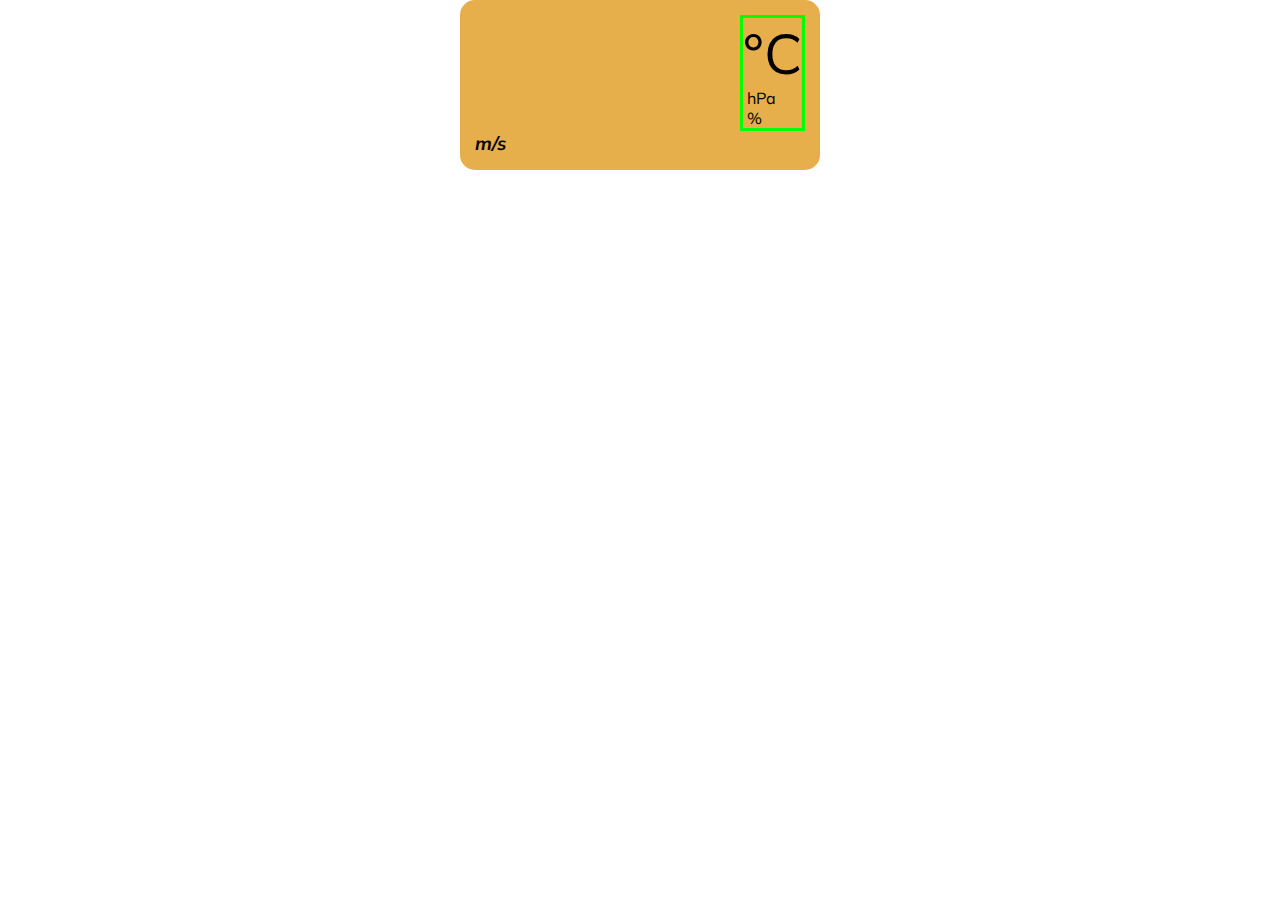
==== commit e8979f30: "." ====
--- a/index.html
+++ b/index.html
@@ -3,38 +3,50 @@
 <head>
   <meta charset="utf-8">
   <title>FCC: Local Weather App</title>
+
   <link href="css/weather-icons-wind.min.css" type="text/css" rel="stylesheet" />
   <link href="css/weather-icons.min.css" type="text/css" rel="stylesheet" />
   <link href="css/styles.css" type="text/css" rel="stylesheet" />
-  <link rel="stylesheet" href="https://maxcdn.bootstrapcdn.com/bootstrap/3.3.7/css/bootstrap.min.css" integrity="sha384-BVYiiSIFeK1dGmJRAkycuHAHRg32OmUcww7on3RYdg4Va+PmSTsz/K68vbdEjh4u" crossorigin="anonymous">
+  <link href="https://fonts.googleapis.com/css?family=Muli:600" rel="stylesheet">
+
 </head>
 <body>
-  <div>
-    <div>
-      <i id="weatherIcon"></i>
+  <div class="container">
+    <div class="weather-app">
+      <div class="container city">
+        <h1 id="city"></h1>
+      </div>
+      <div class="section">
+        <div>
+          <i id="weatherIcon"></i>
+        </div>
+        <div class="deb weather-data">
+          <div class="temp">
+            <span id="temp"></span><span>&deg;C</span>
+          </div>
+          <div>
+            <span id="press"></span>&nbsp;<span>hPa</span>
+          </div>
+          <div>
+            <span id="humid"></span>&nbsp;<span>%</span>
+          </div>
+          <div>
+            <span id="weatherID"></span>
+          </div>
+        </div>
+      </div>
+      <div class="section">
+        <div class="section">
+          <div>
+            <i id="windIcon"></i>
+          </div>
+          <div>
+            <h3><strong id="windSpeed"></strong><em>m/s</em></h3>
+          </div>
+        </div>
+      </div>
     </div>
-        <h1>Weather in <em id="city"></em></h1>
-        <table>
-            <tr>
-                 <td>Weather:</td><td id="weatherID"></td>
-            </tr>
-            <tr>
-                 <td>Temperature:</td><td id="temp"></td><td>&deg;C</td>
-            </tr>
-            <tr>
-                 <td>Pressure:</td><td id="press"></td><td>hPa</td>
-            </tr>
-            <tr>
-                 <td>Humidity:</td><td id="humid"></td><td>%</td>
-            </tr>
-            <tr>
-                 <td><i id="windIcon"></i><td><td id="windSpeed"></td><td>m/s</td>
-            </tr>
-        </table>
-</div>
-
-
-
-<script src="main.js"></script>
+  </div>
+  <script src="weatherApp.js"></script>
 </body>
 </html>
--- a/css/styles.css
+++ b/css/styles.css
@@ -1,3 +1,62 @@
+* {
+  border: 0;
+  margin: 0;
+  box-sizing: border-box;
+}
+
+body {
+  font-family: 'Muli', sans-serif;
+
+}
+
 i {
   font-size: 30px; font-size: 6vw;
 }
+
+
+
+.container {
+  display: flex;
+  justify-content: center;
+  align-items: center;
+}
+
+.temp {
+  font-size: 3.5em;
+}
+
+.section {
+  display: flex;
+  justify-content: space-between;
+  align-items: center;
+}
+
+.weather-app {
+  background-color: #e6af4b;
+  border-radius: 15px;
+  padding: 15px;
+  width: 360px;
+}
+
+.weather-data {
+  display: flex;
+  flex-direction: column;
+  justify-content: space-between;
+  align-items: stretch;
+}
+
+
+
+
+
+
+
+
+
+
+
+
+
+.deb {
+  border: 3px #00FF00 solid;
+}
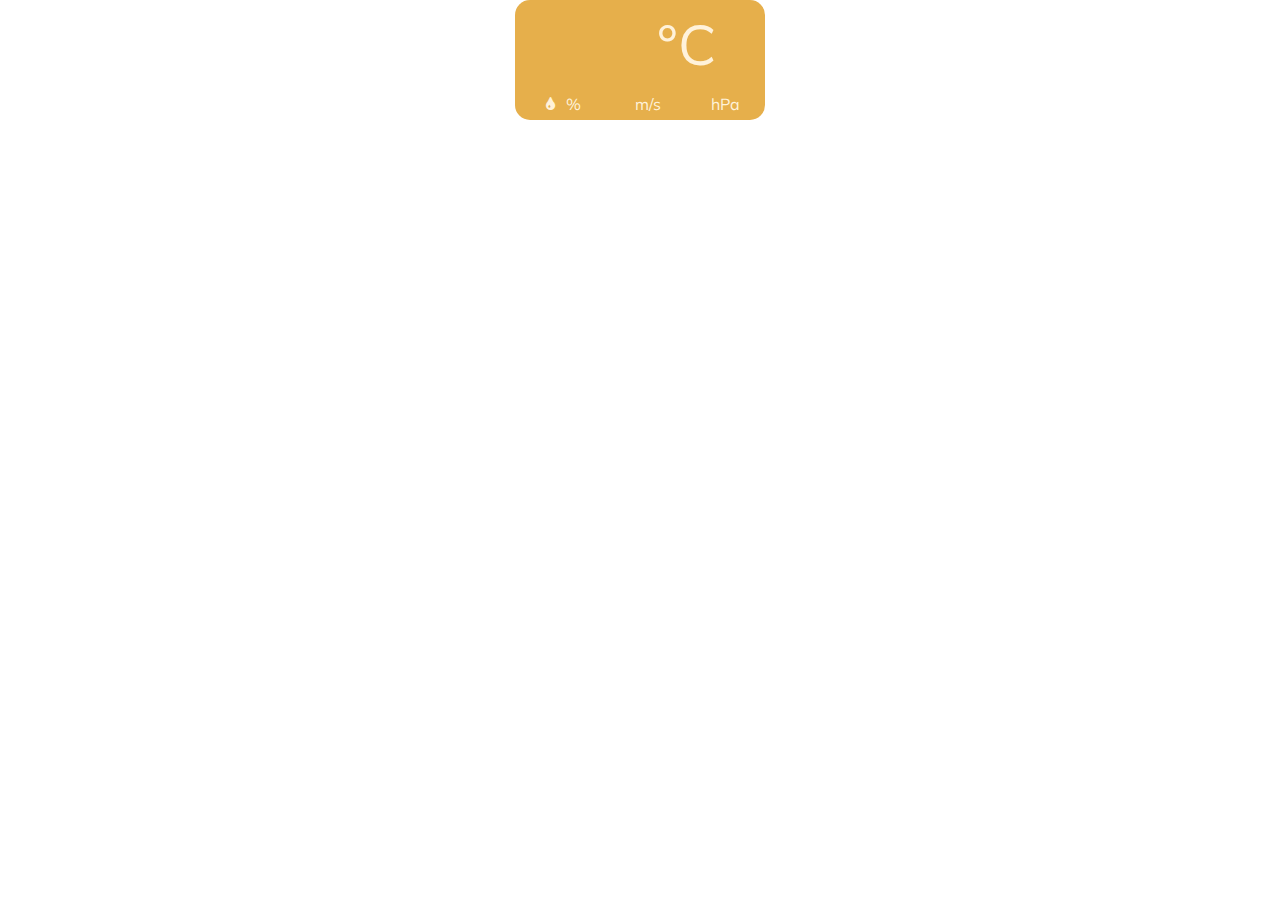
==== commit 8422254b: "added icons+final design" ====
--- a/index.html
+++ b/index.html
@@ -7,43 +7,46 @@
   <link href="css/weather-icons-wind.min.css" type="text/css" rel="stylesheet" />
   <link href="css/weather-icons.min.css" type="text/css" rel="stylesheet" />
   <link href="css/styles.css" type="text/css" rel="stylesheet" />
+  <link href="css/fontello.css" type="text/css" rel="stylesheet" />
   <link href="https://fonts.googleapis.com/css?family=Muli:600" rel="stylesheet">
 
 </head>
 <body>
   <div class="container">
     <div class="weather-app">
-      <div class="container city">
+      <div class="container section">
         <h1 id="city"></h1>
       </div>
       <div class="section">
         <div>
           <i id="weatherIcon"></i>
         </div>
-        <div class="deb weather-data">
-          <div class="temp">
-            <span id="temp"></span><span>&deg;C</span>
+        <div class="temp">
+          <span id="temp"></span><span>&deg;C</span>
+        </div>
+      </div>
+      <div class="section">
+        <span id="weatherID"></span>
+      </div>
+      <div class="weather-data">
+        <div class="section">
+          <div>
+            <i class="icon-tint humid"></i><span id="humid"></span>&nbsp;<span>%</span>
+          </div>
+          <div class="section">
+              <div>
+                <i class="wind" id="windIcon"></i>
+              </div>
+              &nbsp;
+              <div>
+                <span id="windSpeed"></span>&nbsp;<span>m/s</span>
+              </div>
           </div>
           <div>
             <span id="press"></span>&nbsp;<span>hPa</span>
           </div>
-          <div>
-            <span id="humid"></span>&nbsp;<span>%</span>
-          </div>
-          <div>
-            <span id="weatherID"></span>
-          </div>
         </div>
-      </div>
-      <div class="section">
-        <div class="section">
-          <div>
-            <i id="windIcon"></i>
-          </div>
-          <div>
-            <h3><strong id="windSpeed"></strong><em>m/s</em></h3>
-          </div>
-        </div>
+
       </div>
     </div>
   </div>
--- a/css/styles.css
+++ b/css/styles.css
@@ -6,14 +6,12 @@
 
 body {
   font-family: 'Muli', sans-serif;
-
+  color: #FFF2DA;
 }
 
 i {
-  font-size: 30px; font-size: 6vw;
+  font-size: 2em;
 }
-
-
 
 .container {
   display: flex;
@@ -21,21 +19,25 @@
   align-items: center;
 }
 
-.temp {
-  font-size: 3.5em;
+.humid {
+  font-size: 1em;
 }
 
 .section {
   display: flex;
-  justify-content: space-between;
+  justify-content: space-around;
   align-items: center;
+  padding: 3px;
+}
+
+.temp {
+  font-size: 3.5em;
 }
 
 .weather-app {
   background-color: #e6af4b;
   border-radius: 15px;
-  padding: 15px;
-  width: 360px;
+  width: 250px;
 }
 
 .weather-data {
@@ -43,6 +45,10 @@
   flex-direction: column;
   justify-content: space-between;
   align-items: stretch;
+}
+
+.wind {
+  font-size: 0.8em;
 }
 
 
@@ -58,5 +64,5 @@
 
 
 .deb {
-  border: 3px #00FF00 solid;
+  border: 1px #00FF00 solid;
 }
--- a/css/fontello.css
+++ b/css/fontello.css
@@ -0,0 +1,58 @@
+@font-face {
+  font-family: 'fontello';
+  src: url('../font/fontello.eot?15710697');
+  src: url('../font/fontello.eot?15710697#iefix') format('embedded-opentype'),
+       url('../font/fontello.woff2?15710697') format('woff2'),
+       url('../font/fontello.woff?15710697') format('woff'),
+       url('../font/fontello.ttf?15710697') format('truetype'),
+       url('../font/fontello.svg?15710697#fontello') format('svg');
+  font-weight: normal;
+  font-style: normal;
+}
+/* Chrome hack: SVG is rendered more smooth in Windozze. 100% magic, uncomment if you need it. */
+/* Note, that will break hinting! In other OS-es font will be not as sharp as it could be */
+/*
+@media screen and (-webkit-min-device-pixel-ratio:0) {
+  @font-face {
+    font-family: 'fontello';
+    src: url('../font/fontello.svg?15710697#fontello') format('svg');
+  }
+}
+*/
+ 
+ [class^="icon-"]:before, [class*=" icon-"]:before {
+  font-family: "fontello";
+  font-style: normal;
+  font-weight: normal;
+  speak: none;
+ 
+  display: inline-block;
+  text-decoration: inherit;
+  width: 1em;
+  margin-right: .2em;
+  text-align: center;
+  /* opacity: .8; */
+ 
+  /* For safety - reset parent styles, that can break glyph codes*/
+  font-variant: normal;
+  text-transform: none;
+ 
+  /* fix buttons height, for twitter bootstrap */
+  line-height: 1em;
+ 
+  /* Animation center compensation - margins should be symmetric */
+  /* remove if not needed */
+  margin-left: .2em;
+ 
+  /* you can be more comfortable with increased icons size */
+  /* font-size: 120%; */
+ 
+  /* Font smoothing. That was taken from TWBS */
+  -webkit-font-smoothing: antialiased;
+  -moz-osx-font-smoothing: grayscale;
+ 
+  /* Uncomment for 3D effect */
+  /* text-shadow: 1px 1px 1px rgba(127, 127, 127, 0.3); */
+}
+ 
+.icon-tint:before { content: '\e800'; } /* '' */